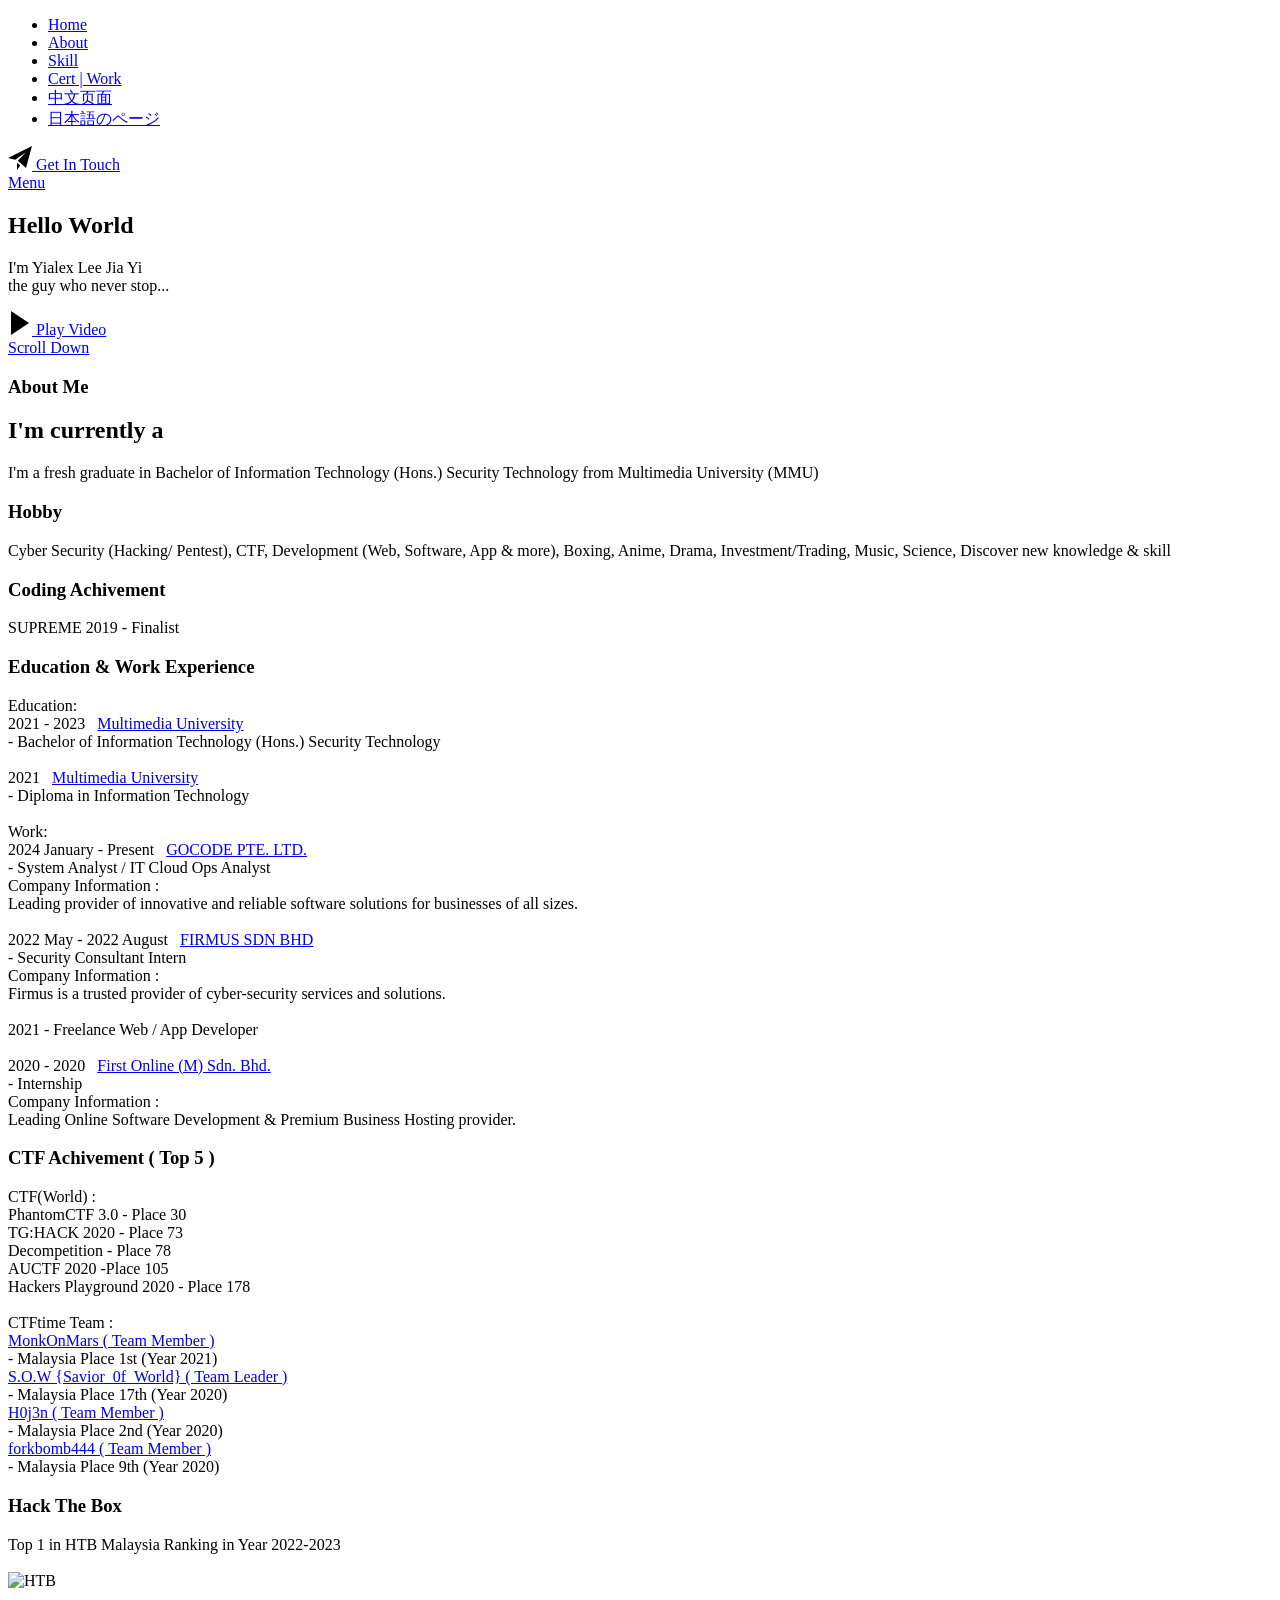
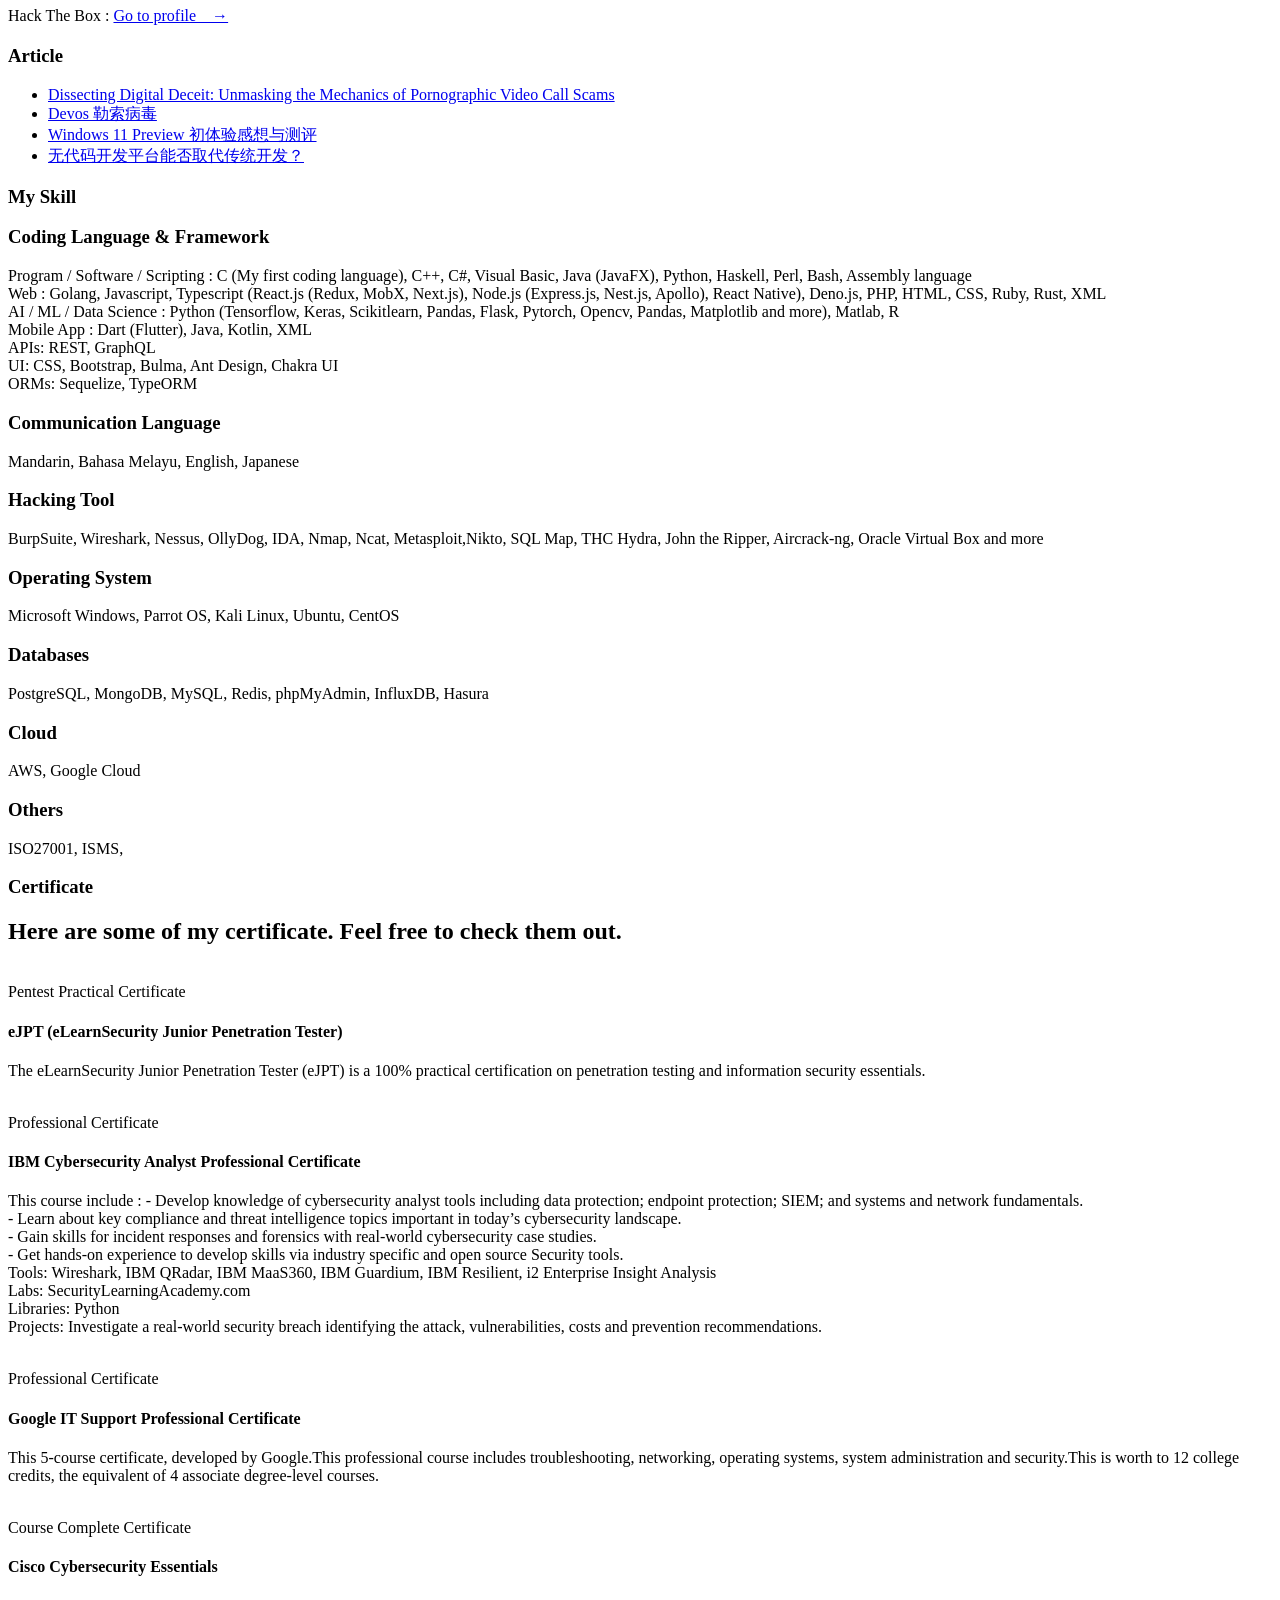
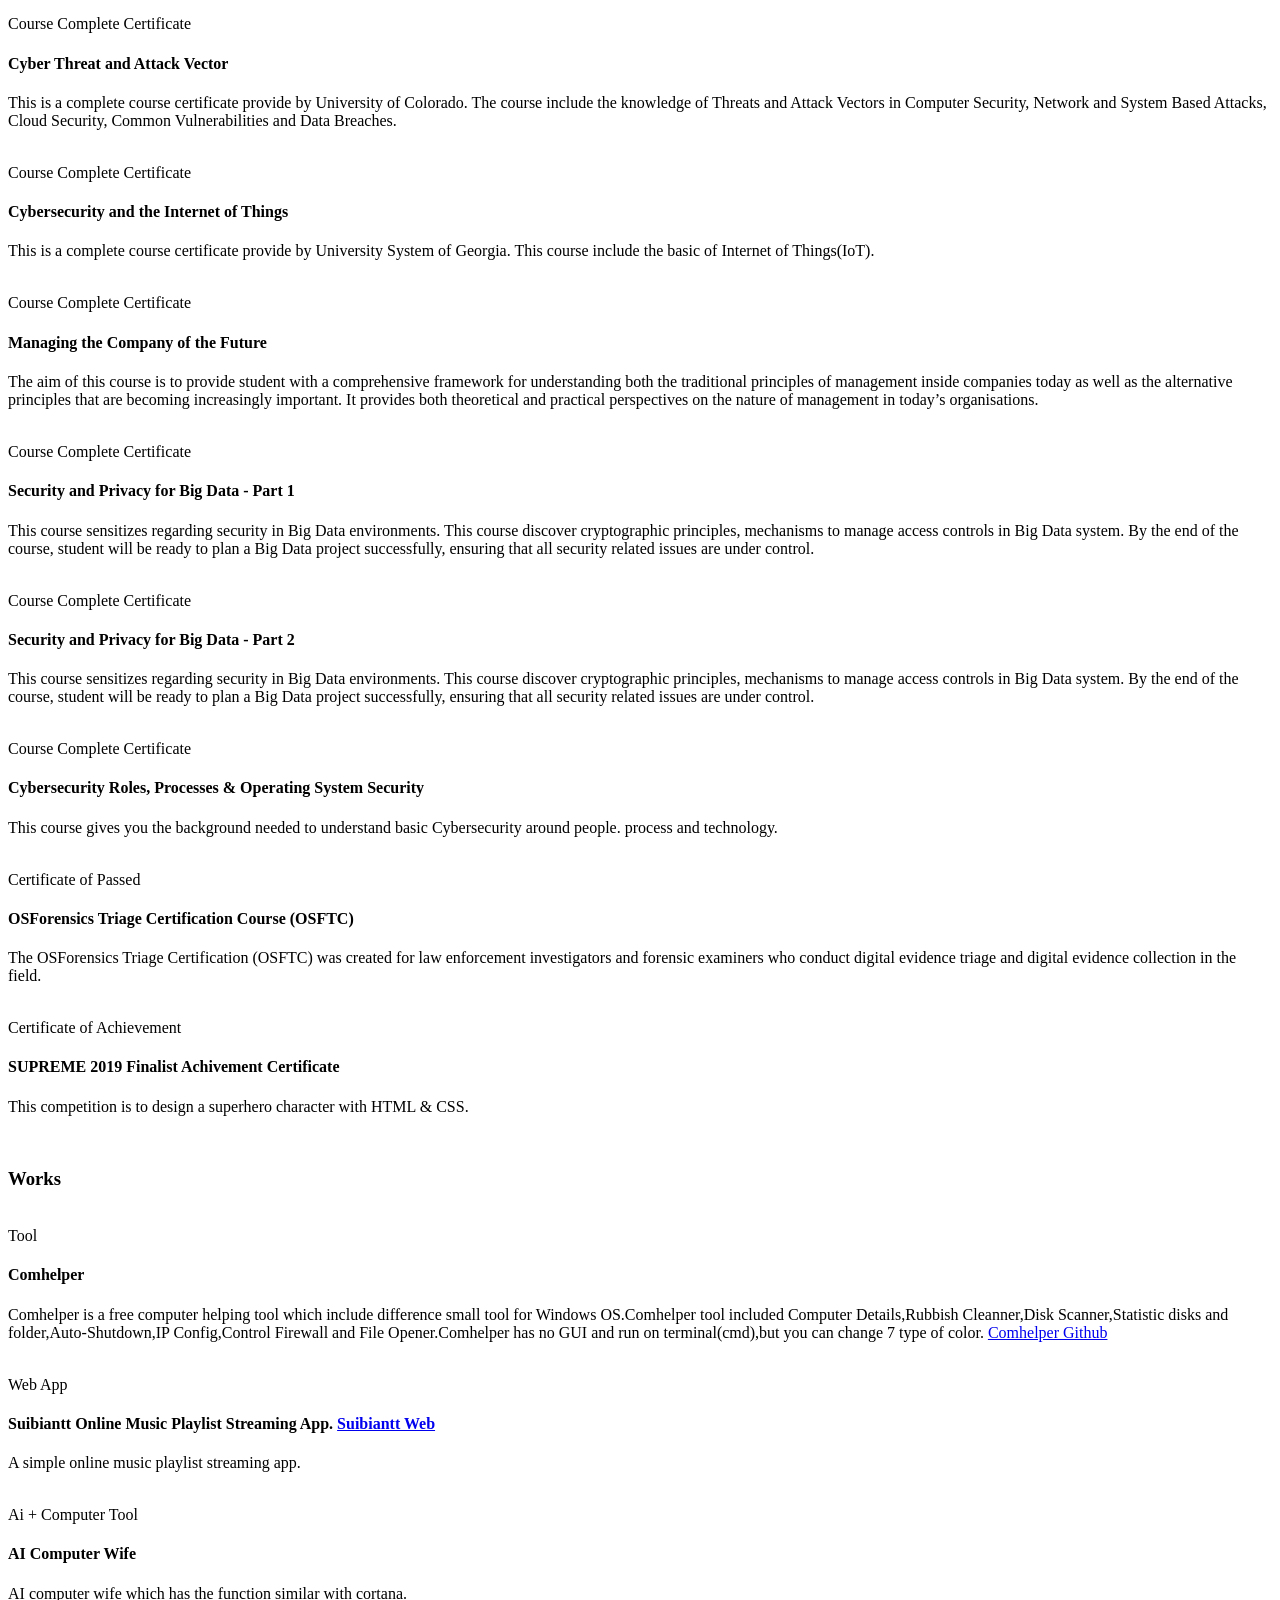
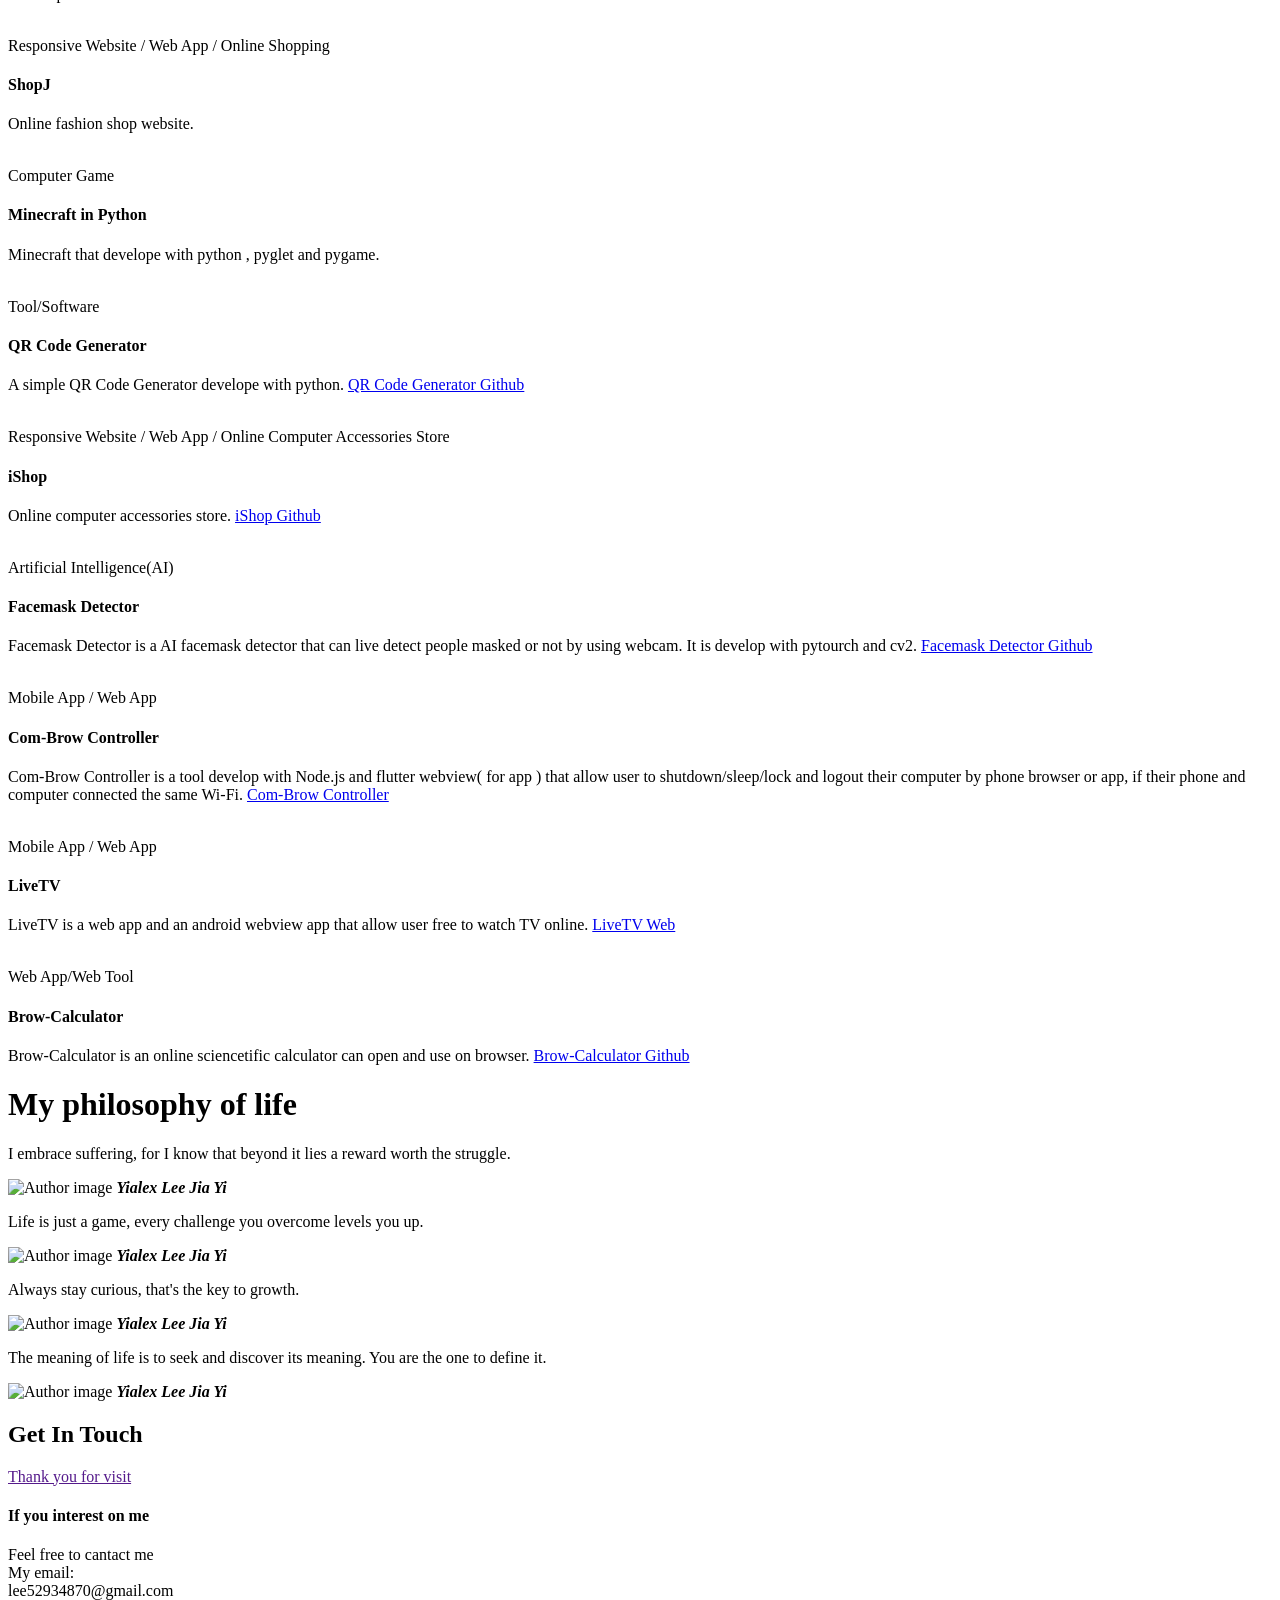
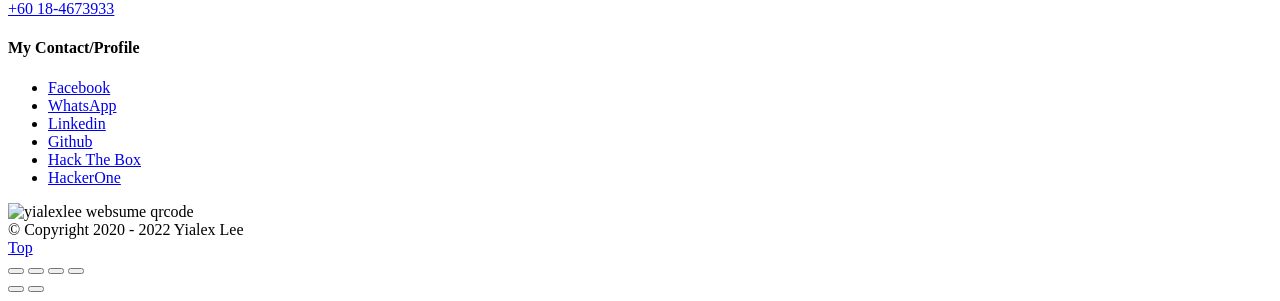
==== index.html @ 67272443 "Update index.html" ====
<!DOCTYPE html>
<html class="no-js" lang="en">
<head>
<link rel="icon"  href="images/iconurl.png" type="image/x-icon"/>
    <!--- basic page needs
    ================================================== -->
    <meta charset="utf-8">
    <meta property="og:image" content="images/iconurl.png" />
    <title>Yialex Lee | Websume</title>
    <meta name="description" content="Hello , World.I'm Yialex Lee Jia Yi , the guy who never stop.I'm still a university student , and I love Cybersecurity.Welcome to know more about me!!!">
    <meta name="author" content="">
	

    <!-- mobile specific metas
    ================================================== -->
    <meta name="viewport" content="width=device-width, initial-scale=1">

    <!-- CSS
    ================================================== -->
    <link rel="stylesheet" href="css/styles.css">
    <link rel="stylesheet" href="css/vendor.css">

    <!-- script
    ================================================== -->
    <script src="js/modernizr.js"></script>
    <script defer src="js/fontawesome/all.min.js"></script>

    <!-- favicons
    ================================================== -->
    
    <link rel="manifest" href="site.webmanifest">
<script data-ad-client="ca-pub-1317527985761687" async src="https://pagead2.googlesyndication.com/pagead/js/adsbygoogle.js"></script>
	
</head>
<script async defer src="https://scripts.simpleanalyticscdn.com/latest.js"></script>
<noscript><img src="https://queue.simpleanalyticscdn.com/noscript.gif" alt="" referrerpolicy="no-referrer-when-downgrade" /></noscript>

<body id="top">
    <!-- preloader
    ================================================== -->
    <div id="preloader">
        <div id="loader" class="dots-fade">
            <div></div>
            <div></div>
            <div></div>
        </div>
    </div>


    <!-- header
    ================================================== -->
    <header class="s-header">

        

        <div class="s-header__content">
    
            <nav class="s-header__nav-wrap">
                <ul class="s-header__nav">
                    <li><a class="smoothscroll" href="#home" title="Intro">Home</a></li>
                    <li><a class="smoothscroll" href="#about" title="About">About</a></li>
                    <li><a class="smoothscroll" href="#skill" title="skill">Skill</a></li>
                    <li><a class="smoothscroll" href="#cert" title="Works">Cert | Work</a></li>
		    <li><a  href="index-cn.html" title="chinese">中文页面</a></li>
		    <li><a  href="index-jp.html" title="japan">日本語のページ</a></li>
                </ul>
            </nav> <!-- end s-header__nav-wrap -->

            <a href="mailto:lee52934870@gmail.com" class="btn btn--primary btn--small">
                <svg xmlns="http://www.w3.org/2000/svg" width="24" height="24" viewBox="0 0 24 24"><path d="M24 0l-6 22-8.129-7.239 7.802-8.234-10.458 7.227-7.215-1.754 24-12zm-15 16.668v7.332l3.258-4.431-3.258-2.901z"/></svg>
                Get In Touch
            </a>

        </div> <!-- end header-content -->

        <a class="s-header__menu-toggle" href="#0"><span>Menu</span></a>

    </header> <!-- end s-header -->


    <!-- home
    ================================================== -->
    <section id="home" class="s-home target-section">

        <div class="s-home__bg">
            <div class="gradient-overlay"></div>
        </div>

        <div class="row s-home__content">
            <div class="column">

                <h1>Hello World</h1>
                <div class="s-home__content-about">

                    <p>
                    I'm Yialex Lee Jia Yi<br>
                    the guy who never stop...<br>
                    </p>
					<p></p>
    
                    <footer>
                        <div class="s-home__content-social">
                            <a href="https://www.facebook.com/profile.php?id=100008610135610"><i class="fab fa-facebook-f" aria-hidden="true"></i></a>
                            <a href="https://wa.me/60184673933"><i class="fab fa-whatsapp" aria-hidden="true"></i></a>
							<a href="https://www.linkedin.com/in/lee-jia-yi-5a1041162"><i class="fab fa-linkedin" aria-hidden="true"></i></a>
                            <a href="https://github.com/yialexlee"><i class="fab fa-github" aria-hidden="true"></i></a>
                        </div>
                    </footer>
                </div>

            </div>
        </div>

        <div class="s-home__video">
            <a class="s-home__video-link" href="https://youtu.be/D7sD3qo5Q3Q" data-lity="">
                <svg xmlns="http://www.w3.org/2000/svg" width="24" height="24" viewBox="0 0 24 24"><path d="M21 12l-18 12v-24z"/></svg>
                <span class="s-home__video-text">Play Video</span>
            </a>
        </div>

        <div class="s-home__scroll">
            <a href="#about" class="s-home__scroll-link smoothscroll">
                Scroll Down
            </a>
        </div>

    </section> <!-- end s-home -->


    <!-- about
    ================================================== -->
    <section id="about" class="s-about">

        <div class="horizontal-line"></div>

        <div class="row">
            <div class="column large-12">

                <div class="section-title" data-num="" data-aos="fade-up">
                    <h3 class="h6">About Me</h3>
                </div>

            </div>

            <div class="column large-6 w-900-stack s-about__intro-text">
                <h1 class="display-1" data-aos="fade-up">
                    I'm currently a <span
     class="txt-rotate"
     data-period="2000"
     data-rotate='[ "Security Technology Fresh Grad", "Ethical Hacker", "Developer", "CTFer", "Freelancer"  ]'></span>
                </h1>

                <p class="lead" data-aos="fade-up">
                    I'm a fresh graduate in Bachelor of Information Technology (Hons.) Security Technology from Multimedia University (MMU)
                </p>
            </div>

            <div class="column large-6 w-900-stack s-about__photo-block">
                <div class="s-about__photo" data-aos="fade-up"></div>
            </div>
        </div>

        <div class="row block-large-1-2 block-tab-full s-about__process item-list">
            <div class="column item item-process" data-aos="fade-up">
                <h3 class="item-title">Hobby</h3>
                <p>
                Cyber Security (Hacking/ Pentest), CTF, Development (Web, Software, App & more), Boxing, Anime, Drama,  Investment/Trading, Music, Science, Discover new knowledge & skill
                </p>
            </div>
			<div class="column item item-process" data-aos="fade-up">
                <h3 class="item-title">Coding Achivement </h3>
                <p>
                SUPREME 2019 - Finalist
                </p>
            </div>
			<div class="column item item-process" data-aos="fade-up">
                <h3 class="item-title">Education & Work Experience</h3>
                <p>
				Education: 
				<br>2021 - 2023 &nbsp <a href="https://www.mmu.edu.my/">Multimedia University</a> 
				<br>- Bachelor of Information Technology (Hons.) Security Technology
				<br><br>2021 &nbsp <a href="https://www.mmu.edu.my/">Multimedia University</a> 
				<br>- Diploma in Information Technology 
                <br><br>Work: 
			<br>2024 January - Present  &nbsp <a href="https://gocode.sg/"> GOCODE PTE. LTD.</a> 
				<br>- System Analyst / IT Cloud Ops Analyst
				<br>Company Information : 
				<br> Leading provider of innovative and reliable software solutions for businesses of all sizes.
			<br><br>2022 May - 2022 August  &nbsp <a href="https://firmussec.com/"> FIRMUS SDN BHD</a> 
				<br>- Security Consultant Intern
				<br>Company Information : 
				<br> Firmus is a trusted provider of cyber-security services and solutions. 
			<br><br>2021 - Freelance Web / App Developer
			<br><br>2020 - 2020  &nbsp <a href="https://www.firstonline.com.my"> First Online (M) Sdn. Bhd.</a> 
				<br>- Internship
				<br>Company Information : 
				<br>Leading Online Software Development & Premium Business Hosting provider.
                </p>
            </div>
            <div class="column item item-process" data-aos="fade-up">
                <h3 class="item-title">CTF Achivement ( Top 5 )</h3>
                <p>
                CTF(World) :<br>PhantomCTF 3.0 - Place 30<br>TG:HACK 2020 - Place 73<br>Decompetition - Place 78<br>AUCTF 2020 -Place 105<br>Hackers Playground 2020 - Place 178
				<br><br>CTFtime Team :<br><a href="https://ctftime.org/team/141659">MonkOnMars ( Team Member ) </a><br>- Malaysia Place 1st (Year 2021)
				<br><a href="https://ctftime.org/team/105842">S.O.W {Savior_0f_World} ( Team Leader ) </a><br>- Malaysia Place 17th (Year 2020)
				<br><a href="https://ctftime.org/team/109910">H0j3n ( Team Member ) </a><br>- Malaysia Place 2nd (Year 2020)</a>
				<br><a href="https://ctftime.org/team/119064">forkbomb444 ( Team Member )</a> <br>- Malaysia Place 9th (Year 2020)
				</p>
            </div>
			
			<div class="column item item-process" data-aos="fade-up">
                <h3 class="item-title">Hack The Box</h3>
		<p> Top 1 in HTB Malaysia Ranking in Year 2022-2023<br><br><img src="/images/htb.jpg" alt="HTB"></p>
                <p>
                Hack The Box : 
				<script src="https://www.hackthebox.eu/badge/218914"></script><a href="https://www.hackthebox.eu/profile/218914">Go to profile　→</a>
				</p>
            </div>
	
	<div class="column item item-process" data-aos="fade-up">
                <h3 class="item-title">Article</h3>
                <ul class="disc">
			<li><a href="https://medium.com/@nonamerm1/dissecting-digital-deceit-unmasking-the-mechanics-of-pornographic-video-call-scams-a94b7a968493">Dissecting Digital Deceit: Unmasking the Mechanics of Pornographic Video Call Scams</a></li>
                    <li><a href="https://noteyialexlee.gitbook.io/">Devos 勒索病毒</a></li>
                    <li><a href="https://yialexlee.medium.com/windows-11-preview-%E5%88%9D%E4%BD%93%E9%AA%8C%E6%84%9F%E6%83%B3%E4%B8%8E%E6%B5%8B%E8%AF%84-706600138e4d">Windows 11 Preview 初体验感想与测评</a></li>
					<li><a href="https://yialexlee.medium.com/%E6%97%A0%E4%BB%A3%E7%A0%81%E5%BC%80%E5%8F%91%E5%B9%B3%E5%8F%B0%E8%83%BD%E5%90%A6%E5%8F%96%E4%BB%A3%E4%BC%A0%E7%BB%9F%E5%BC%80%E5%8F%91-4bfb5d403227">无代码开发平台能否取代传统开发？</a></li>
                </ul>
            </div>
        </div>

    </section> <!-- end s-about -->


    <!-- skill
    ================================================== -->
    <section id="skill" class="s-skill">

        <div class="row">
            <div class="column large-12">
                <div class="section-title" data-num="" data-aos="fade-up">
                    <h3 class="h6">My Skill</h3>
                </div>
            </div>
            <div class="row block-large-1-2 block-tab-full s-about__process item-list">
            <div class="column item item-process" data-aos="fade-up">
                <h3 class="item-title">Coding Language & Framework</h3>
                <p>
		<a>Program / Software / Scripting : </a>C (My first coding language), C++, C#, Visual Basic, Java (JavaFX), Python, Haskell, Perl, Bash, Assembly language
		<br><a>Web : </a>Golang, Javascript, Typescript (React.js (Redux, MobX, Next.js), Node.js (Express.js, Nest.js, Apollo), React Native), Deno.js, PHP, HTML, CSS, Ruby, Rust, XML
		<br><a>AI / ML / Data Science : </a>Python (Tensorflow, Keras, Scikitlearn, Pandas, Flask, Pytorch, Opencv, Pandas, Matplotlib and more), Matlab, R
		<br><a>Mobile App : </a>Dart (Flutter), Java, Kotlin, XML
		<br><a>APIs: </a>REST, GraphQL
		<br><a>UI: </a>CSS, Bootstrap, Bulma, Ant Design, Chakra UI
		<br><a>ORMs: </a>Sequelize, TypeORM
		</p>
            </div>
            <div class="column item item-process" data-aos="fade-up">
                <h3 class="item-title">Communication Language</h3>
                <p>
                Mandarin, Bahasa Melayu, English, Japanese
                </p>
            </div>
			<div class="column item item-process" data-aos="fade-up">
                <h3 class="item-title">Hacking Tool</h3>
                <p>
                BurpSuite, Wireshark, Nessus, OllyDog, IDA, Nmap, Ncat, Metasploit,Nikto, SQL Map, THC Hydra, John the Ripper, Aircrack-ng, Oracle Virtual Box and more
                </p>
            </div>
			<div class="column item item-process" data-aos="fade-up">
                <h3 class="item-title">Operating System</h3>
                <p>
                Microsoft Windows, Parrot OS, Kali Linux, Ubuntu, CentOS
                </p>
            </div>
		<div class="column item item-process" data-aos="fade-up">
                <h3 class="item-title">Databases</h3>
                <p>
                PostgreSQL, MongoDB, MySQL, Redis, phpMyAdmin, InfluxDB, Hasura
                </p>
            </div>
		 <div class="column item item-process" data-aos="fade-up">
                <h3 class="item-title">Cloud</h3>
                <p>
                AWS, Google Cloud
                </p>
            </div>
		    <div class="column item item-process" data-aos="fade-up">
                <h3 class="item-title">Others</h3>
                <p>
                ISO27001, ISMS, 
                </p>
            </div>
        </div>
        </div>

    </section> <!-- end s-skill -->

    <section id="cert" class="s-cert">

        <div class="row s-cert__top">
            <div class="column large-6 w-900-stack">
                <div class="section-title" data-num="" data-aos="fade-up">
                    <h3 class="h6">Certificate</h3>
                </div>
            </div>
            <div class="column large-6 w-900-stack">
			<p></p>
                <h1 class="display-1" data-aos="fade-up">
                    Here are some of my certificate. Feel
                    free to check them out.
                </h1>
            </div>
        </div> <!-- end s-cert__top-->

        <div class="row s-cert__list block-large-1-2 block-tab-full collapse">

            <div class="column" data-aos="fade-up">
                <div class="folio-item">
                    <div class="folio-item__thumb">
                        <a class="folio-item__thumb-link" href="images/cert/0011.jpg" title="eJPT (eLearnSecurity Junior Penetration Tester)" data-size="1050x700">
                            <img src="images/cert/0011.jpg" 
                                 srcset="images/cert/0011.jpg 1x, images/cert/0011.jpg 2x" alt="">
                        </a>
                    </div>
                    <div class="folio-item__info">
                        <div class="folio-item__cat">Pentest Practical Certificate</div>
                        <h4 class="folio-item__title">eJPT (eLearnSecurity Junior Penetration Tester)</h4>
                    </div>
                    <div class="folio-item__caption">
                        <p>The eLearnSecurity Junior Penetration Tester (eJPT) is a 100% practical certification on penetration testing and information security essentials.<br></p>
                    </div>
                </div>
            </div> <!-- end column -->
		<div class="column" data-aos="fade-up">
                <div class="folio-item">
                    <div class="folio-item__thumb">
                        <a class="folio-item__thumb-link" href="images/cert/0010.jpg" title="IBM Cybersecurity Analyst Professional Certificate" data-size="1050x700">
                            <img src="images/cert/0010.jpg" 
                                 srcset="images/cert/0010.jpg 1x, images/cert/0010.jpg 2x" alt="">
                        </a>
                    </div>
                    <div class="folio-item__info">
                        <div class="folio-item__cat">Professional Certificate</div>
                        <h4 class="folio-item__title">IBM Cybersecurity Analyst Professional Certificate</h4>
                    </div>
                    <div class="folio-item__caption">
                        <p>This course include :
- Develop knowledge of cybersecurity analyst tools including data protection; endpoint protection; SIEM; and systems and network fundamentals.<br>   
- Learn about key compliance and threat intelligence topics important in today’s cybersecurity landscape. <br>
- Gain skills for incident responses and forensics with real-world cybersecurity case studies.<br>
- Get hands-on experience to develop skills via industry specific and open source Security tools.<br>
Tools: Wireshark, IBM QRadar, IBM MaaS360, IBM Guardium, IBM Resilient, i2 Enterprise Insight Analysis<br>
Labs: SecurityLearningAcademy.com<br>
Libraries: Python<br>
Projects: Investigate a real-world security breach identifying the attack, vulnerabilities, costs and prevention recommendations.</p>
                    </div>
                </div>
            </div> <!-- end column -->
		<div class="column" data-aos="fade-up">
                <div class="folio-item">
                    <div class="folio-item__thumb">
                        <a class="folio-item__thumb-link" href="images/cert/0001.jpg" title="Google IT Support Professional Certificate" data-size="1050x700">
                            <img src="images/cert/0001.jpg" 
                                 srcset="images/cert/0001.jpg 1x, images/cert/0001.jpg 2x" alt="">
                        </a>
                    </div>
                    <div class="folio-item__info">
                        <div class="folio-item__cat">Professional Certificate</div>
                        <h4 class="folio-item__title">Google IT Support Professional Certificate</h4>
                    </div>
                    <div class="folio-item__caption">
                        <p>This 5-course certificate, developed by Google.This professional course includes troubleshooting,  networking, operating systems, system administration and security.This is worth to 12 college credits, the equivalent of 4 associate degree-level courses. </p>
                    </div>
                </div>
            </div> <!-- end column -->
		<div class="column" data-aos="fade-up">
                <div class="folio-item">
                    <div class="folio-item__thumb">
                        <a class="folio-item__thumb-link" href="images/cert/0012.jpg" title="Cisco Cybersecurity Essentials" data-size="1050x700">
                            <img src="images/cert/0012.jpg" 
                                 srcset="images/cert/0012.jpg 1x, images/cert/0012.jpg 2x" alt="">
                        </a>
                    </div>
                    <div class="folio-item__info">
                        <div class="folio-item__cat">Course Complete Certificate</div>
                        <h4 class="folio-item__title">Cisco Cybersecurity Essentials</h4>
                    </div>
                    <div class="folio-item__caption">
                        <p> </p>
                    </div>
                </div>
            </div> <!-- end column -->
            <div class="column" data-aos="fade-up">
                <div class="folio-item">
                    <div class="folio-item__thumb">
                        <a class="folio-item__thumb-link" href="images/cert/0002.jpg" title="Cyber Threat and Attack Vector" data-size="1050x700">
                            <img src="images/cert/0002.jpg" 
                                 srcset="images/cert/0002.jpg 1x, images/cert/0002.jpg 2x" alt="">
                        </a>
                    </div>
                    <div class="folio-item__info">
                        <div class="folio-item__cat">Course Complete Certificate</div>
                        <h4 class="folio-item__title">Cyber Threat and Attack Vector</h4>
                    </div>
                    <div class="folio-item__caption">
                        <p> This is a complete course certificate provide by University of Colorado. The course include the knowledge of Threats and Attack Vectors in Computer Security, Network and System Based Attacks, Cloud Security, Common Vulnerabilities and Data Breaches.</p>
                    </div>
                </div>
            </div> <!-- end column -->
            <div class="column" data-aos="fade-up">
                <div class="folio-item">
                    <div class="folio-item__thumb">
                        <a class="folio-item__thumb-link" href="images/cert/0003.jpg" Title="Cybersecurity and the Internet of Things" data-size="1050x700">
                            <img src="images/cert/0003.jpg" 
                                 srcset="images/cert/0003.jpg 1x, images/cert/0003.jpg 2x" alt="">
                        </a>
                    </div>
                    <div class="folio-item__info">
                        <div class="folio-item__cat">Course Complete Certificate</div>
                        <h4 class="folio-item__title">Cybersecurity and the Internet of Things</h4>
                    </div>
                    <div class="folio-item__caption">
                        <p>This is a complete course certificate provide by University System of Georgia. This course include the basic of Internet of Things(IoT).</p>
                    </div>
                </div>
            </div> <!-- end column -->
            <div class="column" data-aos="fade-up">
                <div class="folio-item">
                    <div class="folio-item__thumb">
                        <a class="folio-item__thumb-link" href="images/cert/0004.jpg" title="Managing the Company of the Future" data-size="1050x700">
                            <img src="images/cert/0004.jpg" 
                                 srcset="images/cert/0004.jpg 1x, images/cert/0004.jpg 2x" alt="">
                        </a>
                    </div>
                    <div class="folio-item__info">
                        <div class="folio-item__cat">Course Complete Certificate</div>
                        <h4 class="folio-item__title">Managing the Company of the Future</h4>
                    </div>
                    <div class="folio-item__caption">
                        <p>The aim of this course is to provide student with a comprehensive framework for understanding both the traditional principles of management inside companies today as well as the alternative principles that are becoming increasingly important. It provides both theoretical and practical perspectives on the nature of management in today’s organisations.</p>
                    </div>
                </div>
            </div> <!-- end column -->
            <div class="column" data-aos="fade-up">
                <div class="folio-item">
                    <div class="folio-item__thumb">
                        <a class="folio-item__thumb-link" href="images/cert/0005.jpg" title="Security and Privacy for Big Data - Part 1" data-size="1050x700">
                            <img src="images/cert/0005.jpg" 
                                 srcset="images/cert/0005.jpg 1x, images/cert/0005.jpg 2x" alt="">
                        </a>
                    </div>
                    <div class="folio-item__info">
                        <div class="folio-item__cat">Course Complete Certificate</div>
                        <h4 class="folio-item__title">Security and Privacy for Big Data - Part 1</h4>
                    </div>
                    <div class="folio-item__caption">
                        <p>This course sensitizes regarding security in Big Data environments. This course discover cryptographic principles, mechanisms to manage access controls in Big Data system. By the end of the course, student will be ready to plan a Big Data project successfully, ensuring that all security related issues are under control.</p>
                    </div>
                </div>
            </div> <!-- end column -->
            <div class="column" data-aos="fade-up">
                <div class="folio-item">
                    <div class="folio-item__thumb">
                        <a class="folio-item__thumb-link" href="images/cert/0006.jpg" title="Security and Privacy for Big Data - Part 1" data-size="1050x700">
                            <img src="images/cert/0006.jpg" 
                                 srcset="images/cert/0006.jpg 1x, images/cert/0006.jpg 2x" alt="">
                        </a>
                    </div>
                    <div class="folio-item__info">
                        <div class="folio-item__cat">Course Complete Certificate</div>
                        <h4 class="folio-item__title">Security and Privacy for Big Data - Part 2</h4>
                    </div>
                    <div class="folio-item__caption">
                        <p>This course sensitizes regarding security in Big Data environments. This course discover cryptographic principles, mechanisms to manage access controls in Big Data system. By the end of the course, student will be ready to plan a Big Data project successfully, ensuring that all security related issues are under control.</p>
                    </div>
                </div>
            </div> <!-- end column -->
	<div class="column" data-aos="fade-up">
                <div class="folio-item">
                    <div class="folio-item__thumb">
                        <a class="folio-item__thumb-link" href="images/cert/0009.jpg" title="Cybersecurity Roles, Processes & Operating System Security" data-size="1050x700">
                            <img src="images/cert/0009.jpg" 
                                 srcset="images/cert/0009.jpg 1x, images/cert/0009.jpg 2x" alt="">
                        </a>
                    </div>
                    <div class="folio-item__info">
                        <div class="folio-item__cat">Course Complete Certificate</div>
                        <h4 class="folio-item__title">Cybersecurity Roles, Processes & Operating System Security</h4>
                    </div>
                    <div class="folio-item__caption">
                        <p>This course gives you the background needed to understand basic Cybersecurity  around people. process and technology. </p>
                    </div>
                </div>
            </div> <!-- end column -->
			<div class="column" data-aos="fade-up">
                <div class="folio-item">
                    <div class="folio-item__thumb">
                        <a class="folio-item__thumb-link" href="images/cert/0008.jpg" title="Cyber Threat and Attack Vector" data-size="1050x700">
                            <img src="images/cert/0008.jpg" 
                                 srcset="images/cert/0008.jpg 1x, images/cert/0008.jpg 2x" alt="">
                        </a>
                    </div>
                    <div class="folio-item__info">
                        <div class="folio-item__cat">Certificate of Passed</div>
                        <h4 class="folio-item__title">OSForensics Triage Certification Course (OSFTC)</h4>
                    </div>
                    <div class="folio-item__caption">
                        <p> The OSForensics Triage Certification (OSFTC) was created for law enforcement investigators and forensic examiners who conduct digital evidence triage and digital evidence collection in the field.</p>
                    </div>
                </div>
            </div> <!-- end column -->
		<div class="column" data-aos="fade-up">
                <div class="folio-item">
                    <div class="folio-item__thumb">
                        <a class="folio-item__thumb-link" href="images/cert/0007.jpg" title="Cyber Threat and Attack Vector" data-size="1050x700">
                            <img src="images/cert/0007.jpg" 
                                 srcset="images/cert/0007.jpg 1x, images/cert/0007.jpg 2x" alt="">
                        </a>
                    </div>
                    <div class="folio-item__info">
                        <div class="folio-item__cat">Certificate of Achievement</div>
                        <h4 class="folio-item__title">SUPREME 2019 Finalist Achivement Certificate</h4>
                    </div>
                    <div class="folio-item__caption">
                        <p> This competition is to design a superhero character with HTML & CSS.</p>
                    </div>
                </div>
            </div> <!-- end column -->
        </div> <!-- folio-list -->
 <div class="row s-cert__top">
            <div class="column large-6 w-900-stack">
                <div class="section-title" data-num="" data-aos="fade-up"><br>
                    <h3 class="h6">Works</h3>
                </div>
            </div>
            
        </div> <!-- end s-cert__top-->

        <div class="row s-cert__list block-large-1-2 block-tab-full collapse">

            <div class="column" data-aos="fade-up">
                <div class="folio-item">
                    <div class="folio-item__thumb">
                        <a class="folio-item__thumb-link" href="images/work/work1.png" title="Comhelper" data-size="1050x700">
                            <img src="images/work/work1.png" 
                                 srcset="images/work/work1.png 1x, images/work/work1.png 2x" alt="">
                        </a>
                    </div>
                    <div class="folio-item__info">
                        <div class="folio-item__cat">Tool</div>
                        <h4 class="folio-item__title">Comhelper</h4>
                    </div>
                    <div class="folio-item__caption">
                        <p>Comhelper is a free computer helping tool which include difference small tool for Windows OS.Comhelper tool included Computer Details,Rubbish Cleanner,Disk Scanner,Statistic disks and folder,Auto-Shutdown,IP Config,Control Firewall and File Opener.Comhelper has no GUI and run on terminal(cmd),but you can change 7 type of color.  <a href="https://github.com/yialexlee/Comhelper">Comhelper Github</a></p>
                    </div>
                </div>
            </div> <!-- end column -->
            <div class="column" data-aos="fade-up">
                <div class="folio-item">
                    <div class="folio-item__thumb">
                        <a class="folio-item__thumb-link" href="images/work/work2.png" title="Suibiantt Online Music Playlist Streaming App" data-size="700x850">
                            <img src="images/work/work2.png" 
                                 srcset="images/work/work2.png 1x, images/work/work2.png 2x" alt="">
                        </a>
                    </div>
                    <div class="folio-item__info">
                        <div class="folio-item__cat">Web App</div>
                        <h4 class="folio-item__title">Suibiantt Online Music Playlist Streaming App. <a href="https://yialexlee.com/suibiantt/">Suibiantt Web</a></h4>
                    </div>
                    <div class="folio-item__caption">
                        <p>A simple online music playlist streaming app.</p>
                    </div>
                </div>
            </div> <!-- end column -->
            <div class="column" data-aos="fade-up">
                <div class="folio-item">
                    <div class="folio-item__thumb">
                        <a class="folio-item__thumb-link" href="images/work/work3.png" Title="AI Computer Wife" data-size="1050x700">
                            <img src="images/work/work3.png" 
                                 srcset="images/work/work3.png 1x, images/work/work3.png 2x" alt="">
                        </a>
                    </div>
                    <div class="folio-item__info">
                        <div class="folio-item__cat">Ai + Computer Tool </div>
                        <h4 class="folio-item__title">AI Computer Wife</h4>
                    </div>
                    <div class="folio-item__caption">
                        <p>AI computer wife which has the function similar with cortana.</p>
                    </div>
                </div>
            </div> <!-- end column -->
            <div class="column" data-aos="fade-up">
                <div class="folio-item">
                    <div class="folio-item__thumb">
                        <a class="folio-item__thumb-link" href="images/work/work4.png" title="ShopJ - Online Fashion Shop" data-size="1050x700">
                            <img src="images/cert/0004.jpg" 
                                 srcset="images/work/work4.png 1x, images/work/work4.png 2x" alt="">
                        </a>
                    </div>
                    <div class="folio-item__info">
                        <div class="folio-item__cat">Responsive Website / Web App / Online Shopping</div>
                        <h4 class="folio-item__title">ShopJ</h4>
                    </div>
                    <div class="folio-item__caption">
                        <p>Online fashion shop website.</p>
                    </div>
                </div>
            </div> <!-- end column -->
	    <div class="column" data-aos="fade-up">
                <div class="folio-item">
                    <div class="folio-item__thumb">
                        <a class="folio-item__thumb-link" href="images/work/work6.png" title="Minecraft in Python" data-size="1050x700">
                            <img src="images/work/work6.png" 
                                 srcset="images/work/work6.png 1x, images/work/work6.png 2x" alt="">
                        </a>
                    </div>
                    <div class="folio-item__info">
                        <div class="folio-item__cat">Computer Game</div>
                        <h4 class="folio-item__title">Minecraft in Python</h4>
                    </div>
                    <div class="folio-item__caption">
                        <p>Minecraft that develope with python , pyglet and pygame.</p>
                    </div>
                </div>
            </div> <!-- end column -->
	   <div class="column" data-aos="fade-up">
                <div class="folio-item">
                    <div class="folio-item__thumb">
                        <a class="folio-item__thumb-link" href="images/work/work7.png" title="QR Code Generator" data-size="1050x700">
                            <img src="images/work/work7.png" 
                                 srcset="images/work/work7.png 1x, images/work/work7.png 2x" alt="">
                        </a>
                    </div>
                    <div class="folio-item__info">
                        <div class="folio-item__cat">Tool/Software</div>
                        <h4 class="folio-item__title">QR Code Generator</h4>
                    </div>
                    <div class="folio-item__caption">
                        <p>A simple QR Code Generator develope with python. <a href="https://github.com/yialexlee/Python-QR-Code-Generator">QR Code Generator Github</a></p>
                    </div>
                </div>
            </div> <!-- end column -->
			<div class="column" data-aos="fade-up">
                <div class="folio-item">
                    <div class="folio-item__thumb">
                        <a class="folio-item__thumb-link" href="images/work/work9.png" title="Brow-Calculator" data-size="1050x700">
                            <img src="images/work/work9.png" 
                                 srcset="images/work/work9.png 1x, images/work/work9.png 2x" alt="">
                        </a>
                    </div>
                    <div class="folio-item__info">
                        <div class="folio-item__cat">Responsive Website / Web App / Online Computer Accessories Store</div>
                        <h4 class="folio-item__title">iShop</h4>
                    </div>
                    <div class="folio-item__caption">
                        <p>Online computer accessories store. <a href="https://github.com/yialexlee/ishop">iShop Github</a></p>
                    </div>
                </div>
            </div> <!-- end column -->
			<div class="column" data-aos="fade-up">
                <div class="folio-item">
                    <div class="folio-item__thumb">
                        <a class="folio-item__thumb-link" href="images/work/work8.png" title="Brow-Calculator" data-size="1050x700">
                            <img src="images/work/work8.png" 
                                 srcset="images/work/work8.png 1x, images/work/work8.png 2x" alt="">
                        </a>
                    </div>
                    <div class="folio-item__info">
                        <div class="folio-item__cat">Artificial Intelligence(AI)</div>
                        <h4 class="folio-item__title">Facemask Detector</h4>
                    </div>
                    <div class="folio-item__caption">
                        <p>Facemask Detector is a AI facemask detector that can live detect people masked or not by using webcam. It is develop with pytourch and cv2. <a href="https://github.com/yialexlee/FaceMaskDetector">Facemask Detector Github</a></p>
                    </div>
                </div>
            </div> <!-- end column -->
		<div class="column" data-aos="fade-up">
                <div class="folio-item">
                    <div class="folio-item__thumb">
                        
						<a class="folio-item__thumb-link" href="images/work/work10.png" title="Com-Brow Controller" data-size="1050x700">
							<img src="images/work/work10.png" 
                                 srcset="images/work/work10.png 1x, images/work/work10.png 2x" alt="">
                        </a>
                    </div>
                    <div class="folio-item__info">
                        <div class="folio-item__cat">Mobile App / Web App</div>
                        <h4 class="folio-item__title">Com-Brow Controller</h4>
                    </div>
                    <div class="folio-item__caption">
                        <p>Com-Brow Controller is a tool develop with Node.js and flutter webview( for app ) that allow user to shutdown/sleep/lock and logout their computer by phone browser or app, if their phone and computer connected the same Wi-Fi. <a href="https://github.com/yialexlee/Com-BrowController">Com-Brow Controller</a></p>
                    </div>
                </div>
            </div> <!-- end column -->
	    <div class="column" data-aos="fade-up">
                <div class="folio-item">
                    <div class="folio-item__thumb">
                        
						<a class="folio-item__thumb-link" href="images/work/work11.png" title="Com-Brow Controller" data-size="1050x700">
							<img src="images/work/work11.png" 
                                 srcset="images/work/work11.png 1x, images/work/work11.png 2x" alt="">
                        </a>
                    </div>
                    <div class="folio-item__info">
                        <div class="folio-item__cat">Mobile App / Web App</div>
                        <h4 class="folio-item__title">LiveTV</h4>
                    </div>
                    <div class="folio-item__caption">
                        <p>LiveTV is a web app and an android webview app that allow user free to watch TV online. <a href="https://livetv.yialexlee.com">LiveTV Web</a></p>
                    </div>
                </div>
            </div> <!-- end column -->
            <div class="column" data-aos="fade-up">
                <div class="folio-item">
                    <div class="folio-item__thumb">
                        <a class="folio-item__thumb-link" href="images/work/work5.png" title="Brow-Calculator" data-size="600x850">
                            <img src="images/work/work5.png" 
                                 srcset="images/work/work5.png 1x, images/work/work5.png 2x" alt="">
                        </a>
                    </div>
                    <div class="folio-item__info">
                        <div class="folio-item__cat">Web App/Web Tool</div>
                        <h4 class="folio-item__title">Brow-Calculator</h4>
                    </div>
                    <div class="folio-item__caption">
                        <p>Brow-Calculator is an online sciencetific calculator can open and use on browser. <a href="https://github.com/yialexlee/Brow-Calculator">Brow-Calculator Github</a></p>
                    </div>
                </div>
            </div> <!-- end column -->
        </div> <!-- folio-list -->
    </section> <!-- end s-cert -->


    <!-- clients
    ================================================== -->
    <div id="clients" class="section s-clients">

        <div class="row narrower s-clients__top h-text-center">
            <div class="column">
                <h1 class="display-1" data-aos="fade-up">
                My philosophy of life
                </h1>
            </div>
        </div> <!-- s-clients__top -->
<div class="row testimonials collapse">

            <div class="column large-12">

                <div class="testimonial-slider" data-aos="fade-up">

                    <div class="testimonial-slider__slide">
                        <p>
                        I embrace suffering, for I know that beyond it lies a reward worth the struggle.
                        </p>
                        <div class="testimonial-slider__author">
                            <img src="images/avatars/user.jpg" alt="Author image" class="testimonial-slider__avatar">
                            <cite class="testimonial-slider__cite">
                                <strong>Yialex Lee Jia Yi</strong>
                             </cite>
                        </div>
                    </div> <!-- end testimonials__slide -->
    
                    <div class="testimonial-slider__slide">
                        <p>
                        Life is just a game, every challenge you overcome levels you up.
                        </p>
                        <div class="testimonial-slider__author">
                            <img src="images/avatars/user.jpg" alt="Author image" class="testimonial-slider__avatar">
                            <cite class="testimonial-slider__cite">
                                <strong>Yialex Lee Jia Yi</strong>
                             </cite>
                        </div>
                    </div> <!-- end testimonials__slide -->
    
                    <div class="testimonial-slider__slide">
                        <p>
                        Always stay curious, that's the key to growth.
                        </p>
                        <div class="testimonial-slider__author">
                            <img src="images/avatars/user.jpg" alt="Author image" class="testimonial-slider__avatar">
                            <cite class="testimonial-slider__cite">
                                <strong>Yialex Lee Jia Yi</strong>
                             </cite>
                        </div>
                    </div> <!-- end testimonials__slide -->
    
                    <div class="testimonial-slider__slide">
                        <p>
                        The meaning of life is to seek and discover its meaning. You are the one to define it.
                        </p>
                        <div class="testimonial-slider__author">
                            <img src="images/avatars/user.jpg" alt="Author image" class="testimonial-slider__avatar">
                            <cite class="testimonial-slider__cite">
                                <strong>Yialex Lee Jia Yi</strong>
                              </cite>
                        </div>
                    </div> <!-- end testimonials__slide -->

                </div> <!-- end testimonial slider -->
                
            </div> <!-- end column -->

        </div> <!-- end row -->


    </div> <!-- end s-clients -->


    <!-- contact
    ================================================== -->
    <section class="s-contact">

        <div class="row narrower s-contact__top h-text-center">
            <div class="column">
                <h2 class="h6">Get In Touch</h2>
             </div>
        </div> <!-- s-footer__top -->

        <div class="row h-text-center">
            <div class="column">
                <p class="s-contact__email">
                    <a href="">Thank you for visit</a>
                </p>
            </div>
        </div>

    </section>  <!-- end s-contact -->


    <!-- footer
    ================================================== -->
    <footer class="s-footer">
        <div class="row row-y-top">
			<div class="column large-8 medium-12">
                <div class="row">
                    <div class="column large-7 tab-12 s-footer__block">
                        <h4 class="h6">If you interest on me</h4>
        
                        <p>
                        Feel free to cantact me <br>
						
                        My email:<br>
                        lee52934870@gmail.com <br>
                        <a href="tel:60184673933">+60 18-4673933</a>
                        </p>
                    </div>
            
                    <div class="column large-5 tab-12 s-footer__block">
                        <h4 class="h6">My Contact/Profile</h4 class="h6">
        
                        <ul class="s-footer__list">
                            <li><a href="https://www.facebook.com/profile.php?id=100008610135610"><i class="fab fa-facebook" aria-hidden="true"></i>  Facebook</a></li>
                            <li><a href="https://wa.me/60184673933"><i class="fab fa-whatsapp" aria-hidden="true"></i>  WhatsApp</a></li>
                            <li><a href="https://www.linkedin.com/in/lee-jia-yi-5a1041162"><i class="fab fa-linkedin" aria-hidden="true"></i>  Linkedin</a></li>
                            <li><a href="https://github.com/yialexlee"><i class="fab fa-github" aria-hidden="true"></i>  Github</a></li>
			    <li><a href="https://www.hackthebox.eu/profile/218914">Hack The Box</a></li>
			    <li><a href="https://hackerone.com/yialexlee">HackerOne</a></li>
			    <script type='text/javascript' src='https://storage.ko-fi.com/cdn/widget/Widget_2.js'></script><script type='text/javascript'>kofiwidget2.init('Buy me a Ko-fi', '#000000', 'D1D8BT7YD');kofiwidget2.draw();</script> 
                        </ul>
                    </div>
                </div>
            </div>

            <div class="column large-4 medium-12 s-footer__block--end">
             <img src="images/yialexlee.png" alt="yialexlee websume qrcode" style="height:260px;width:260px;">
            <div class="ss-copyright">
                    <span>© Copyright 2020 - 2022 Yialex Lee</span> 
              
            </div>
            </div>

            <div class="ss-go-top">
                <a class="smoothscroll" title="Back to Top" href="#top">
                    Top
                </a>
            </div> <!-- end ss-go-top -->

        </div>
    </footer>
    

    <!-- photoswipe background
    ================================================== -->
    <div aria-hidden="true" class="pswp" role="dialog" tabindex="-1">

        <div class="pswp__bg"></div>
        <div class="pswp__scroll-wrap">

            <div class="pswp__container">
                <div class="pswp__item"></div>
                <div class="pswp__item"></div>
                <div class="pswp__item"></div>
            </div>

            <div class="pswp__ui pswp__ui--hidden">
                <div class="pswp__top-bar">
                    <div class="pswp__counter"></div><button class="pswp__button pswp__button--close" title="Close (Esc)"></button> <button class="pswp__button pswp__button--share" title=
                    "Share"></button> <button class="pswp__button pswp__button--fs" title="Toggle fullscreen"></button> <button class="pswp__button pswp__button--zoom" title=
                    "Zoom in/out"></button>
                    <div class="pswp__preloader">
                        <div class="pswp__preloader__icn">
                            <div class="pswp__preloader__cut">
                                <div class="pswp__preloader__donut"></div>
                            </div>
                        </div>
                    </div>
                </div>
                <div class="pswp__share-modal pswp__share-modal--hidden pswp__single-tap">
                    <div class="pswp__share-tooltip"></div>
                </div><button class="pswp__button pswp__button--arrow--left" title="Previous (arrow left)"></button> <button class="pswp__button pswp__button--arrow--right" title=
                "Next (arrow right)"></button>
                <div class="pswp__caption">
                    <div class="pswp__caption__center"></div>
                </div>
            </div>

        </div>

    </div> <!-- end photoSwipe background -->
<script type="text/javascript">
         window.onload = function() {
             document.onkeydown = function() {
                 var e = window.event || arguments[0];
                 if(e.keyCode == 123) {
					alert("This function has blocked by this website !!!");
                     return false;
                  } else if((e.ctrlKey) && (e.shiftKey) && (e.keyCode == 73)) {
					alert("This function has blocked by this website !!!");
                     return false;
                  } else if((e.shiftKey) && (e.keyCode == 121)){
					alert("This function has blocked by this website !!!");
                     return false;
				  }else if((e.ctrlKey) && (e.keyCode == 85)){
				  alert("This function has blocked by this website !!!");
                    return false;
                 }
             };
             document.oncontextmenu = function() {

                 return false;
             }
         }
 </script>

    <!-- Java Script
    ================================================== -->
    <script src="js/jquery-3.2.1.min.js"></script>
    <script src="js/plugins.js"></script>
    <script src="js/main.js"></script>
<script src="js/txtanimate.js"></script>
</body>

</html>
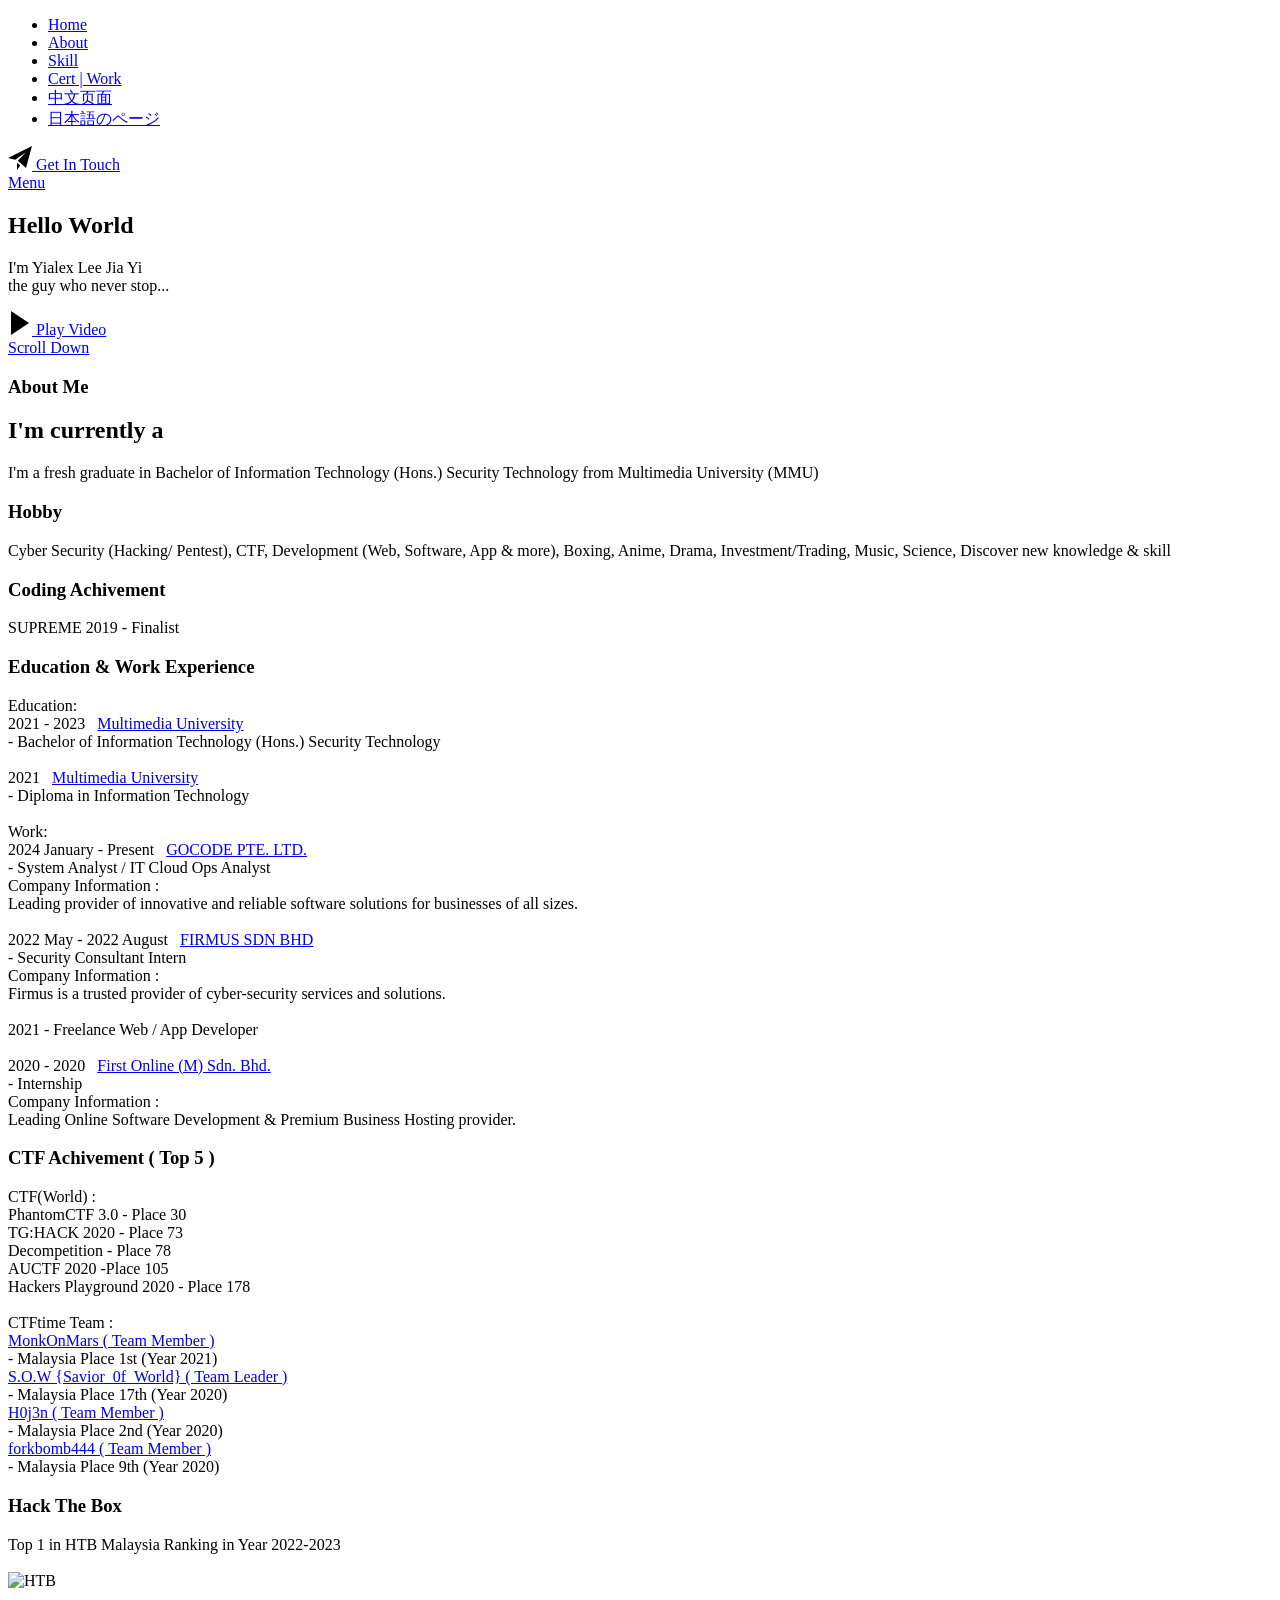
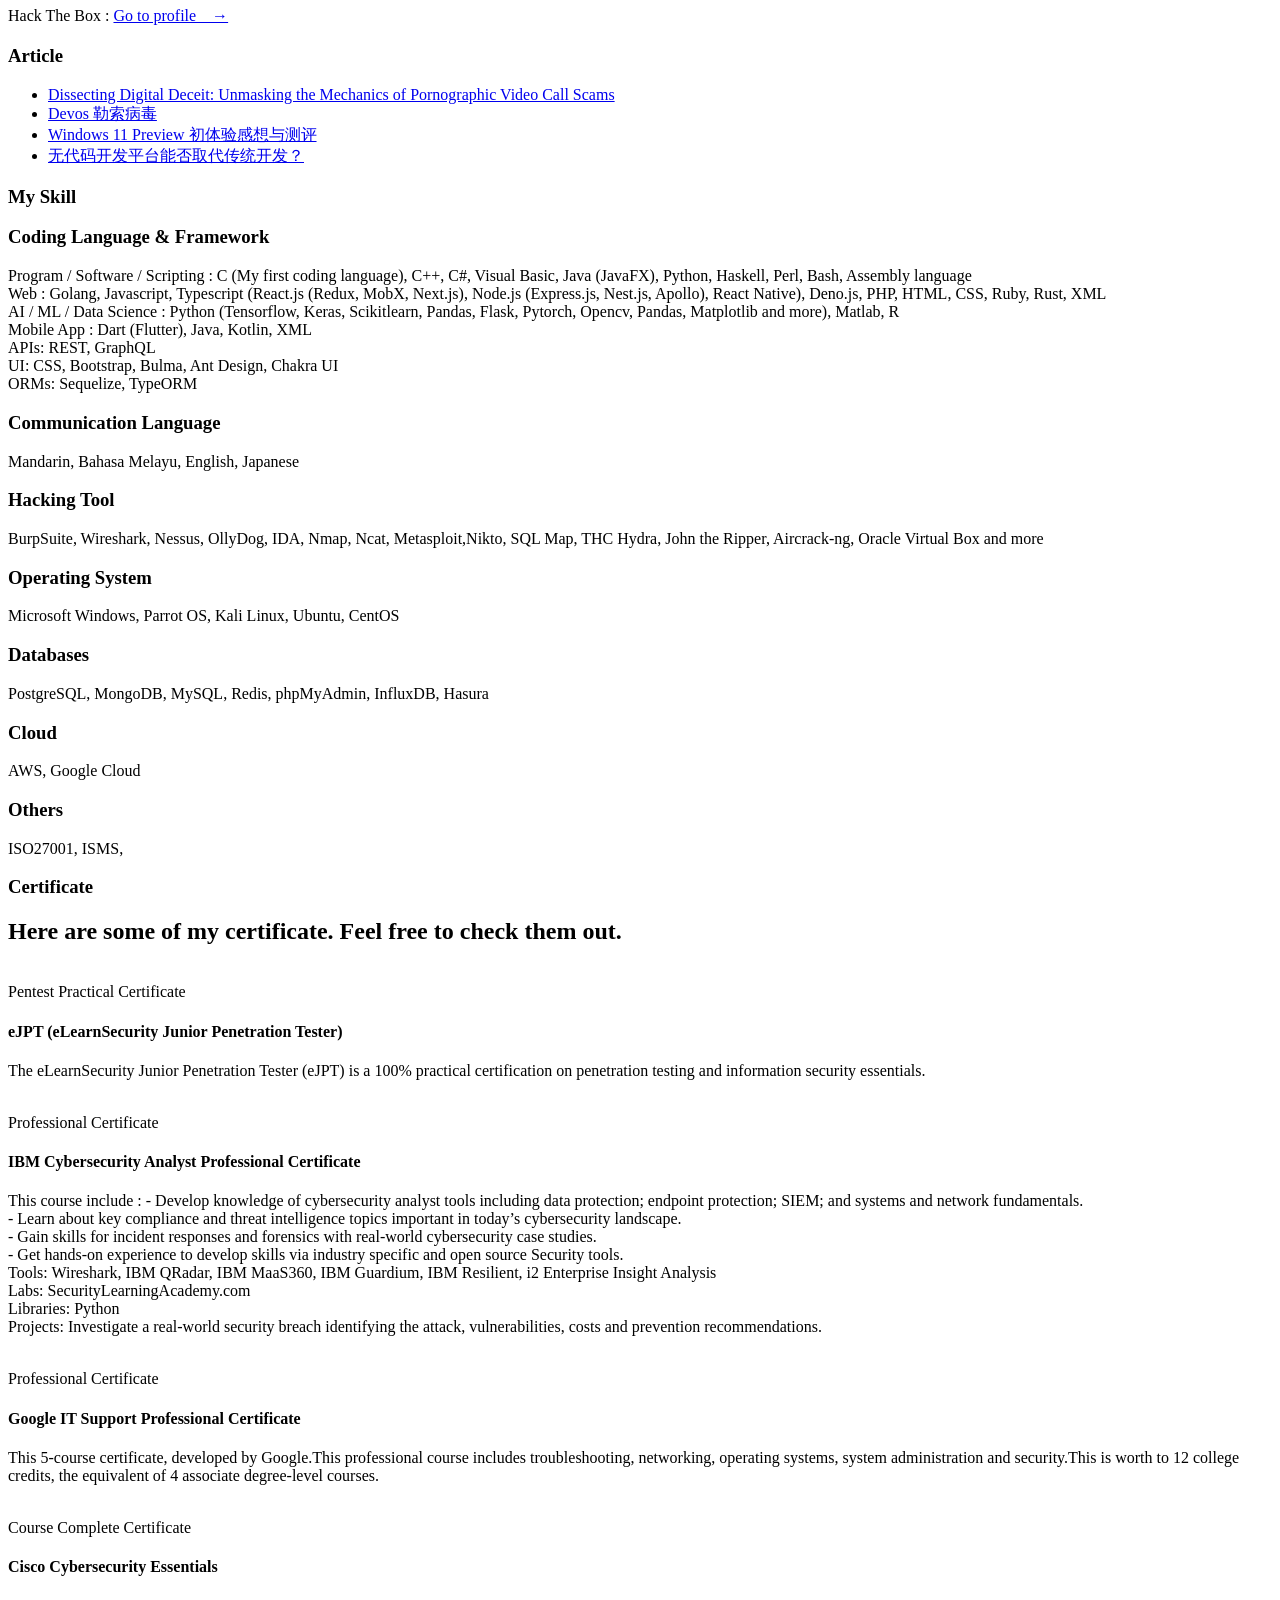
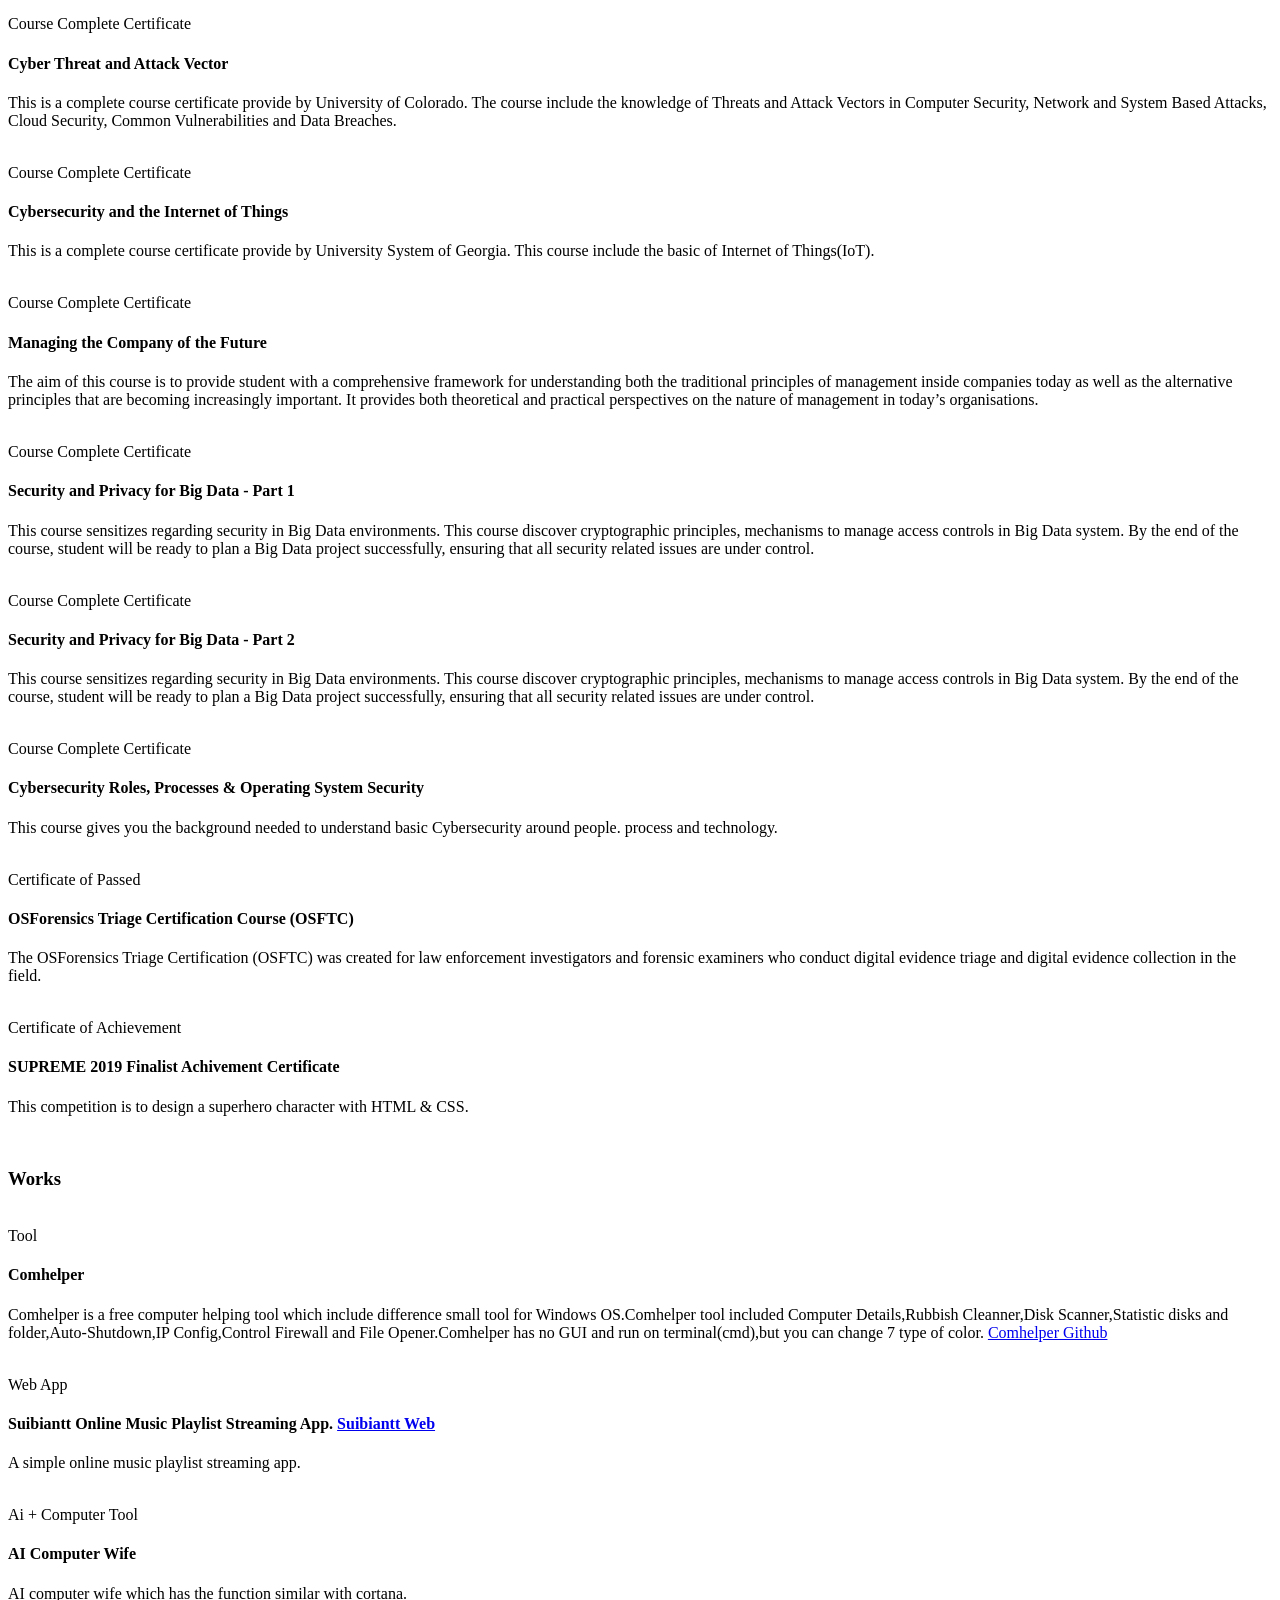
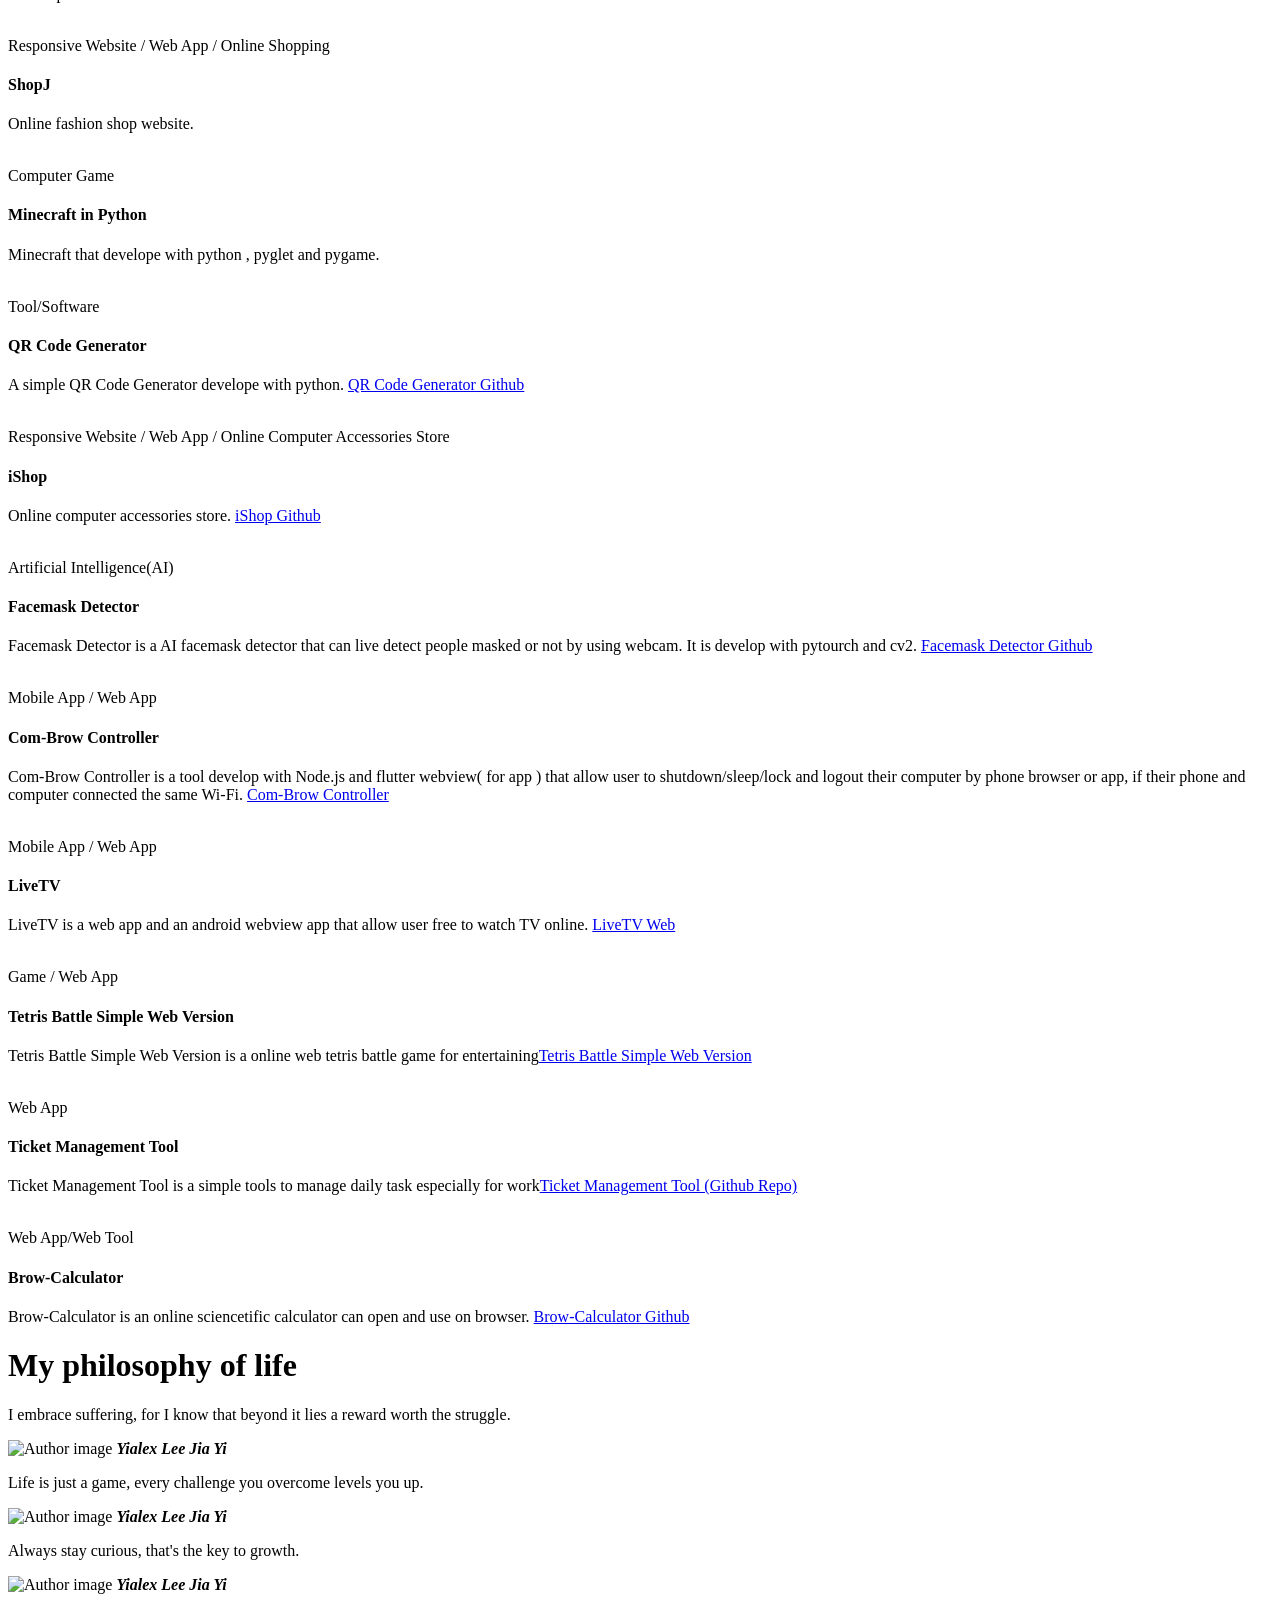
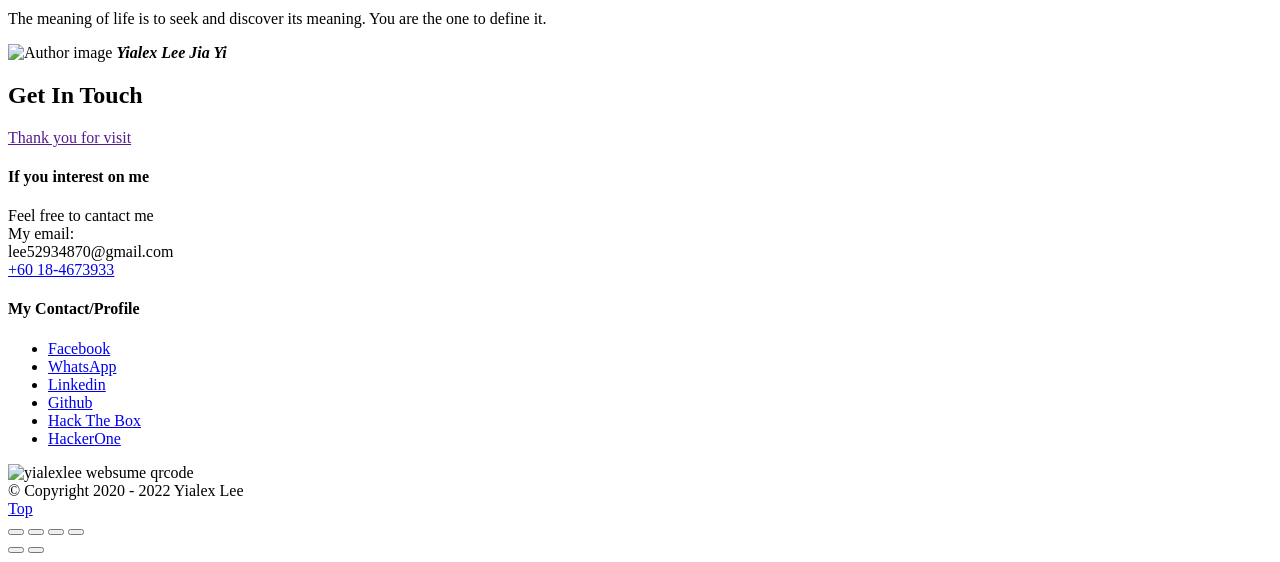
==== commit d54e4f8c: "Update index.html" ====
--- a/index.html
+++ b/index.html
@@ -707,6 +707,42 @@
                     </div>
                     <div class="folio-item__caption">
                         <p>LiveTV is a web app and an android webview app that allow user free to watch TV online. <a href="https://livetv.yialexlee.com">LiveTV Web</a></p>
+                    </div>
+                </div>
+            </div> <!-- end column -->
+		<div class="column" data-aos="fade-up">
+                <div class="folio-item">
+                    <div class="folio-item__thumb">
+                        
+						<a class="folio-item__thumb-link" href="images/work/work12.png" title="Tetris Battle Simple Web Version" data-size="1050x700">
+							<img src="images/work/work12.png" 
+                                 srcset="images/work/work12.png 1x, images/work/work12.png 2x" alt="">
+                        </a>
+                    </div>
+                    <div class="folio-item__info">
+                        <div class="folio-item__cat">Game / Web App</div>
+                        <h4 class="folio-item__title">Tetris Battle Simple Web Version</h4>
+                    </div>
+                    <div class="folio-item__caption">
+                        <p>Tetris Battle Simple Web Version is a online web tetris battle game for entertaining<a href="https://yialexlee.com/tetrisbattle/">Tetris Battle Simple Web Version</a></p>
+                    </div>
+                </div>
+            </div> <!-- end column -->
+		<div class="column" data-aos="fade-up">
+                <div class="folio-item">
+                    <div class="folio-item__thumb">
+                        
+						<a class="folio-item__thumb-link" href="images/work/work13.png" title="Ticket Management Tool" data-size="1050x700">
+							<img src="images/work/work13.png" 
+                                 srcset="images/work/work13.png 1x, images/work/work13.png 2x" alt="">
+                        </a>
+                    </div>
+                    <div class="folio-item__info">
+                        <div class="folio-item__cat">Web App</div>
+                        <h4 class="folio-item__title">Ticket Management Tool</h4>
+                    </div>
+                    <div class="folio-item__caption">
+                        <p>Ticket Management Tool is a simple tools to manage daily task especially for work<a href="https://github.com/yialexlee/KanbanTicketTools">Ticket Management Tool (Github Repo)</a></p>
                     </div>
                 </div>
             </div> <!-- end column -->
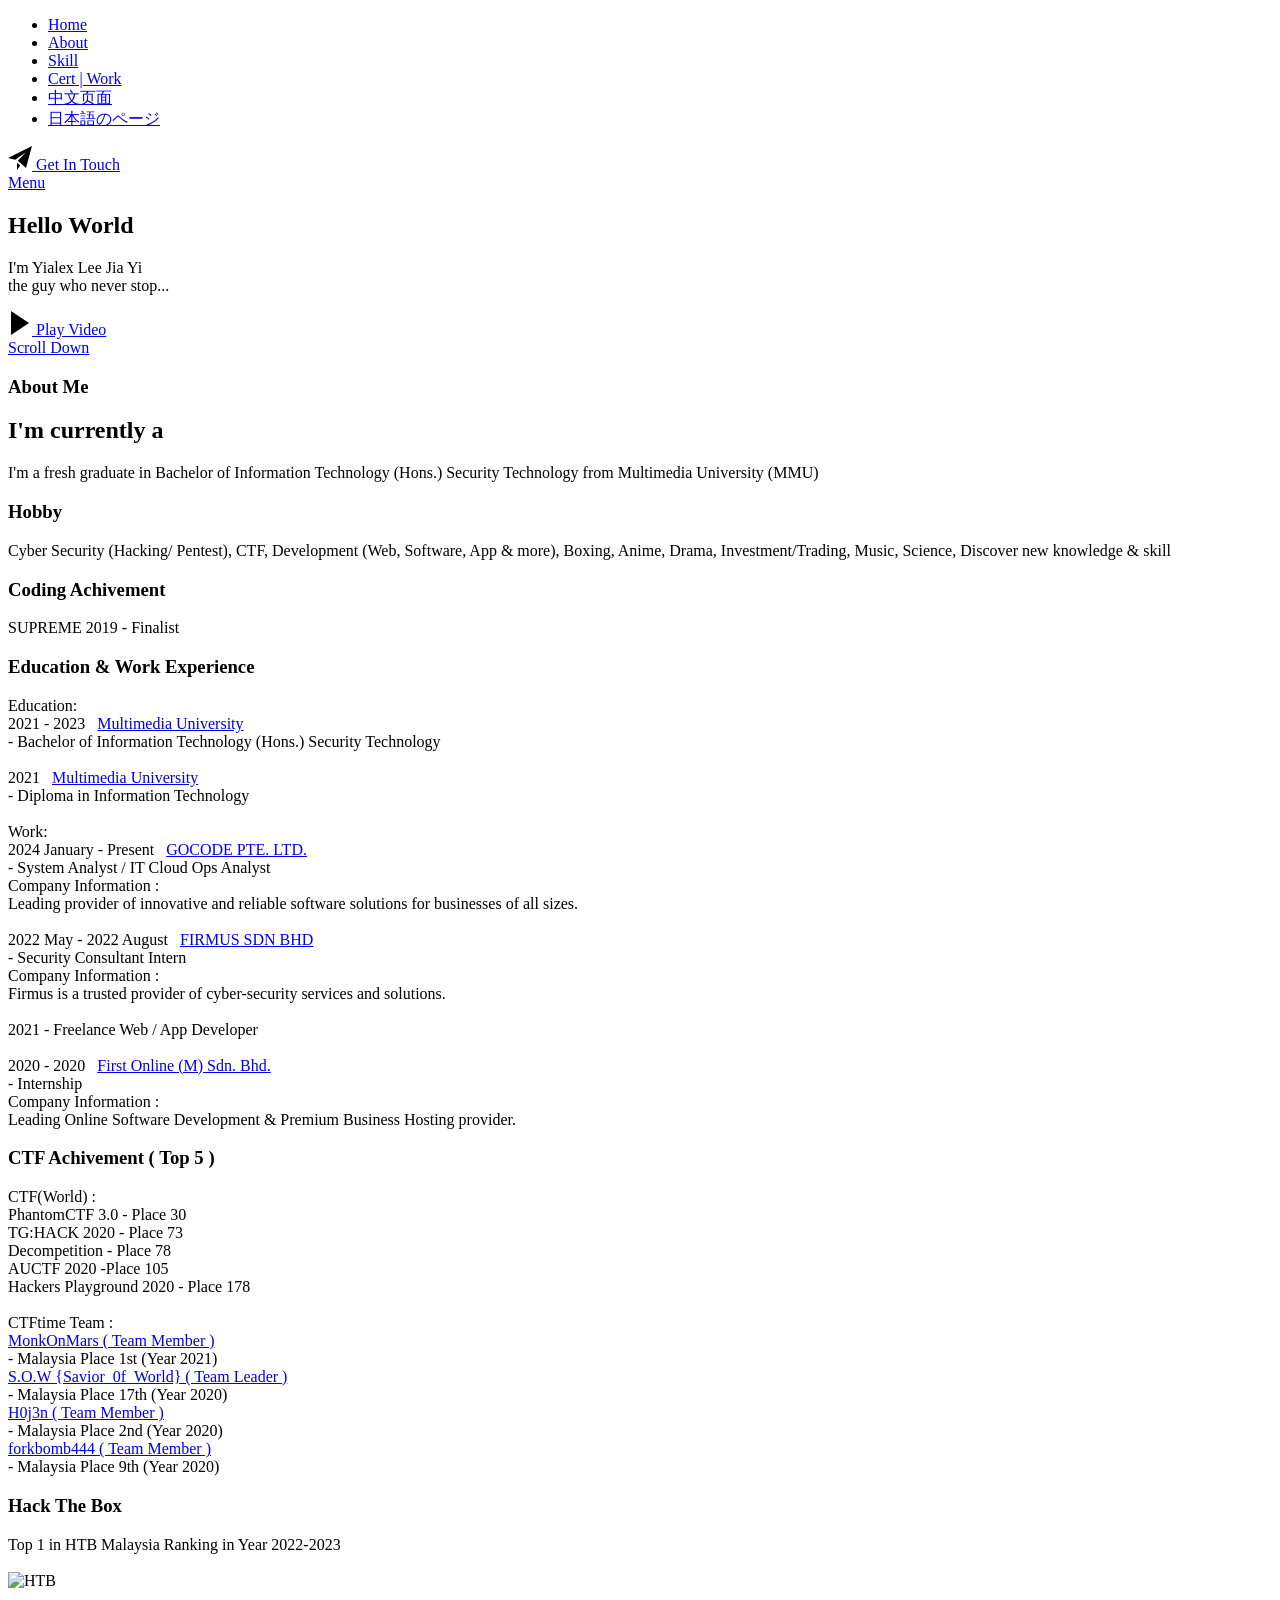
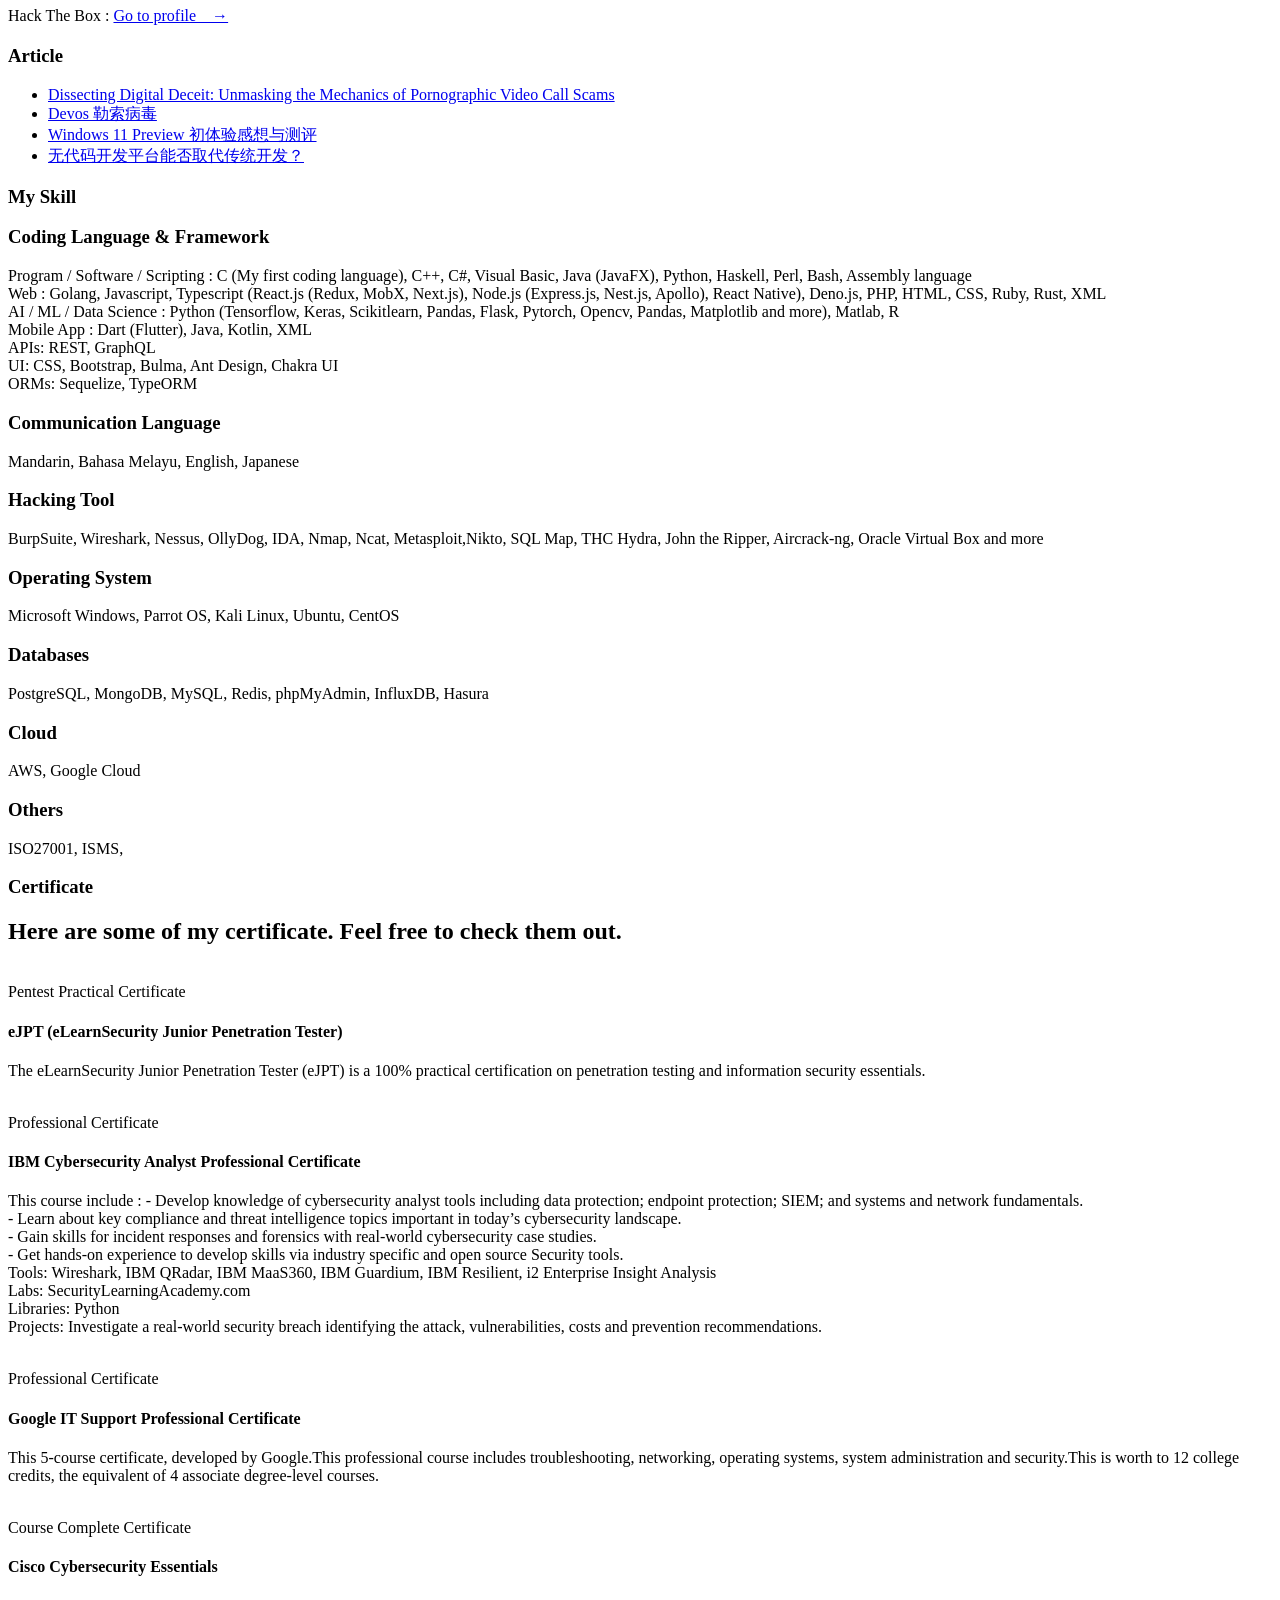
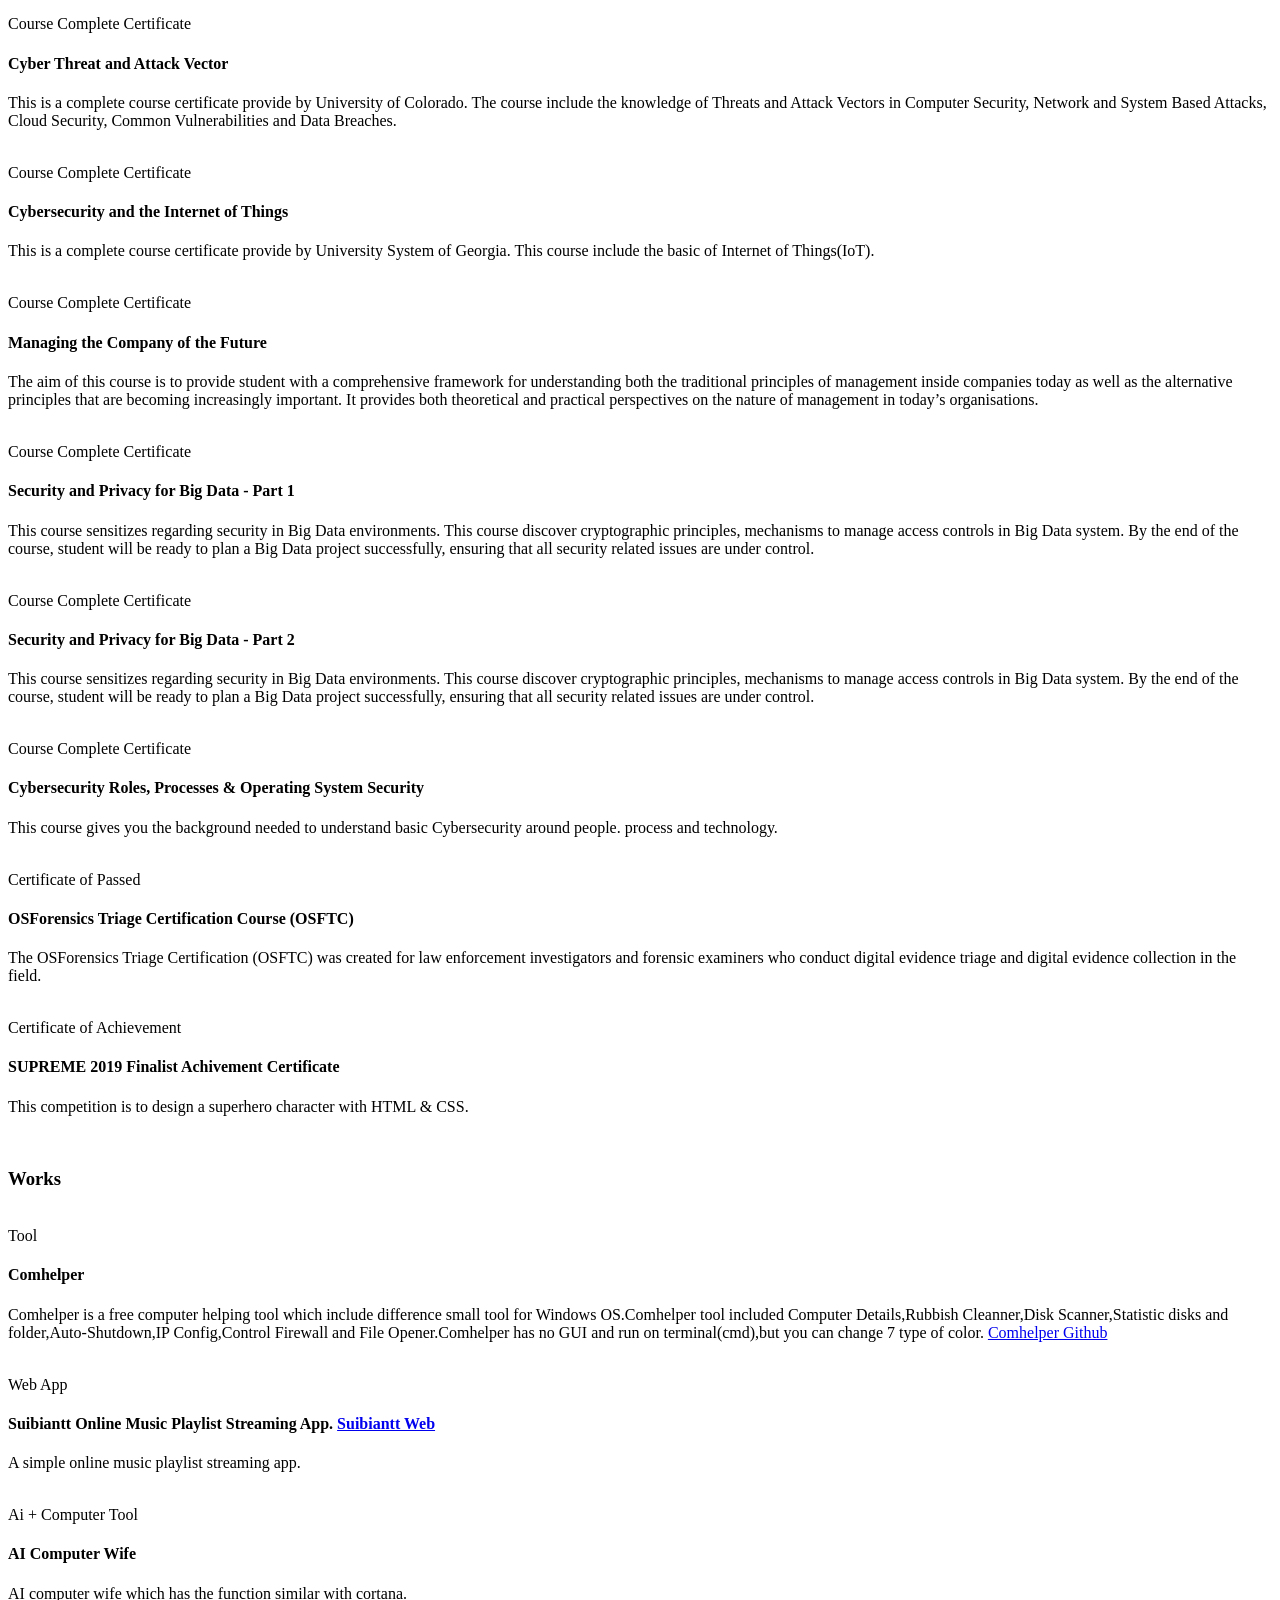
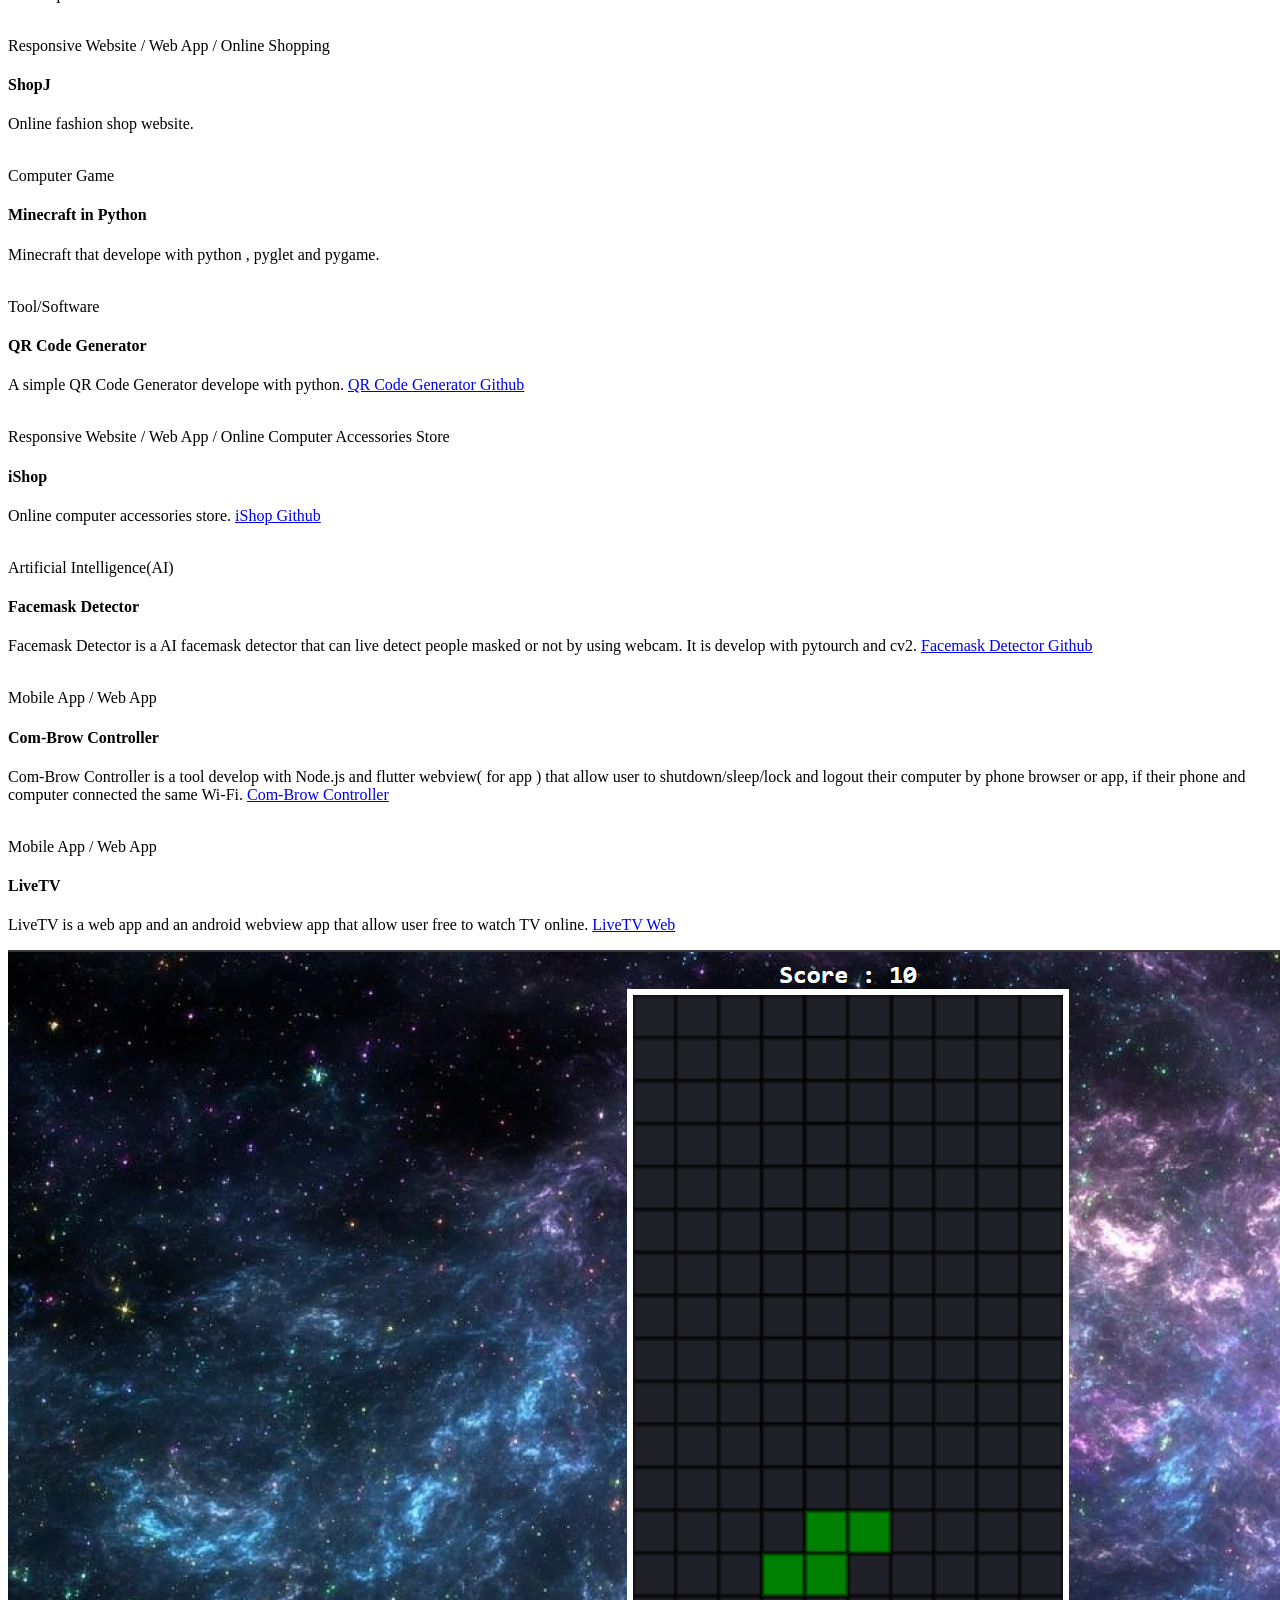
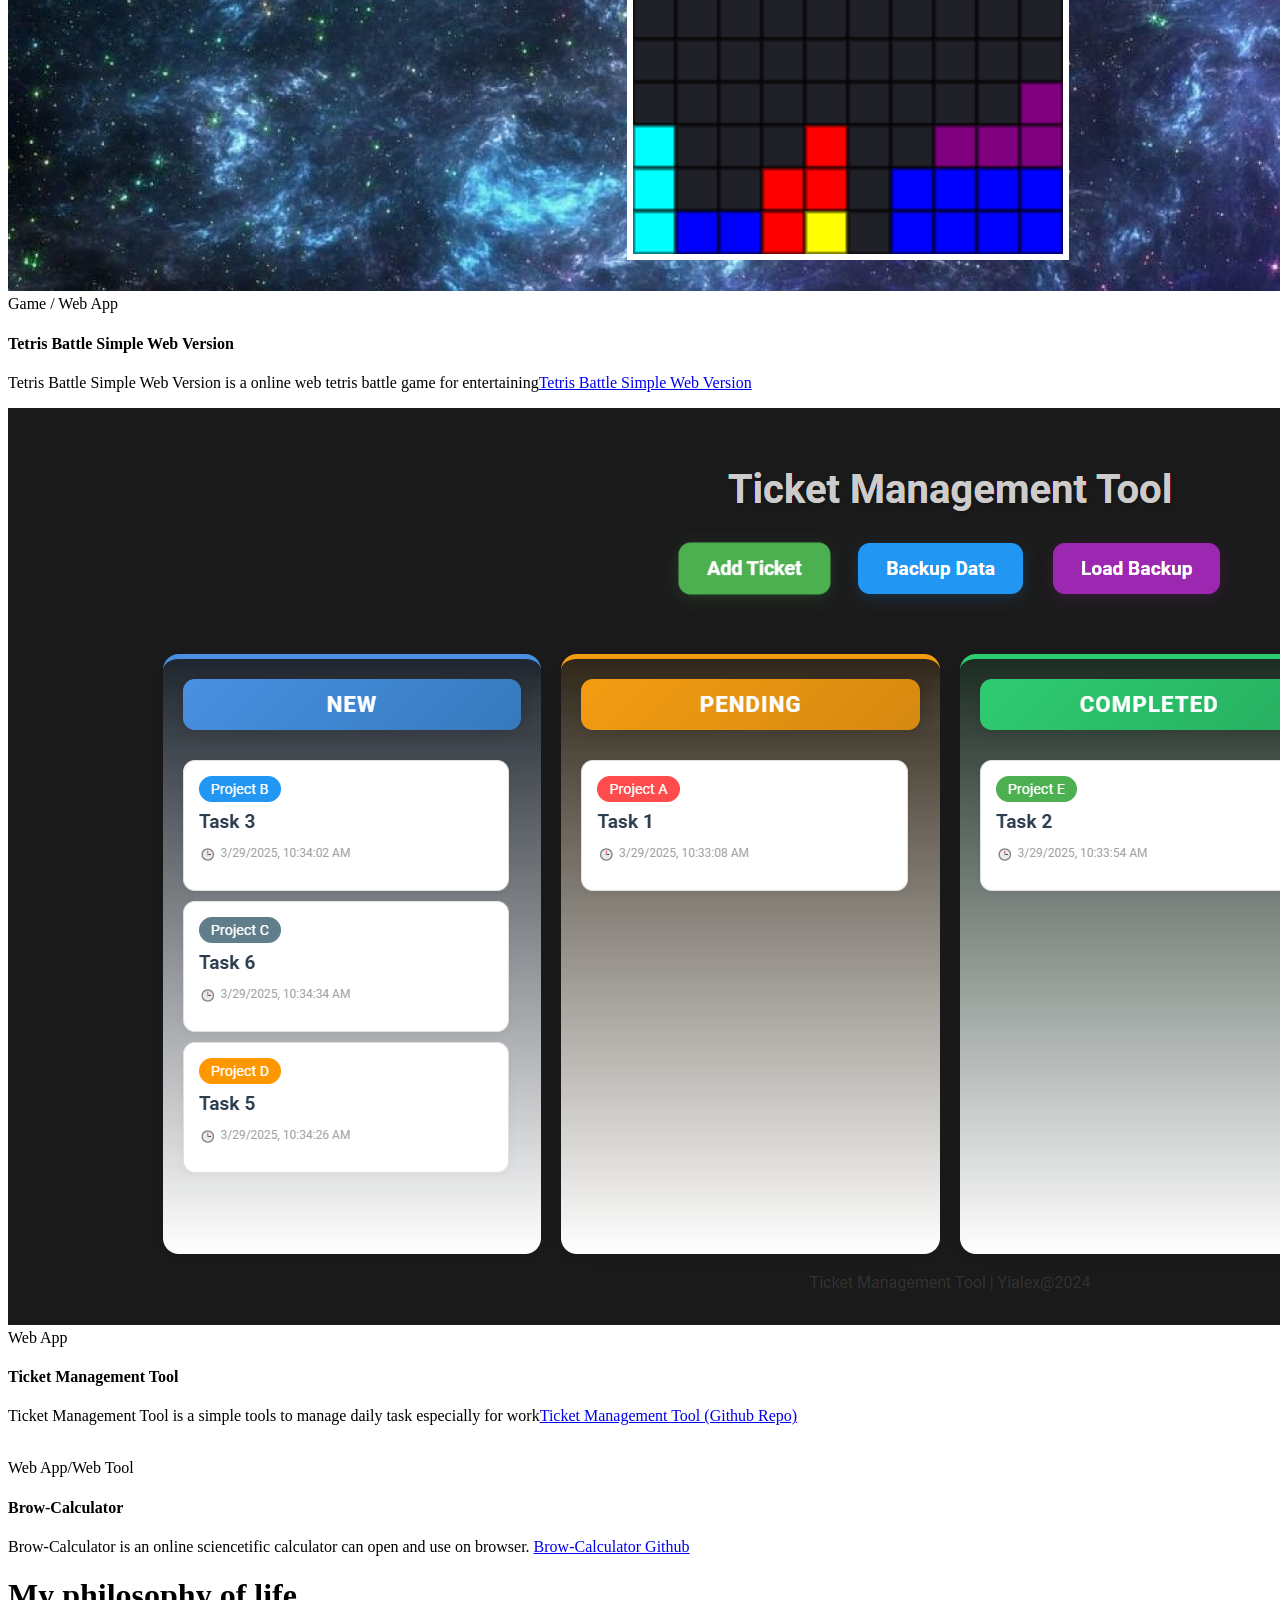
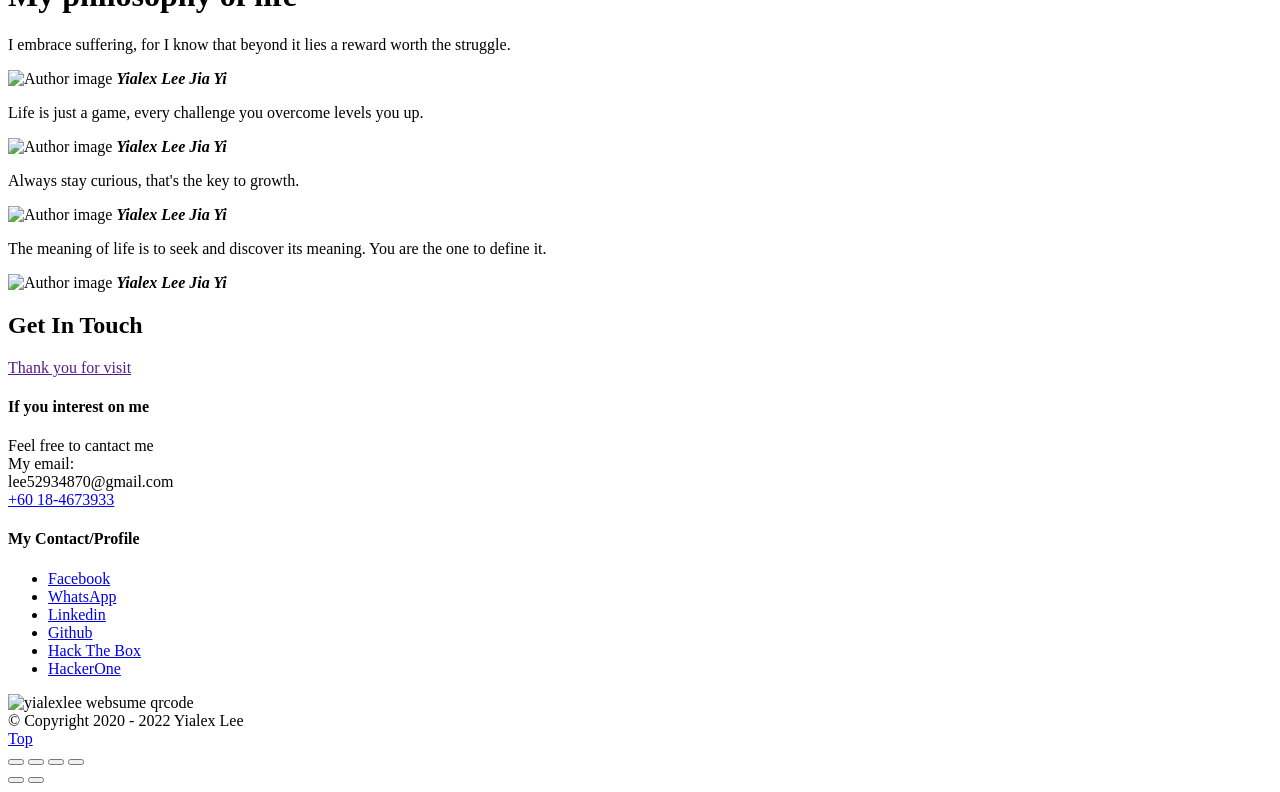
==== commit f03f84a1: "Update index.html" ====
--- a/index.html
+++ b/index.html
@@ -732,7 +732,7 @@
                 <div class="folio-item">
                     <div class="folio-item__thumb">
                         
-						<a class="folio-item__thumb-link" href="images/work/work13.png" title="Ticket Management Tool" data-size="1050x700">
+						<a class="folio-item__thumb-link" href="images/work/work13.png" title="Ticket Management Tool" data-size="1900x917">
 							<img src="images/work/work13.png" 
                                  srcset="images/work/work13.png 1x, images/work/work13.png 2x" alt="">
                         </a>
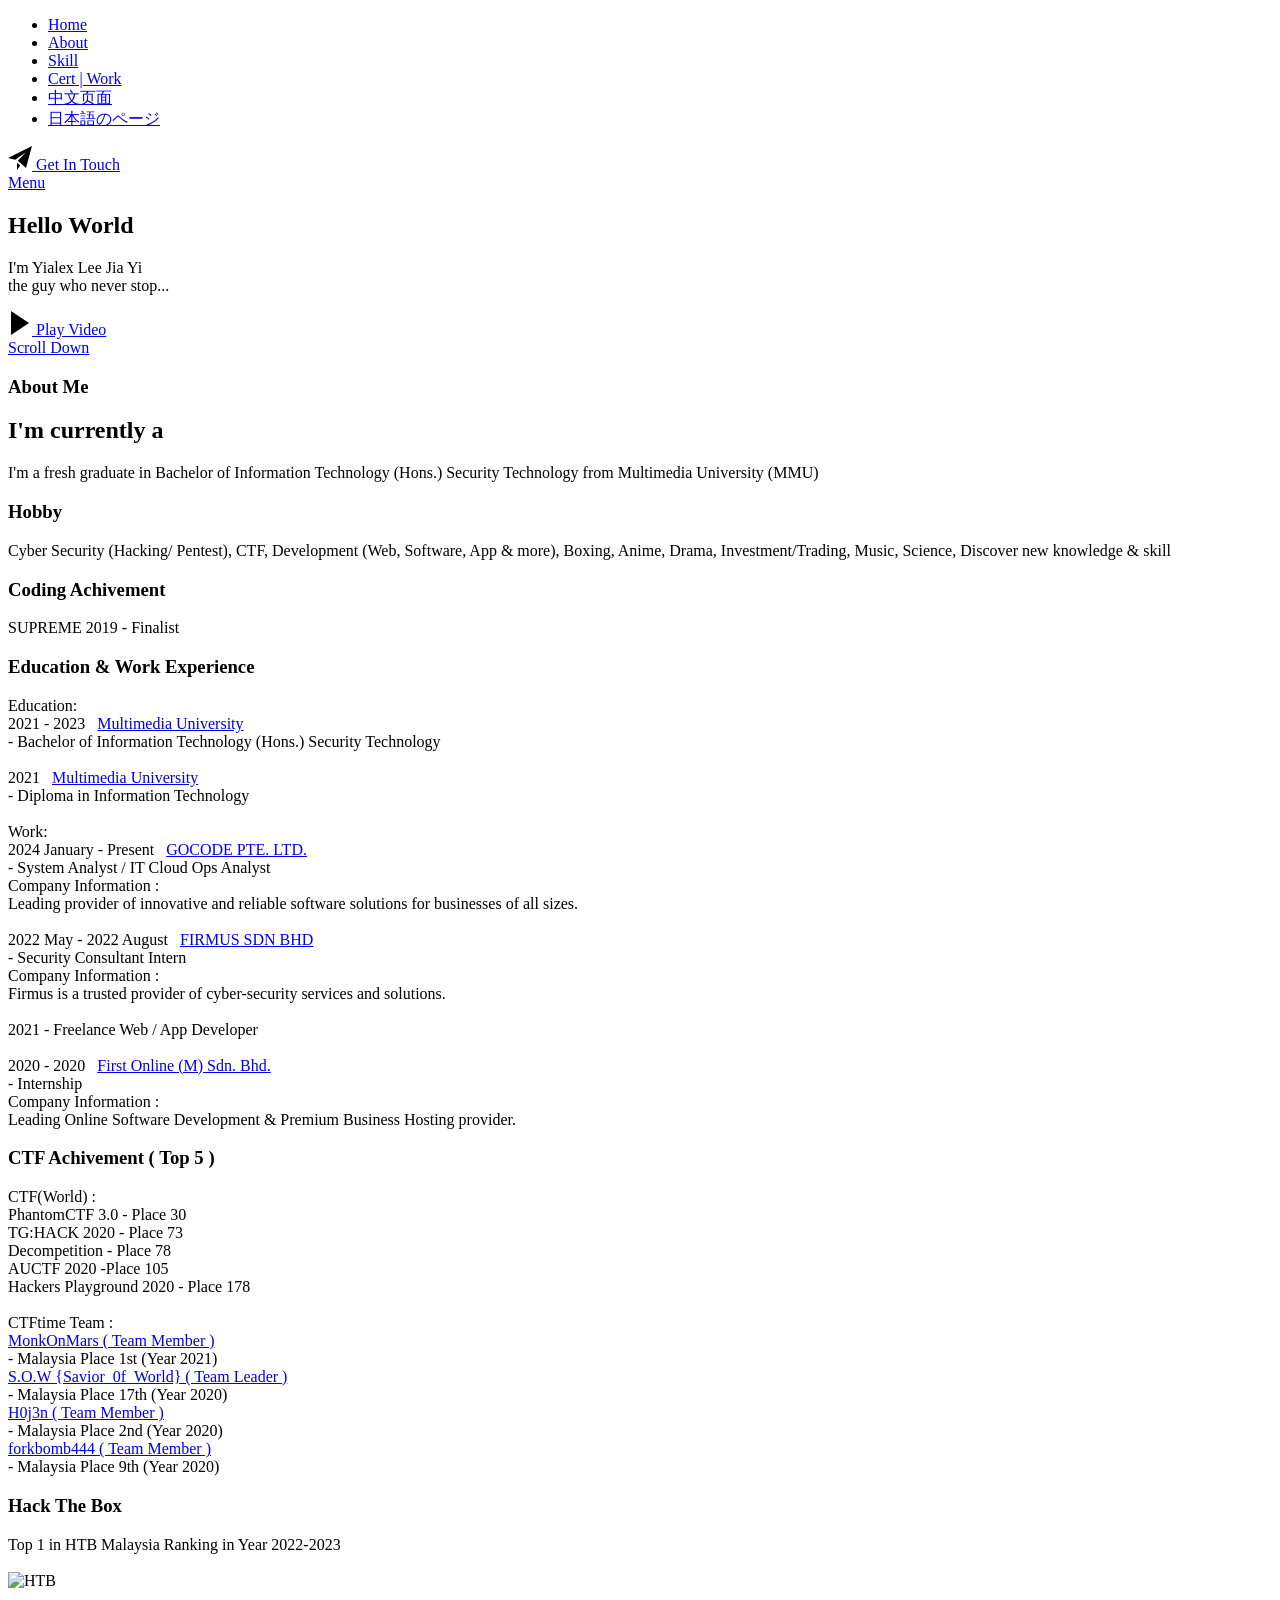
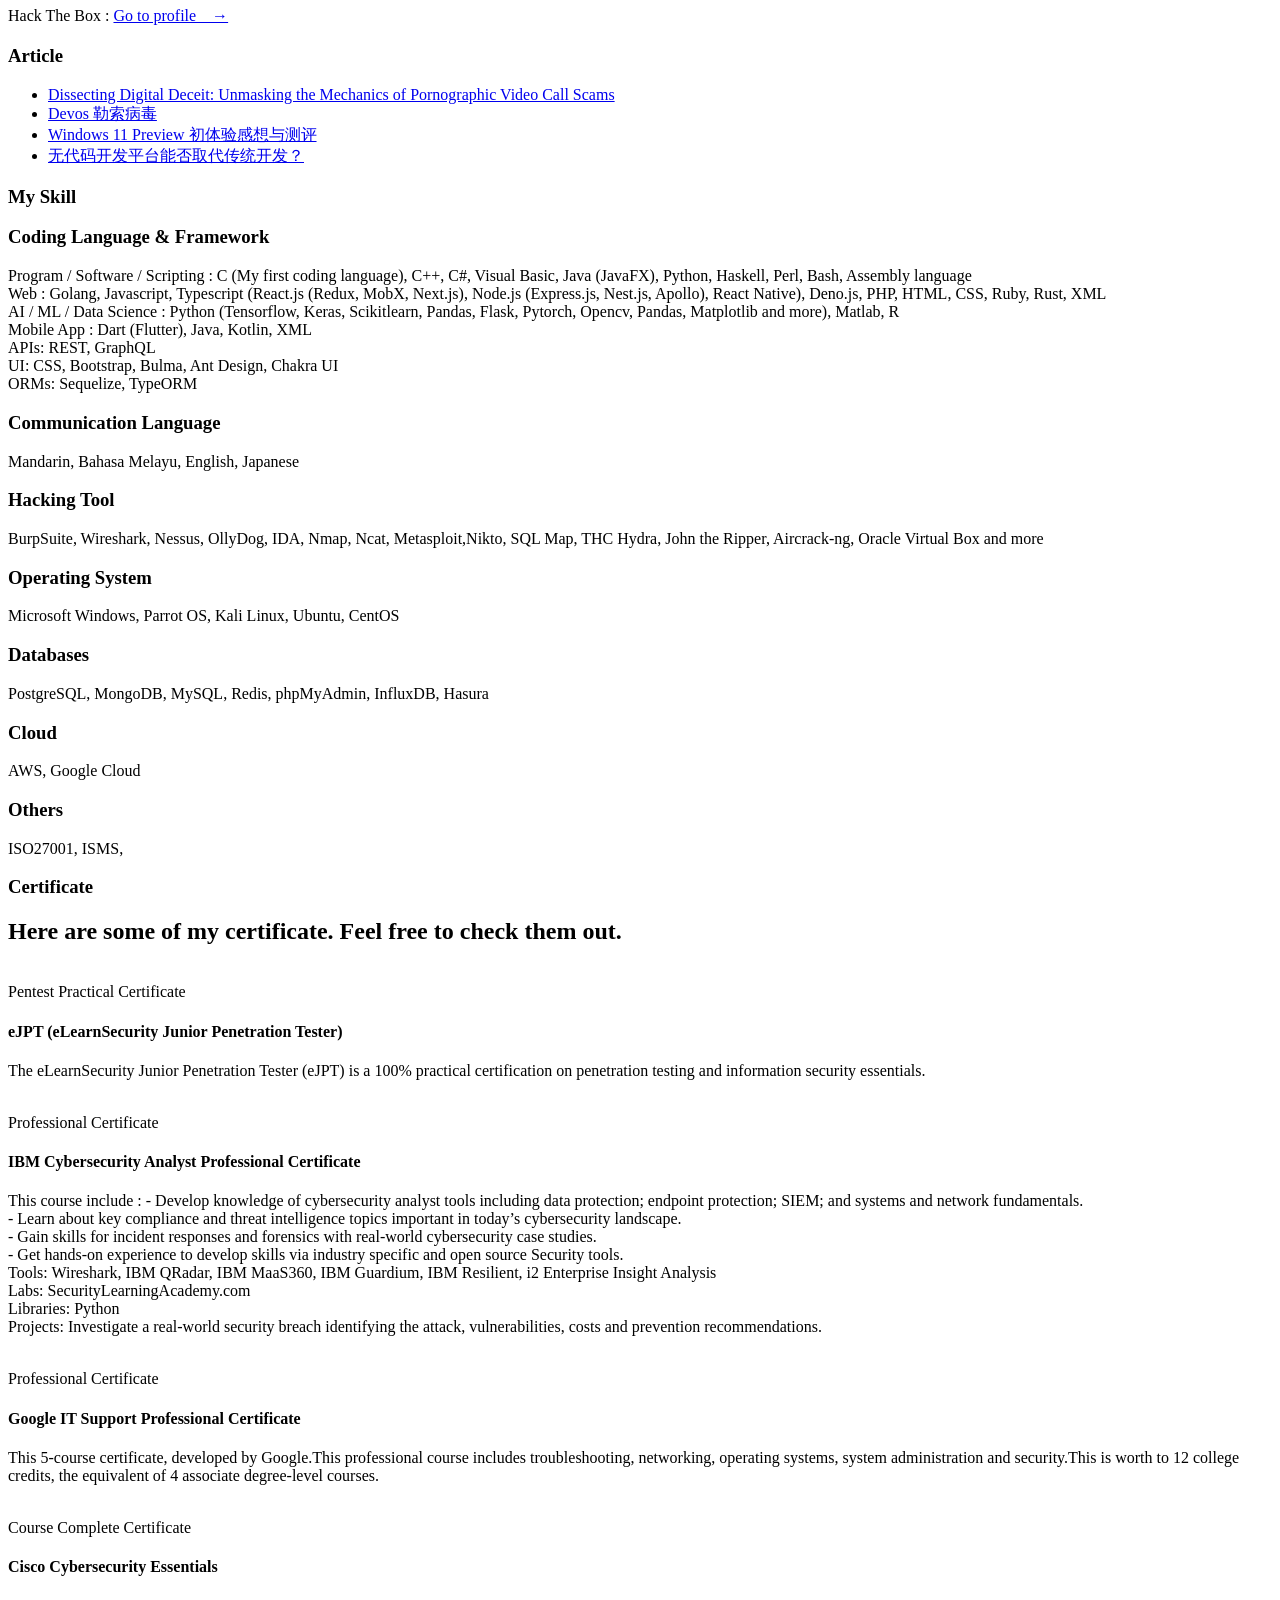
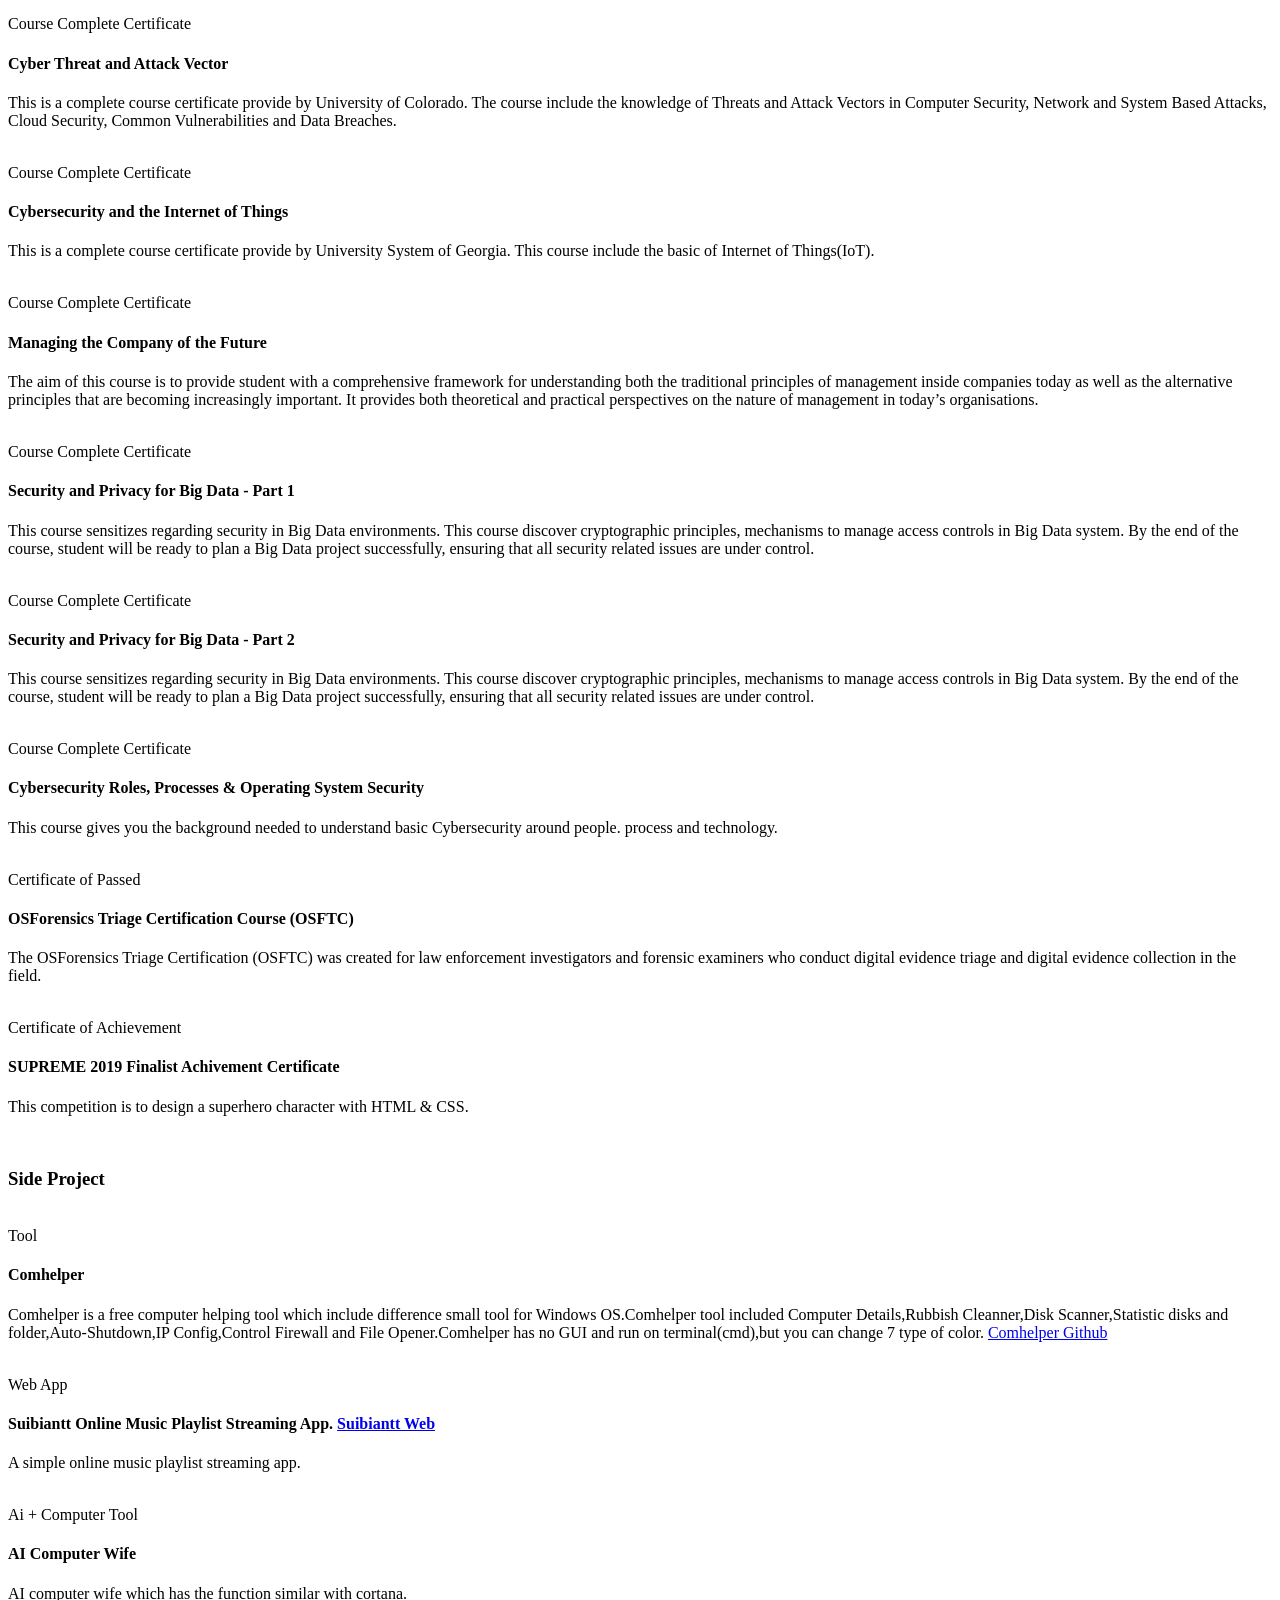
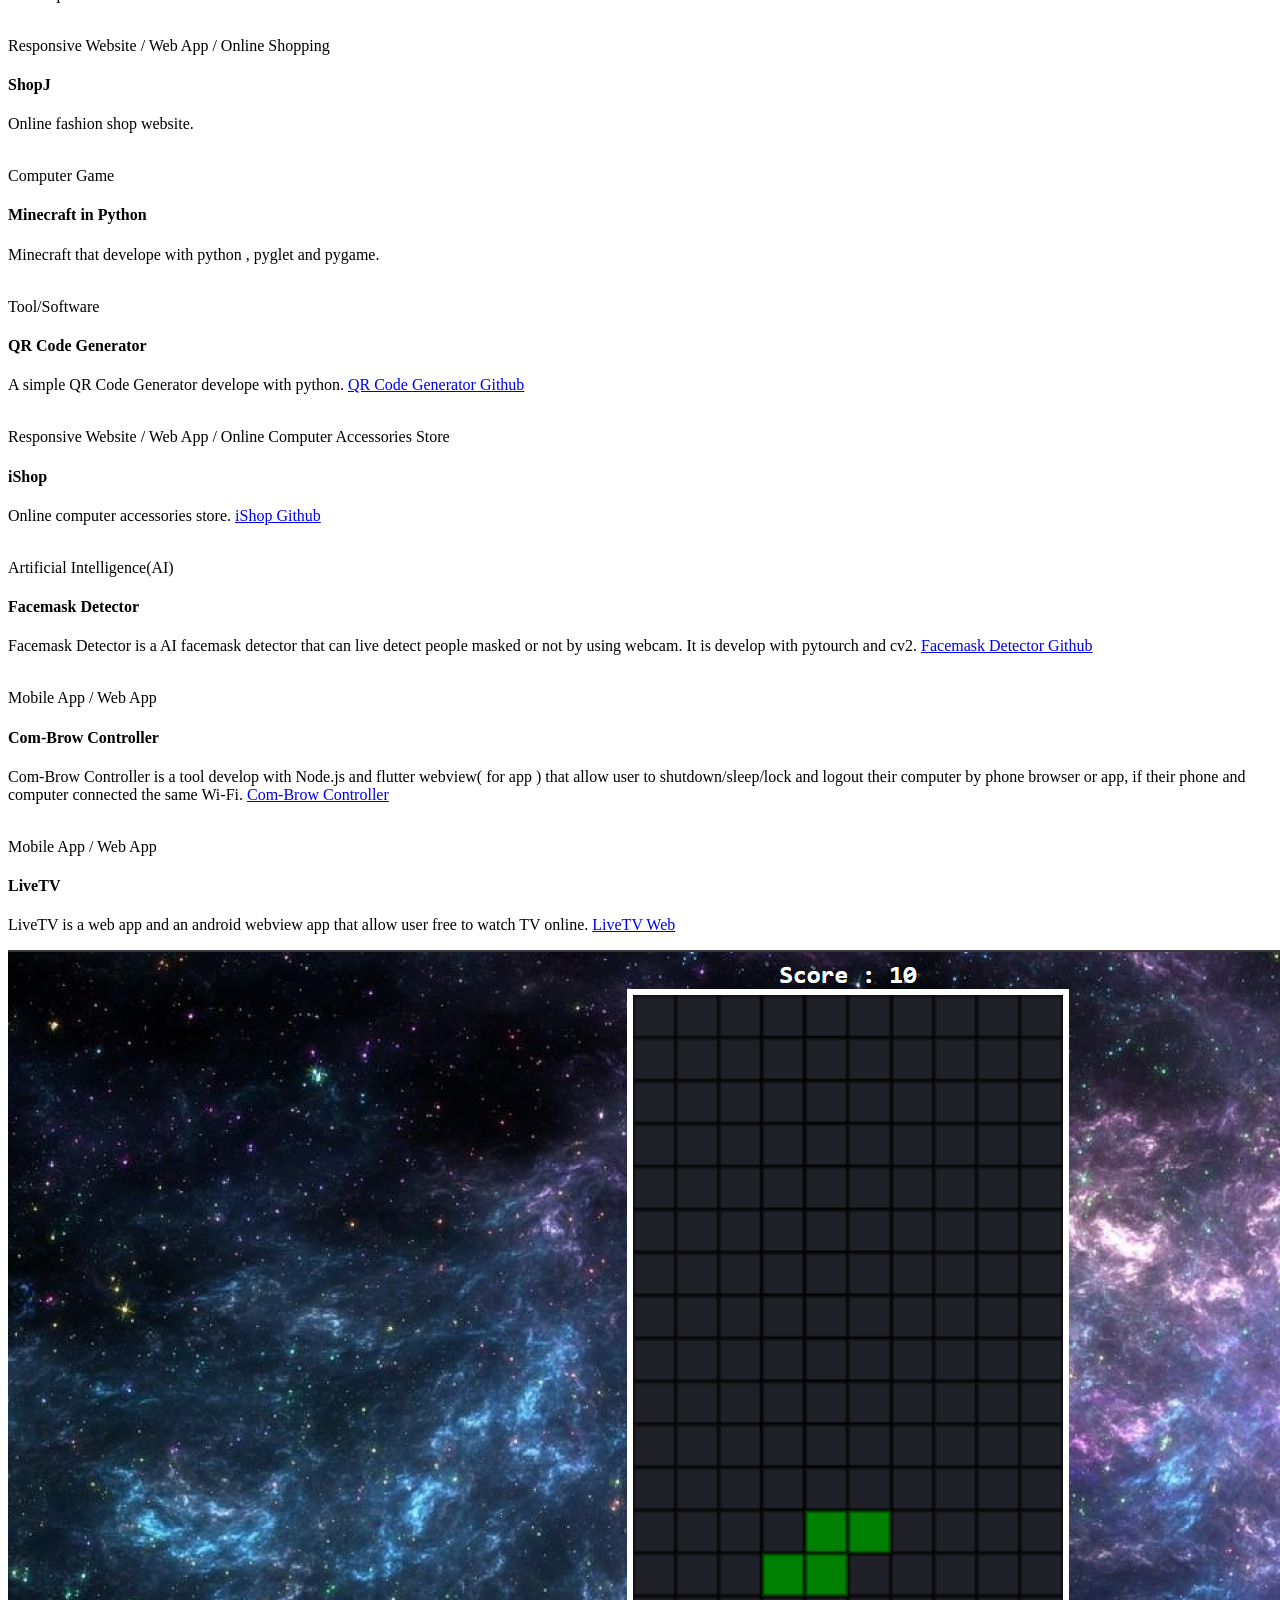
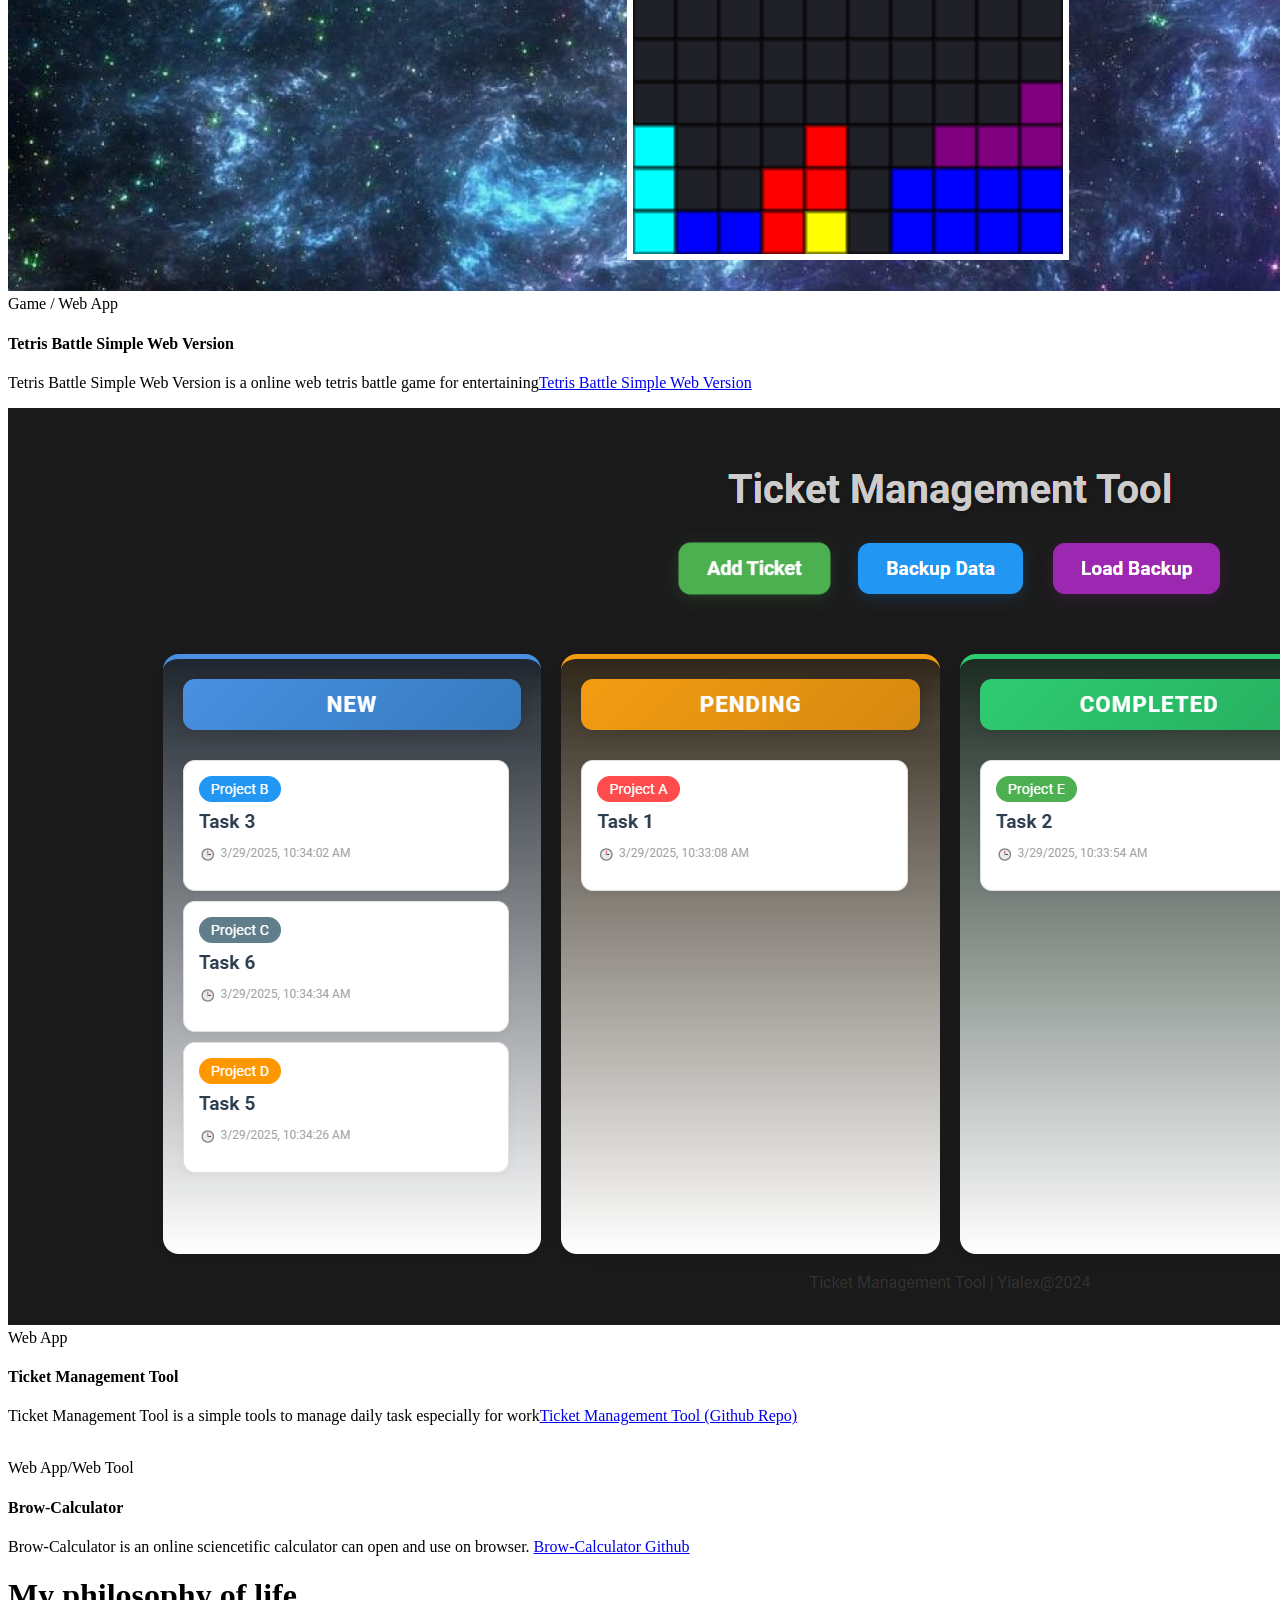
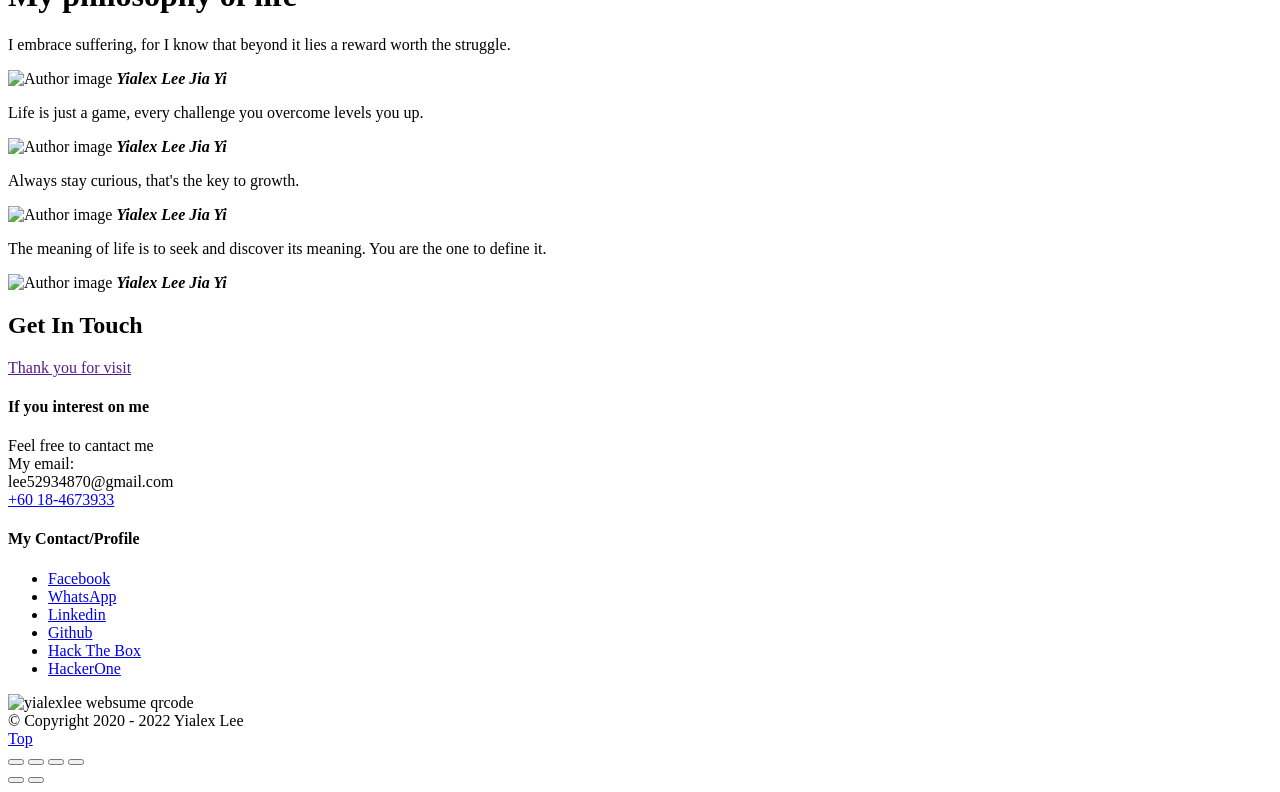
==== commit 9ad3edb0: "Update index.html" ====
--- a/index.html
+++ b/index.html
@@ -530,7 +530,7 @@
  <div class="row s-cert__top">
             <div class="column large-6 w-900-stack">
                 <div class="section-title" data-num="" data-aos="fade-up"><br>
-                    <h3 class="h6">Works</h3>
+                    <h3 class="h6">Side Project</h3>
                 </div>
             </div>
             
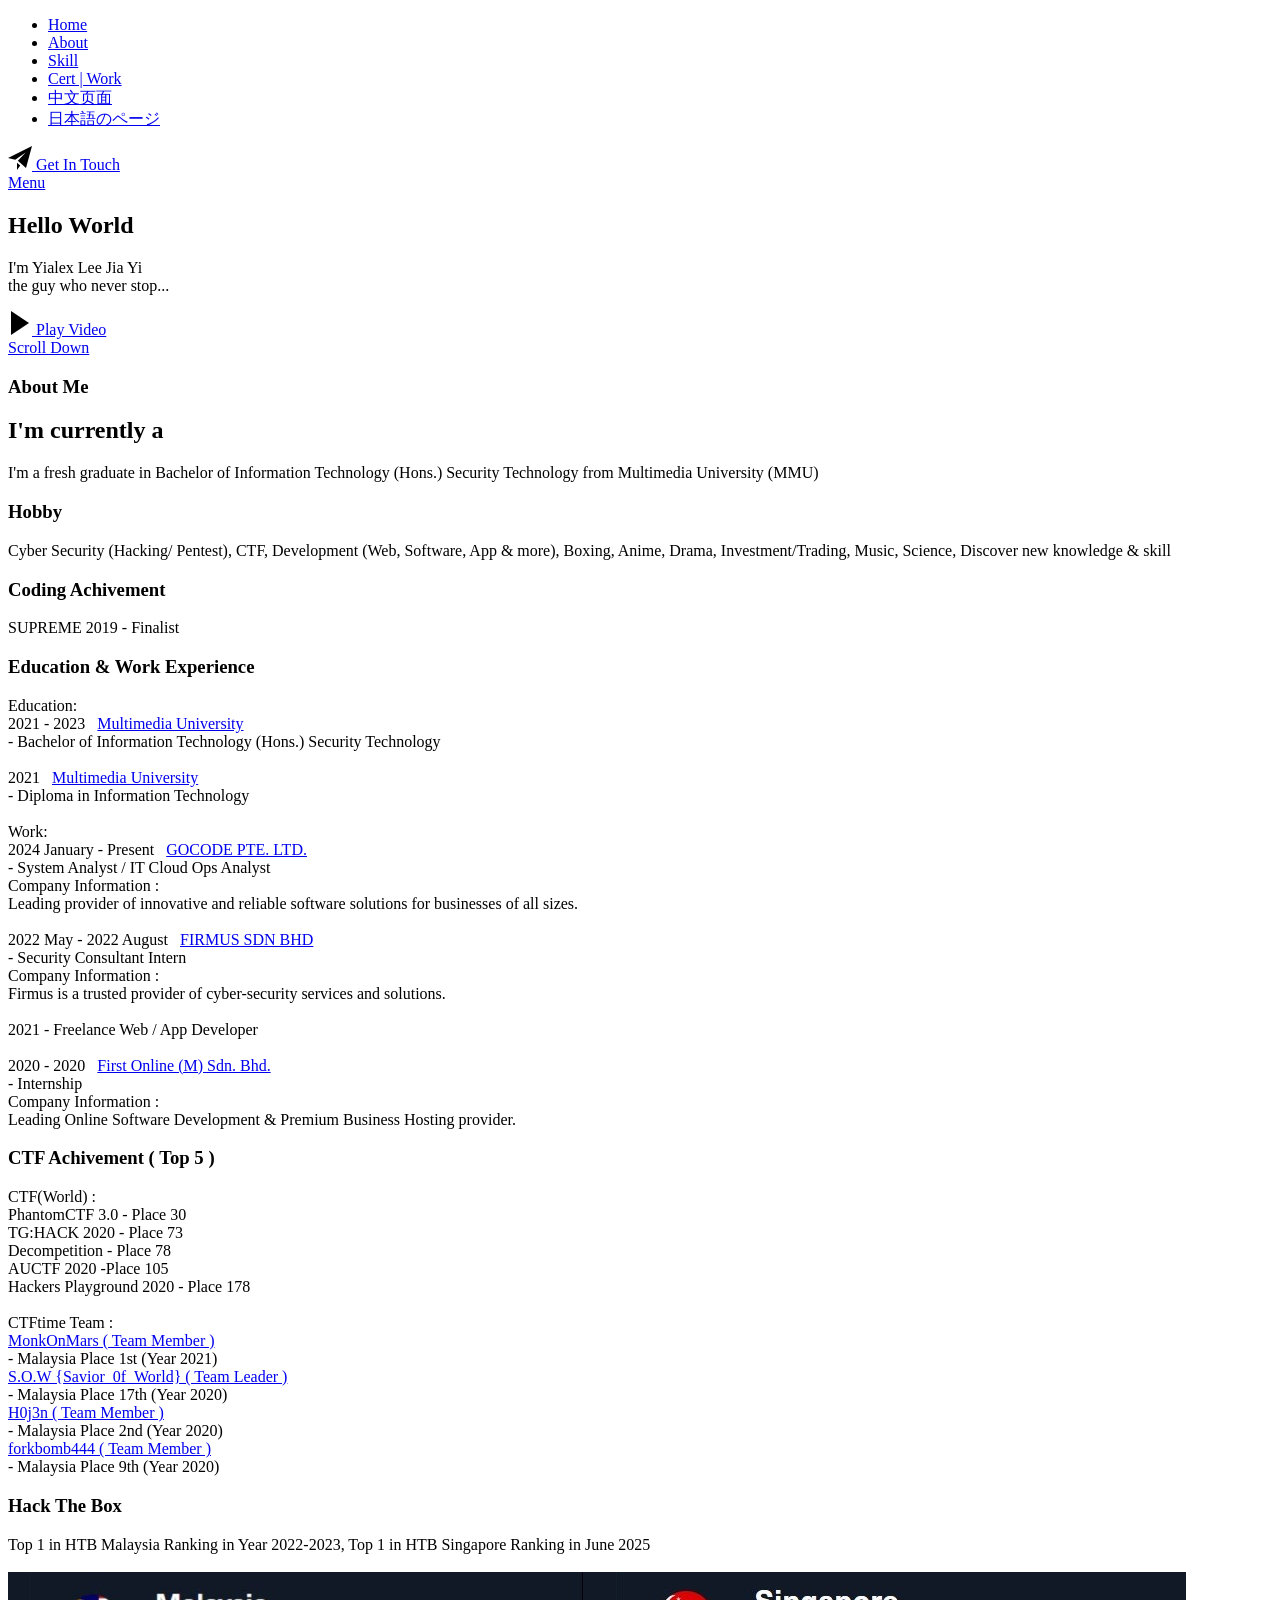
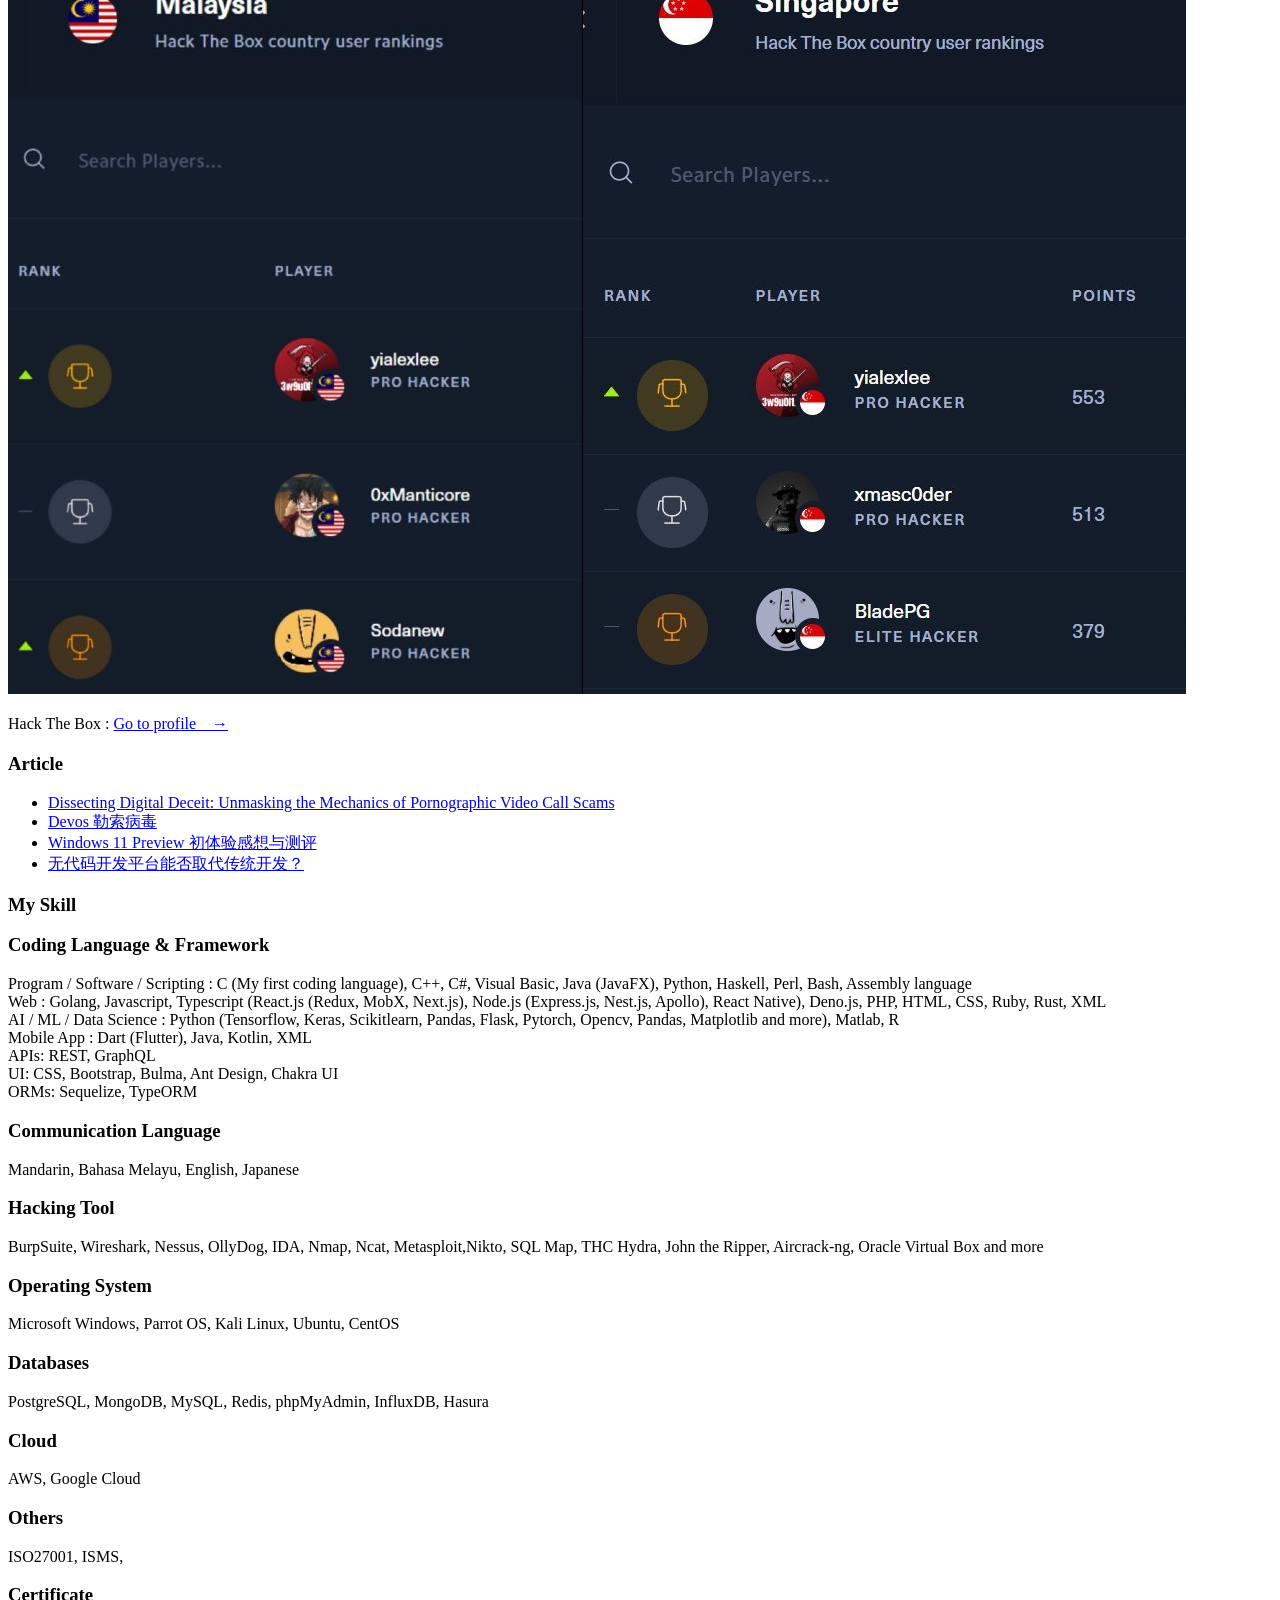
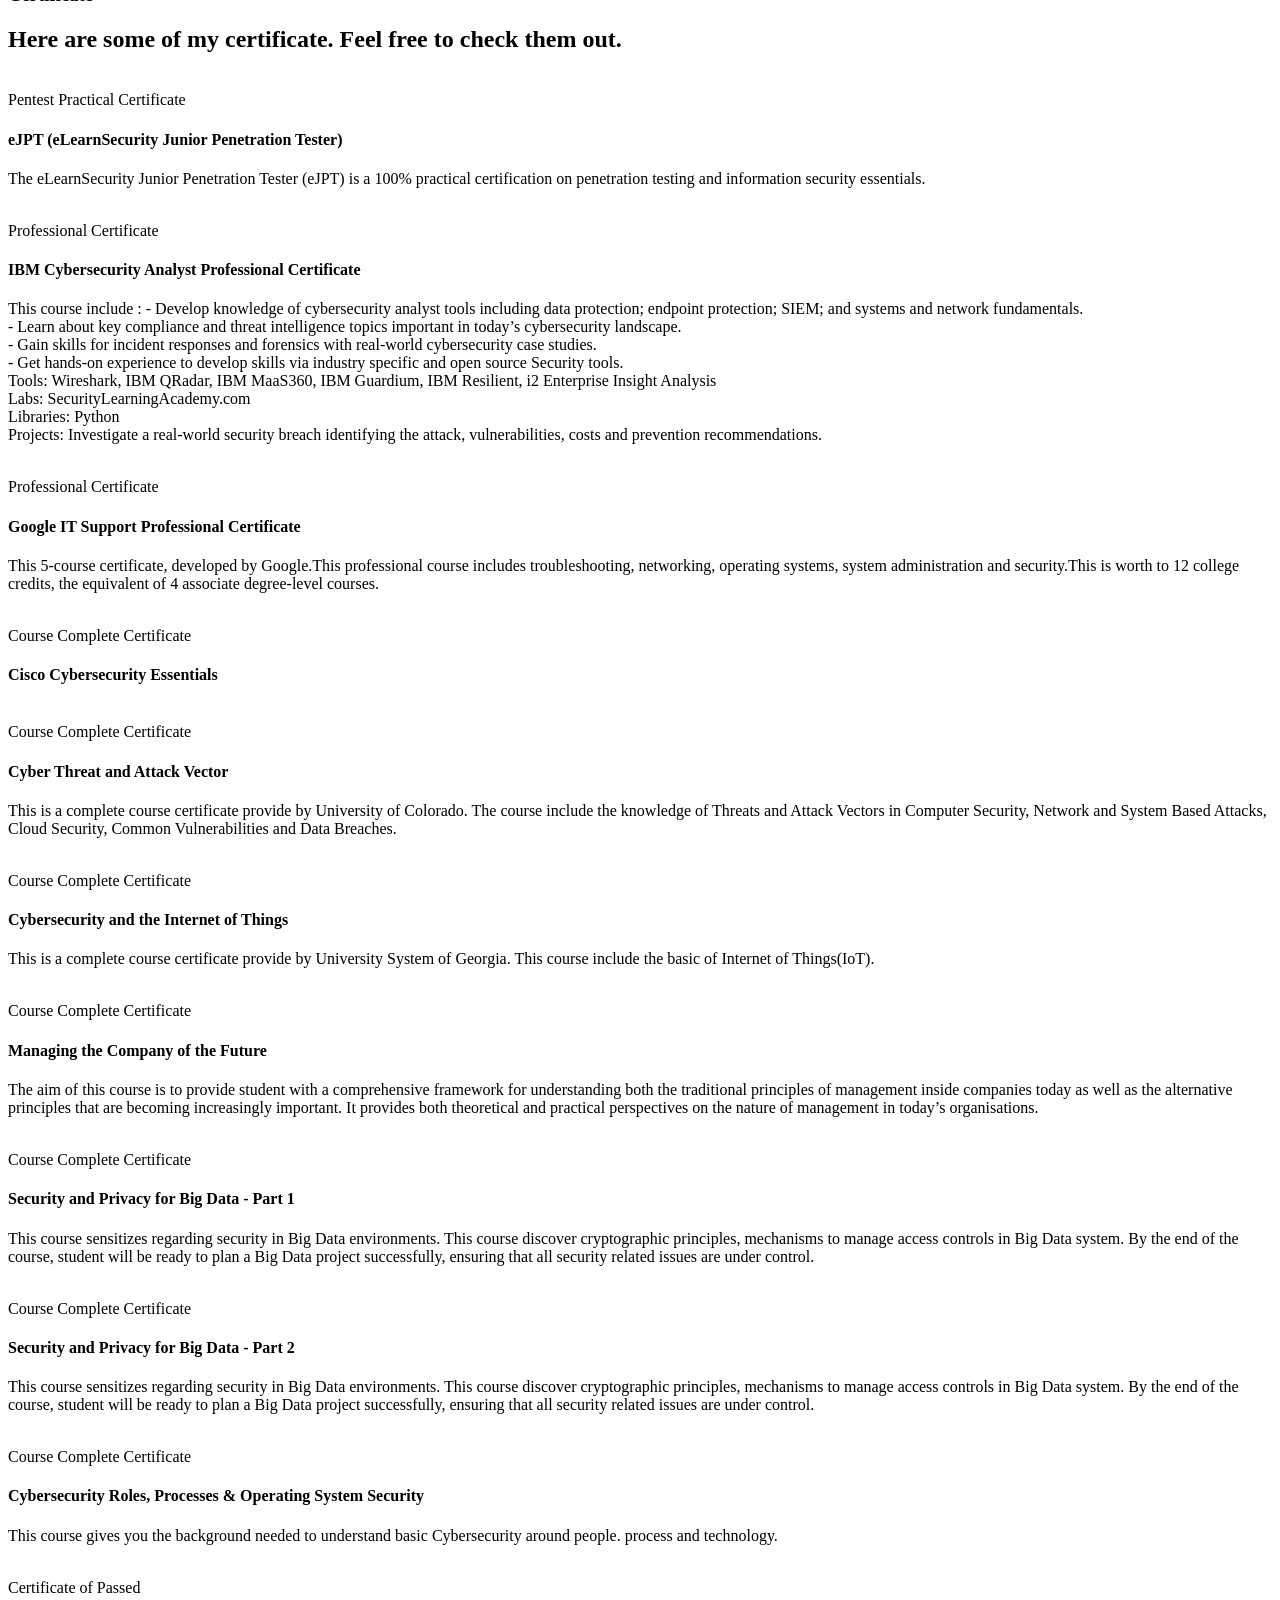
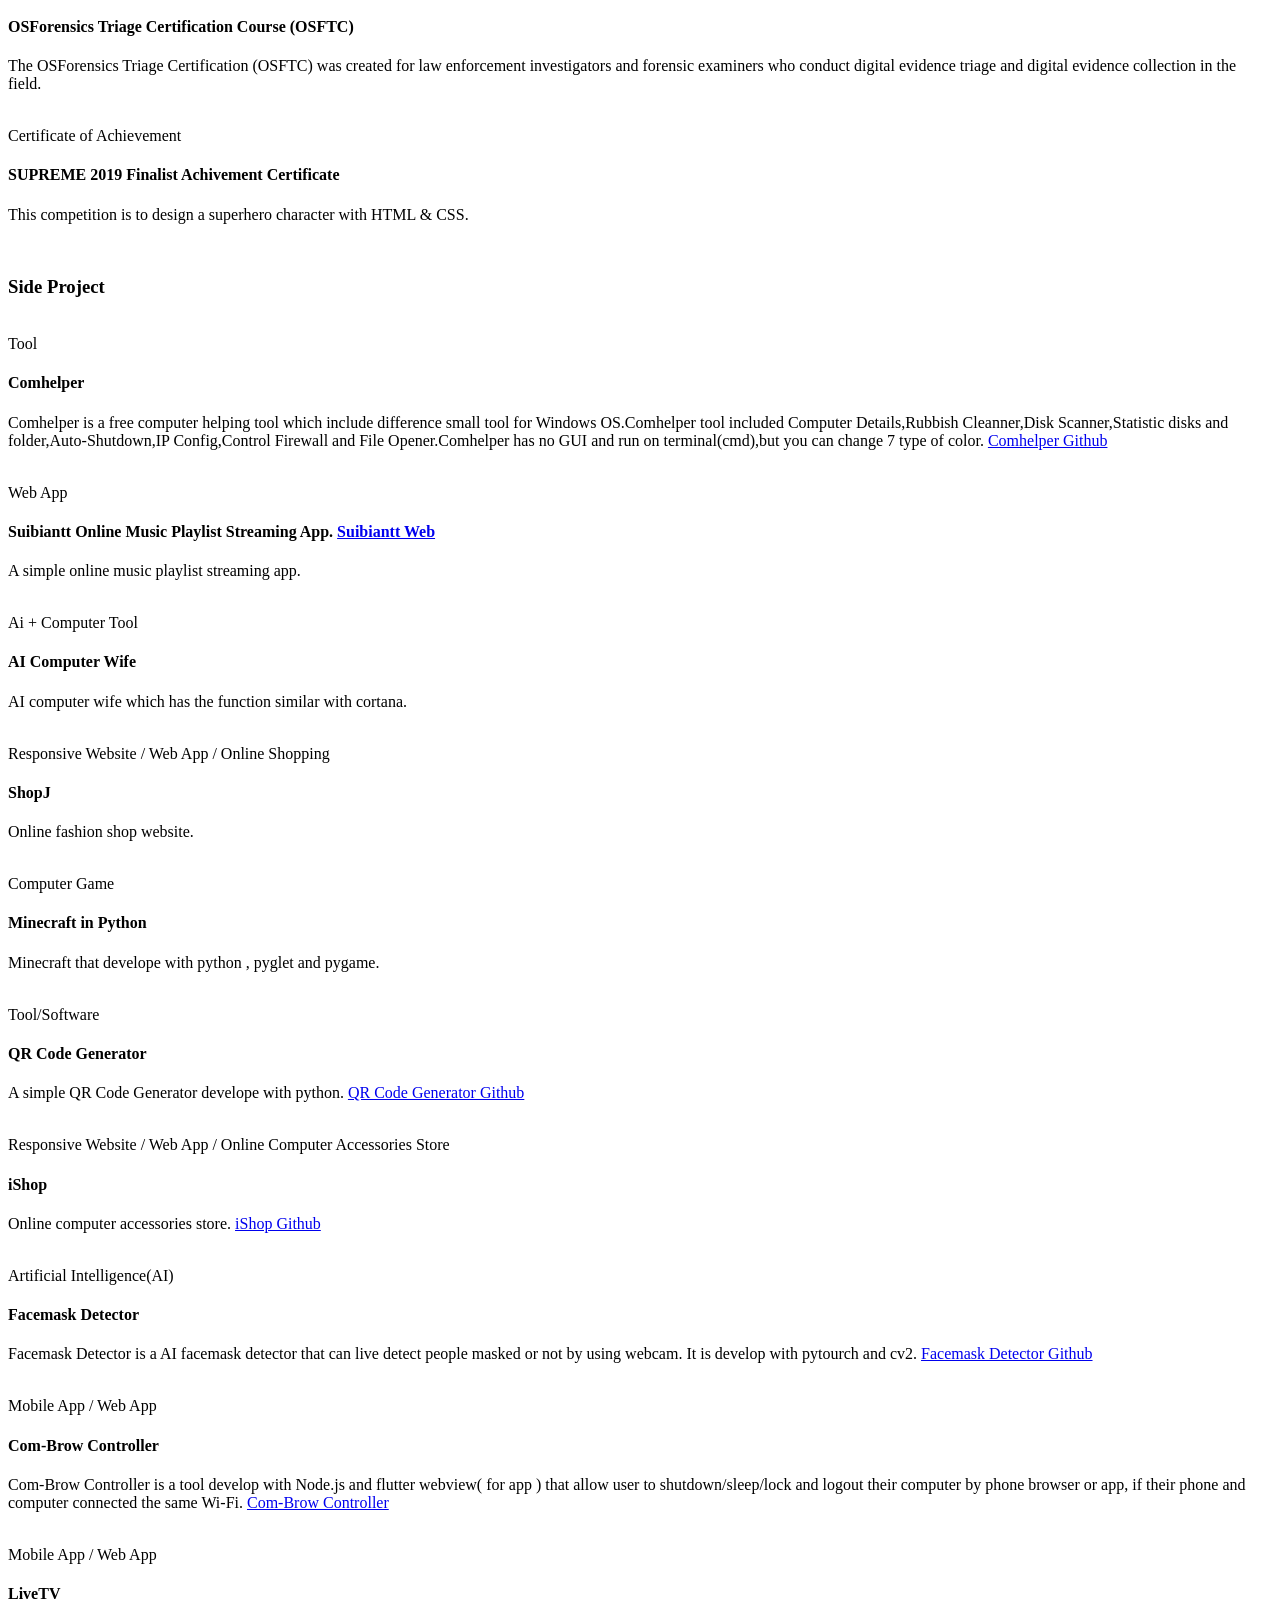
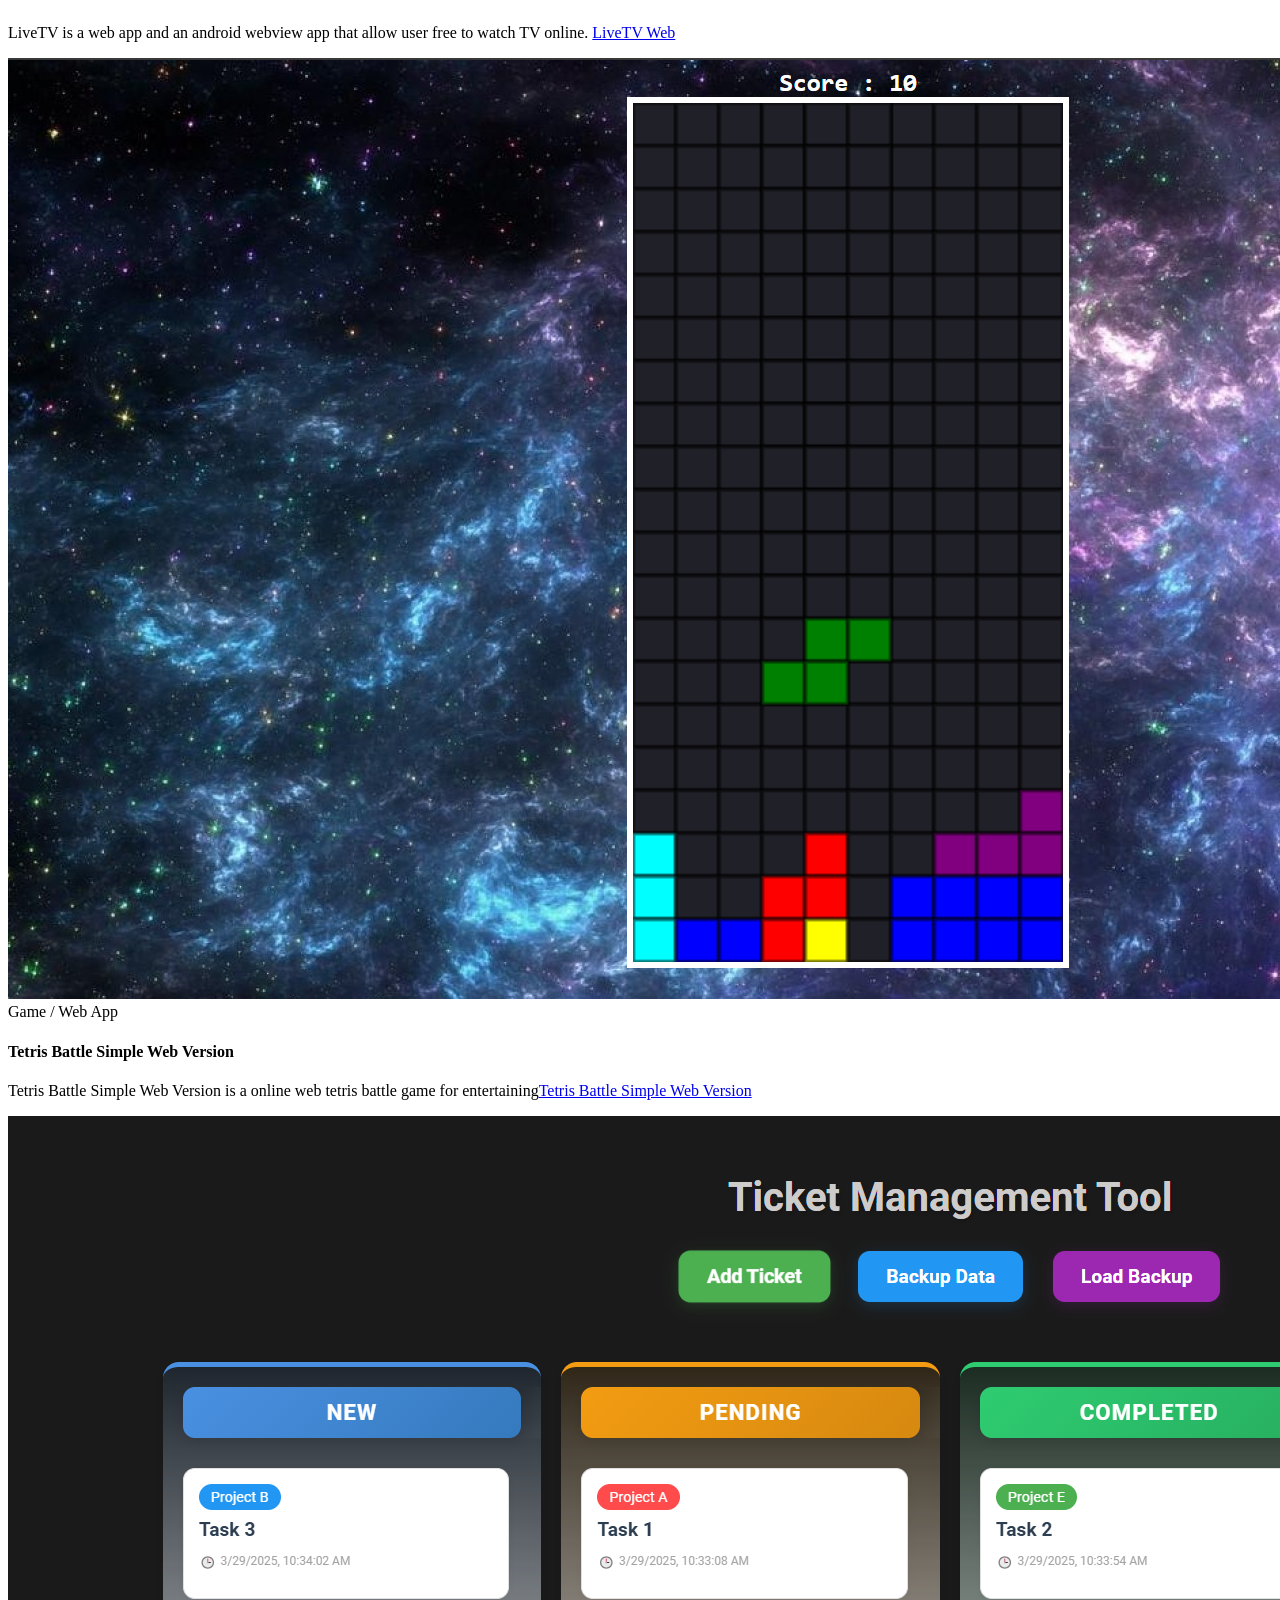
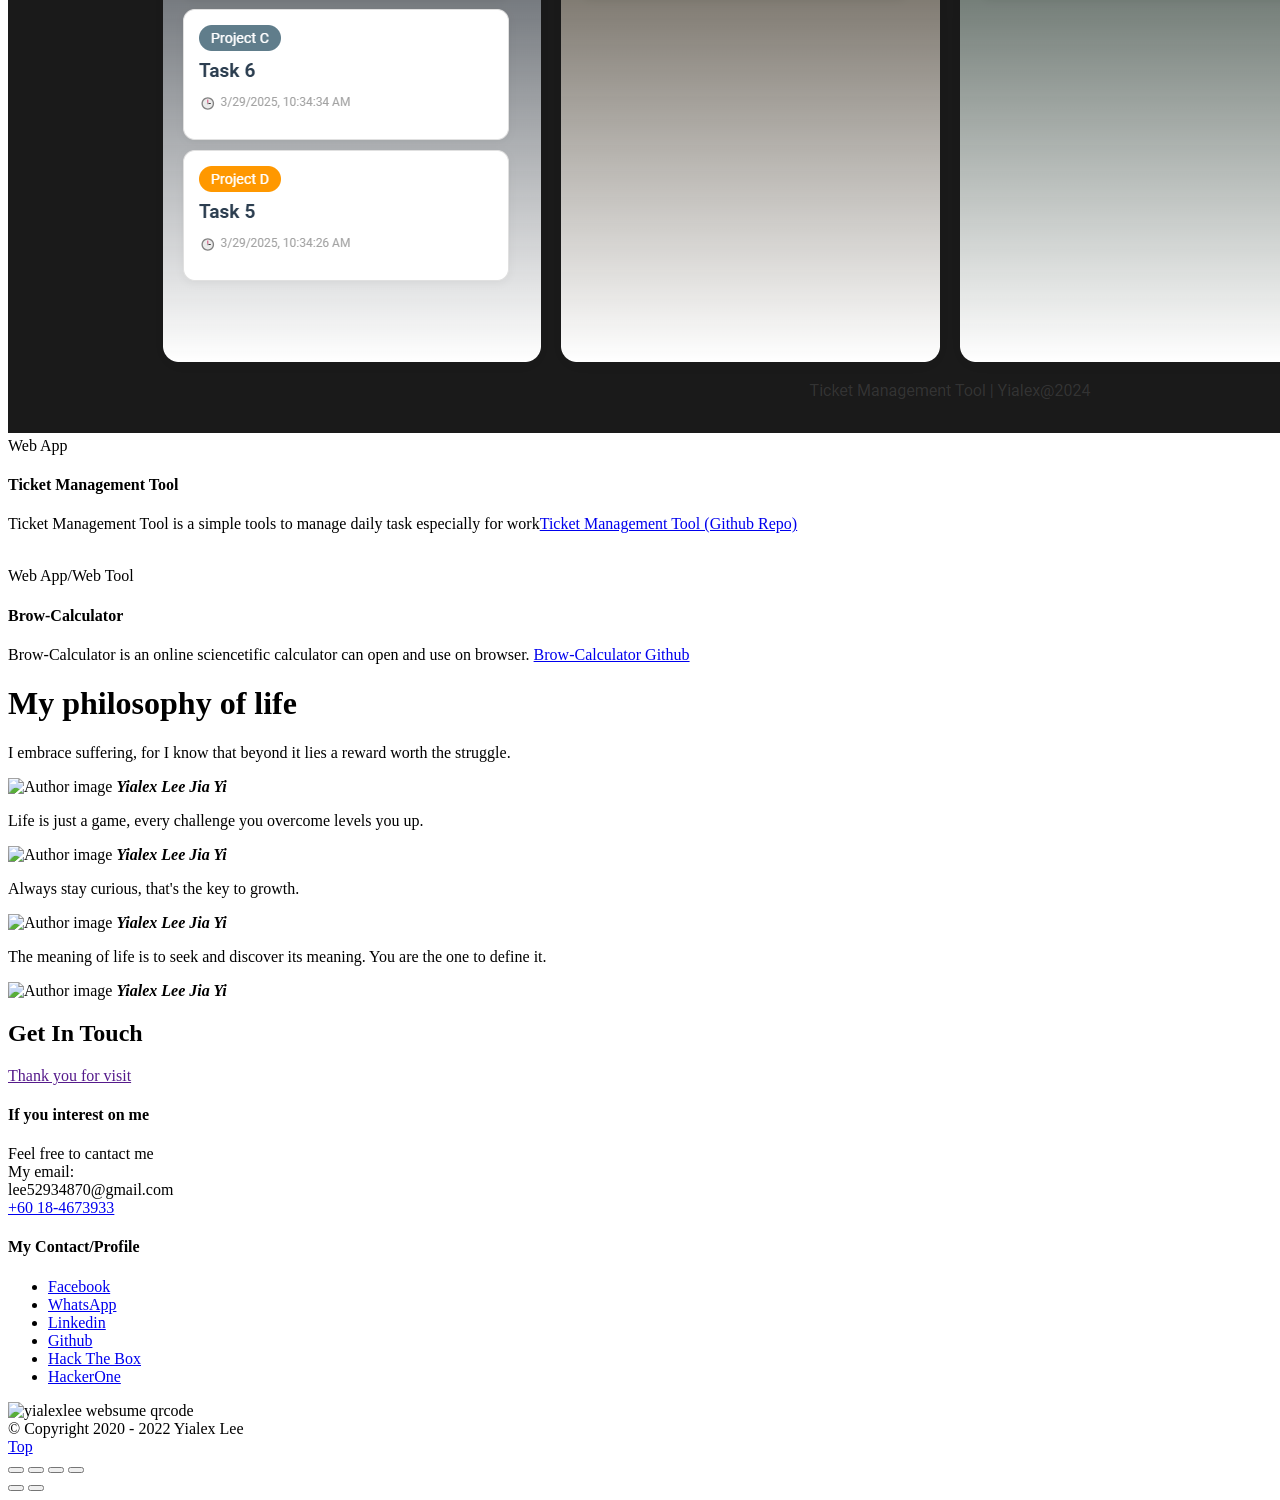
==== commit ae2e917e: "Update index.html" ====
--- a/index.html
+++ b/index.html
@@ -210,7 +210,7 @@
 			
 			<div class="column item item-process" data-aos="fade-up">
                 <h3 class="item-title">Hack The Box</h3>
-		<p> Top 1 in HTB Malaysia Ranking in Year 2022-2023<br><br><img src="/images/htb.jpg" alt="HTB"></p>
+		<p> Top 1 in HTB Malaysia Ranking in Year 2022-2023, Top 1 in HTB Singapore Ranking in June 2025<br><br><img src="/images/htb.jpg" alt="HTB"></p>
                 <p>
                 Hack The Box : 
 				<script src="https://www.hackthebox.eu/badge/218914"></script><a href="https://www.hackthebox.eu/profile/218914">Go to profile　→</a>
@@ -987,3 +987,4 @@
 </body>
 
 </html>
+
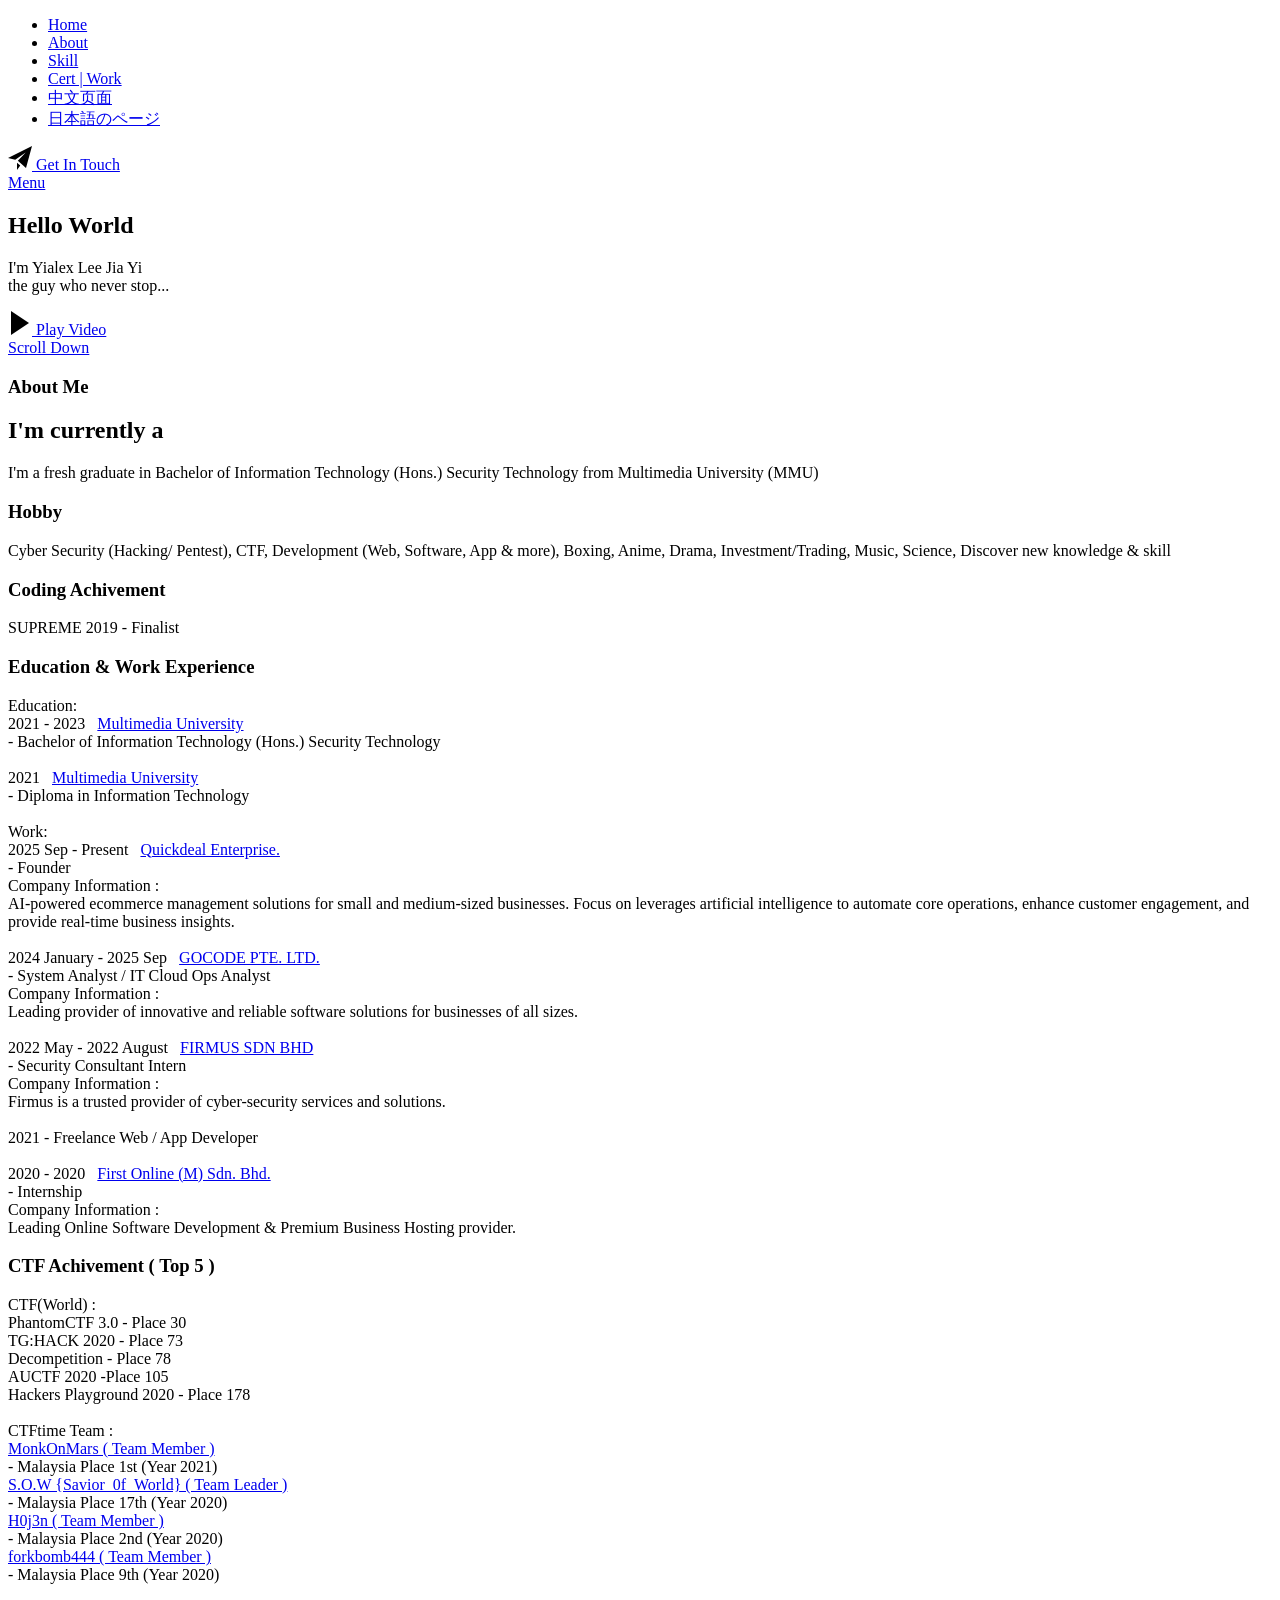
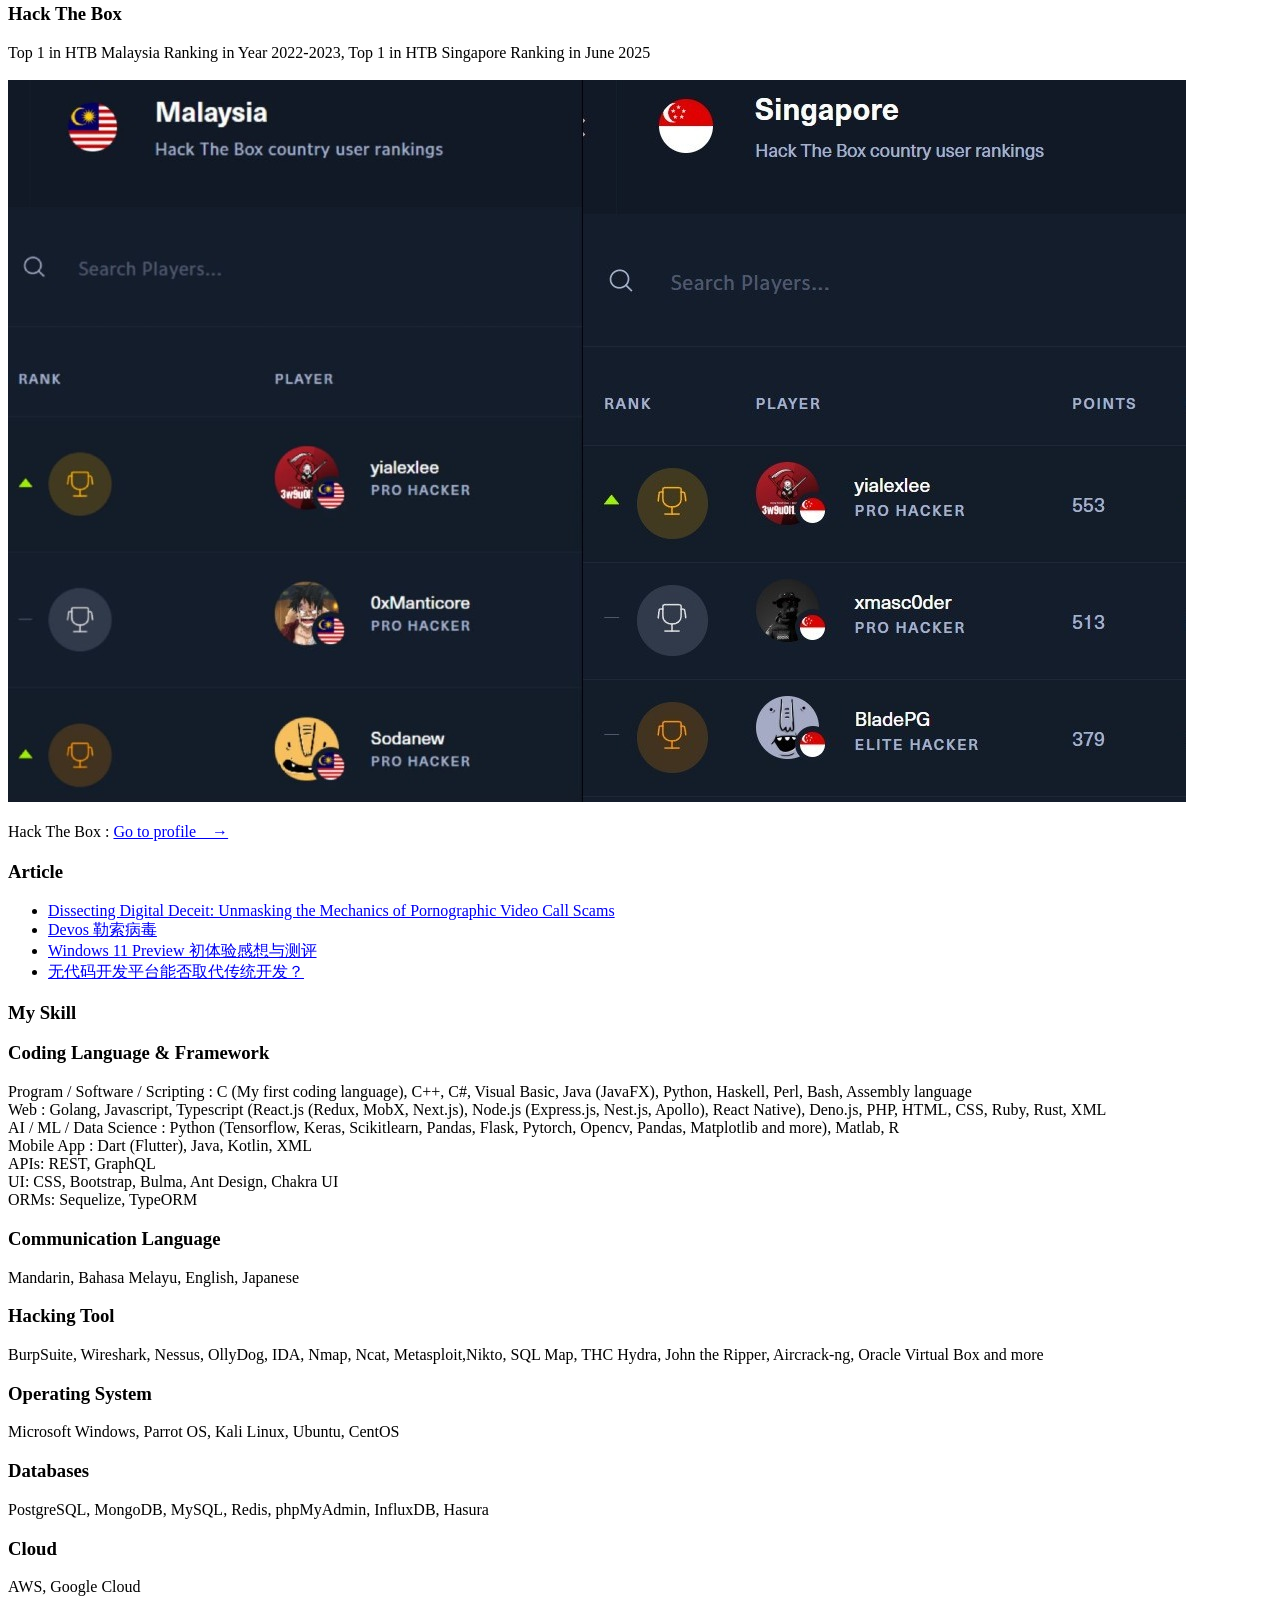
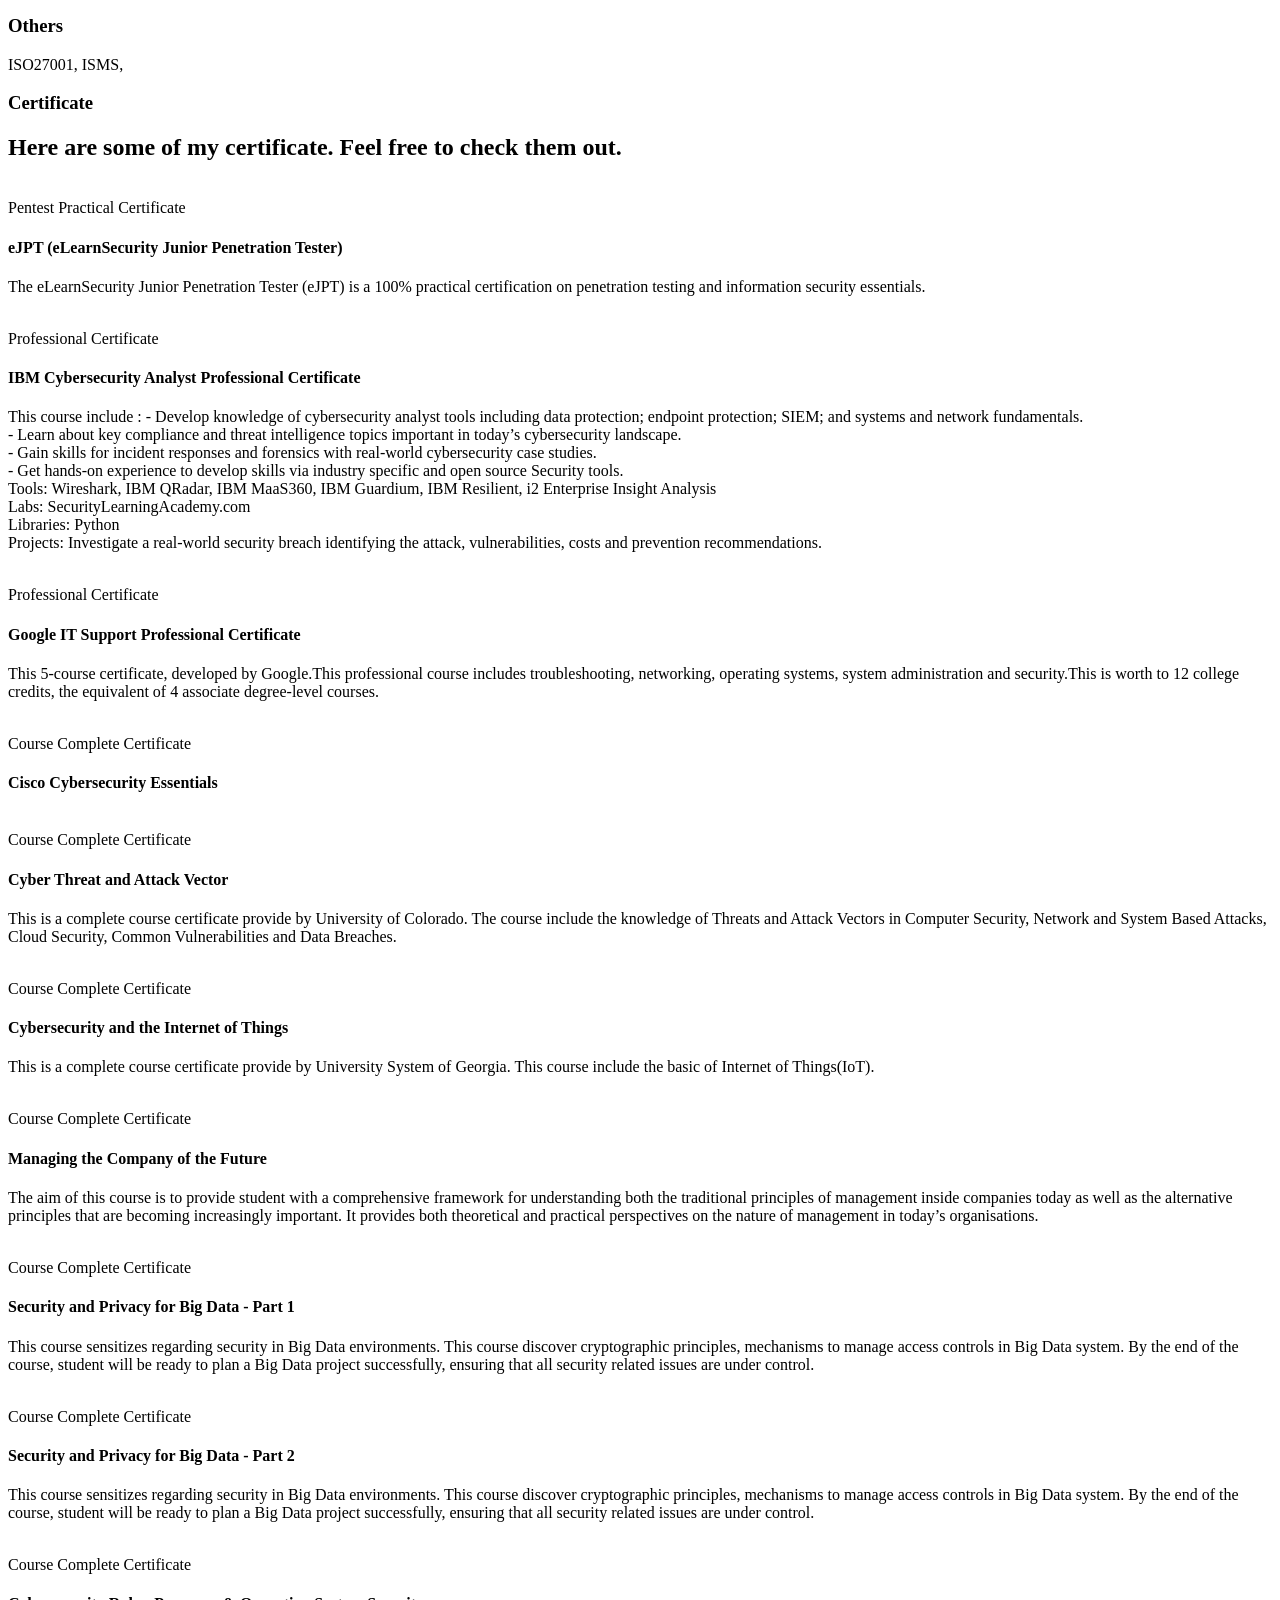
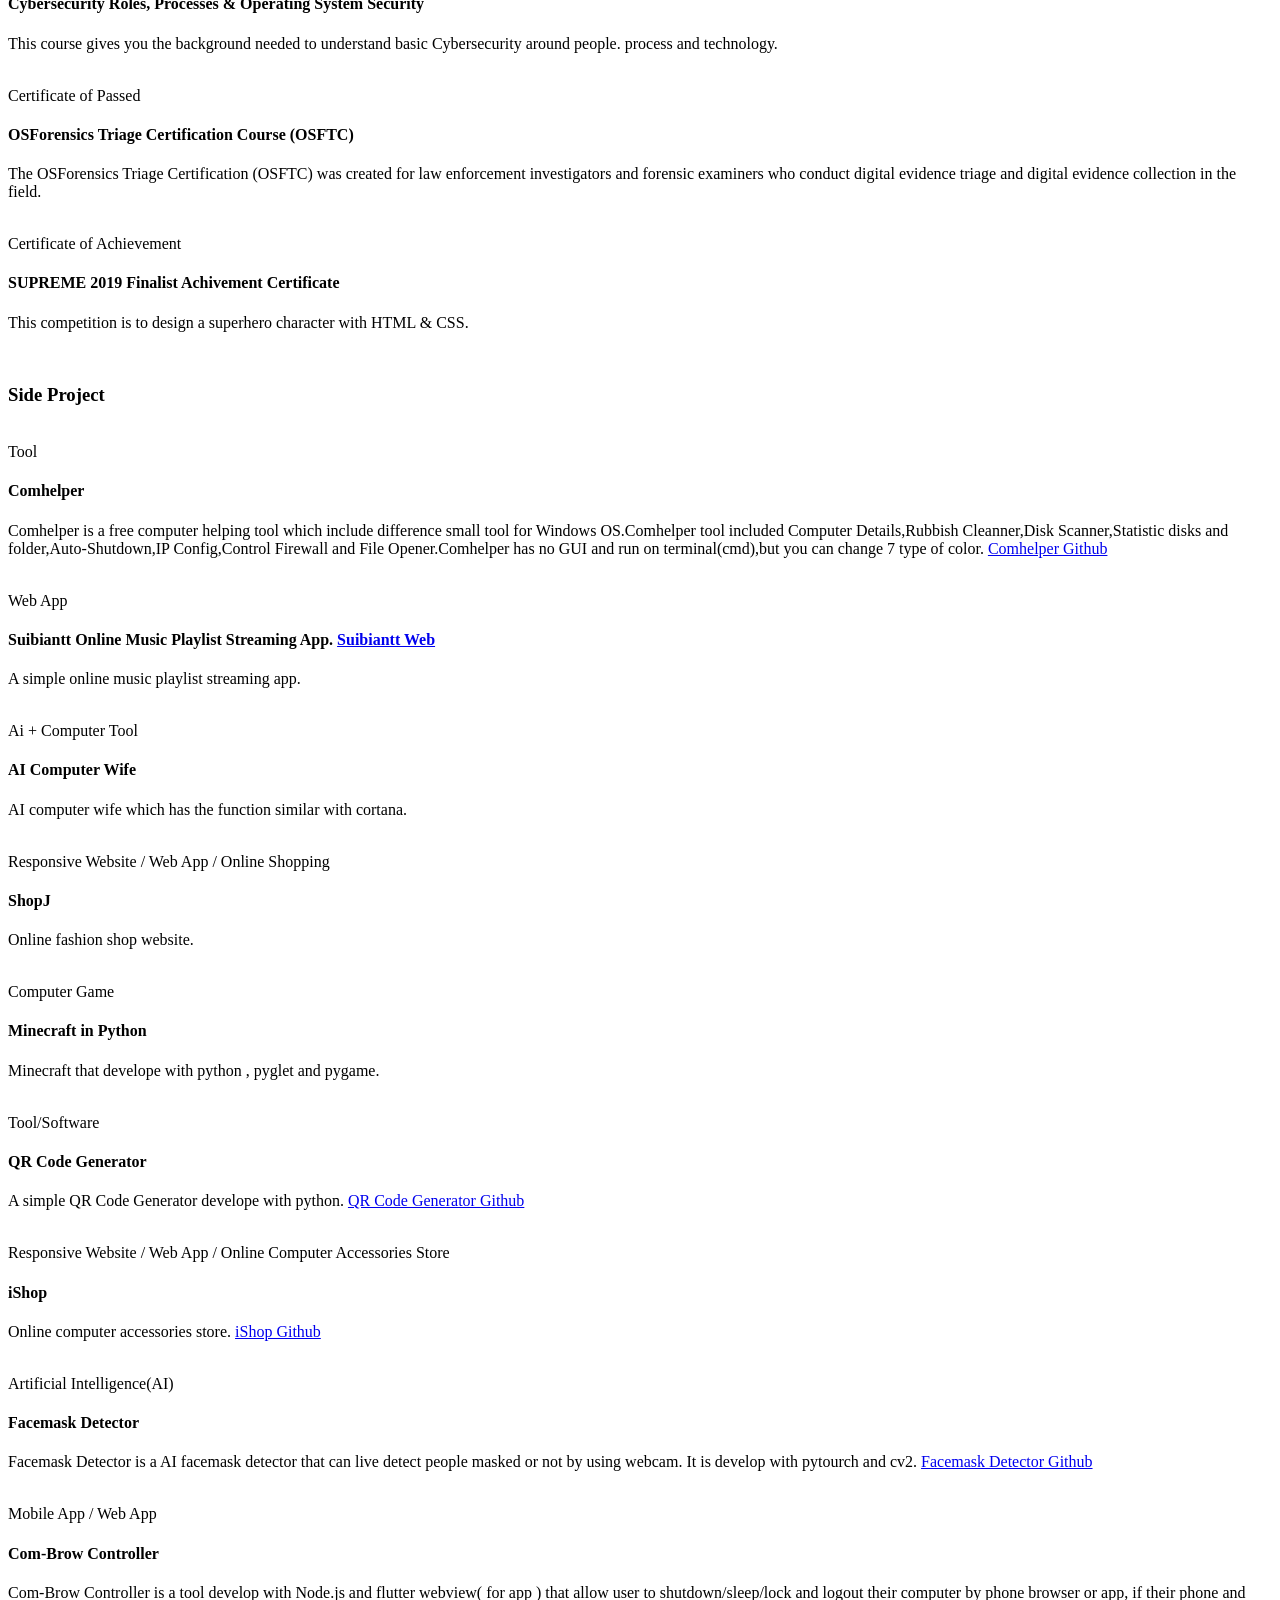
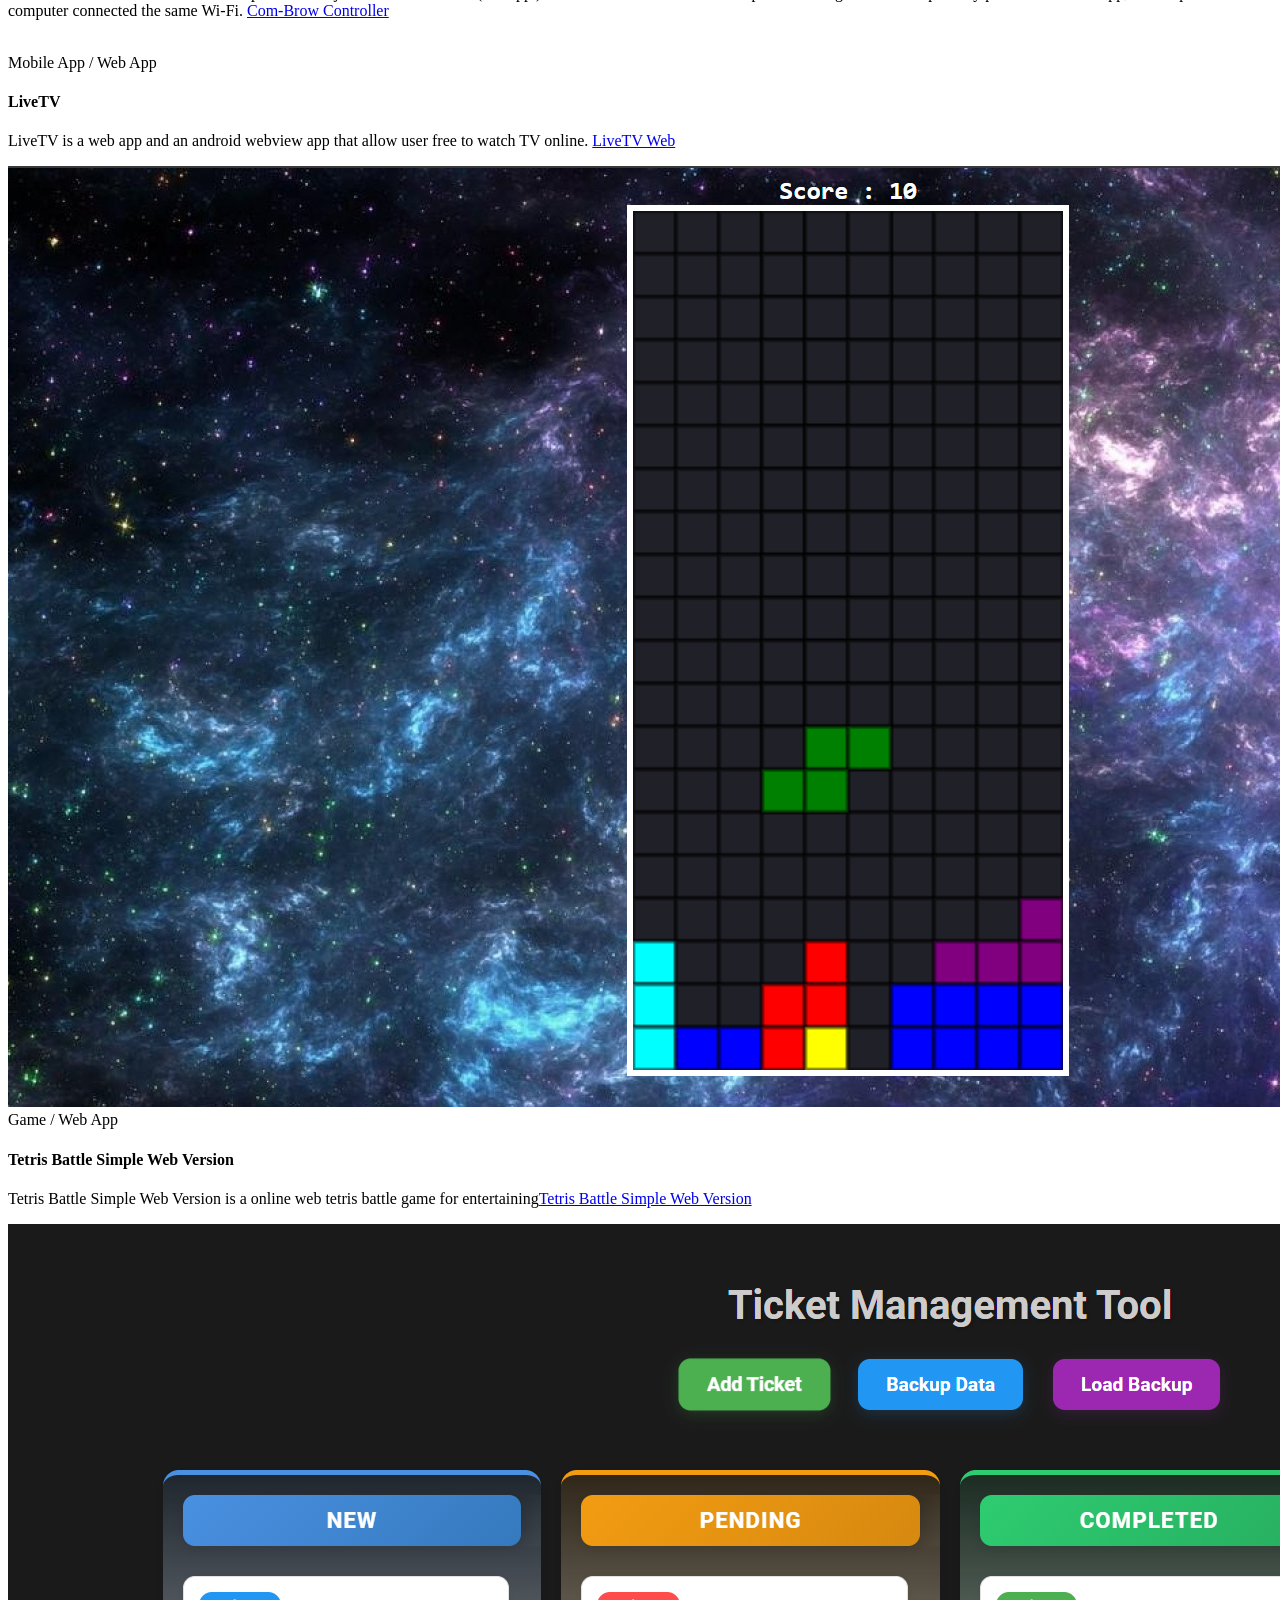
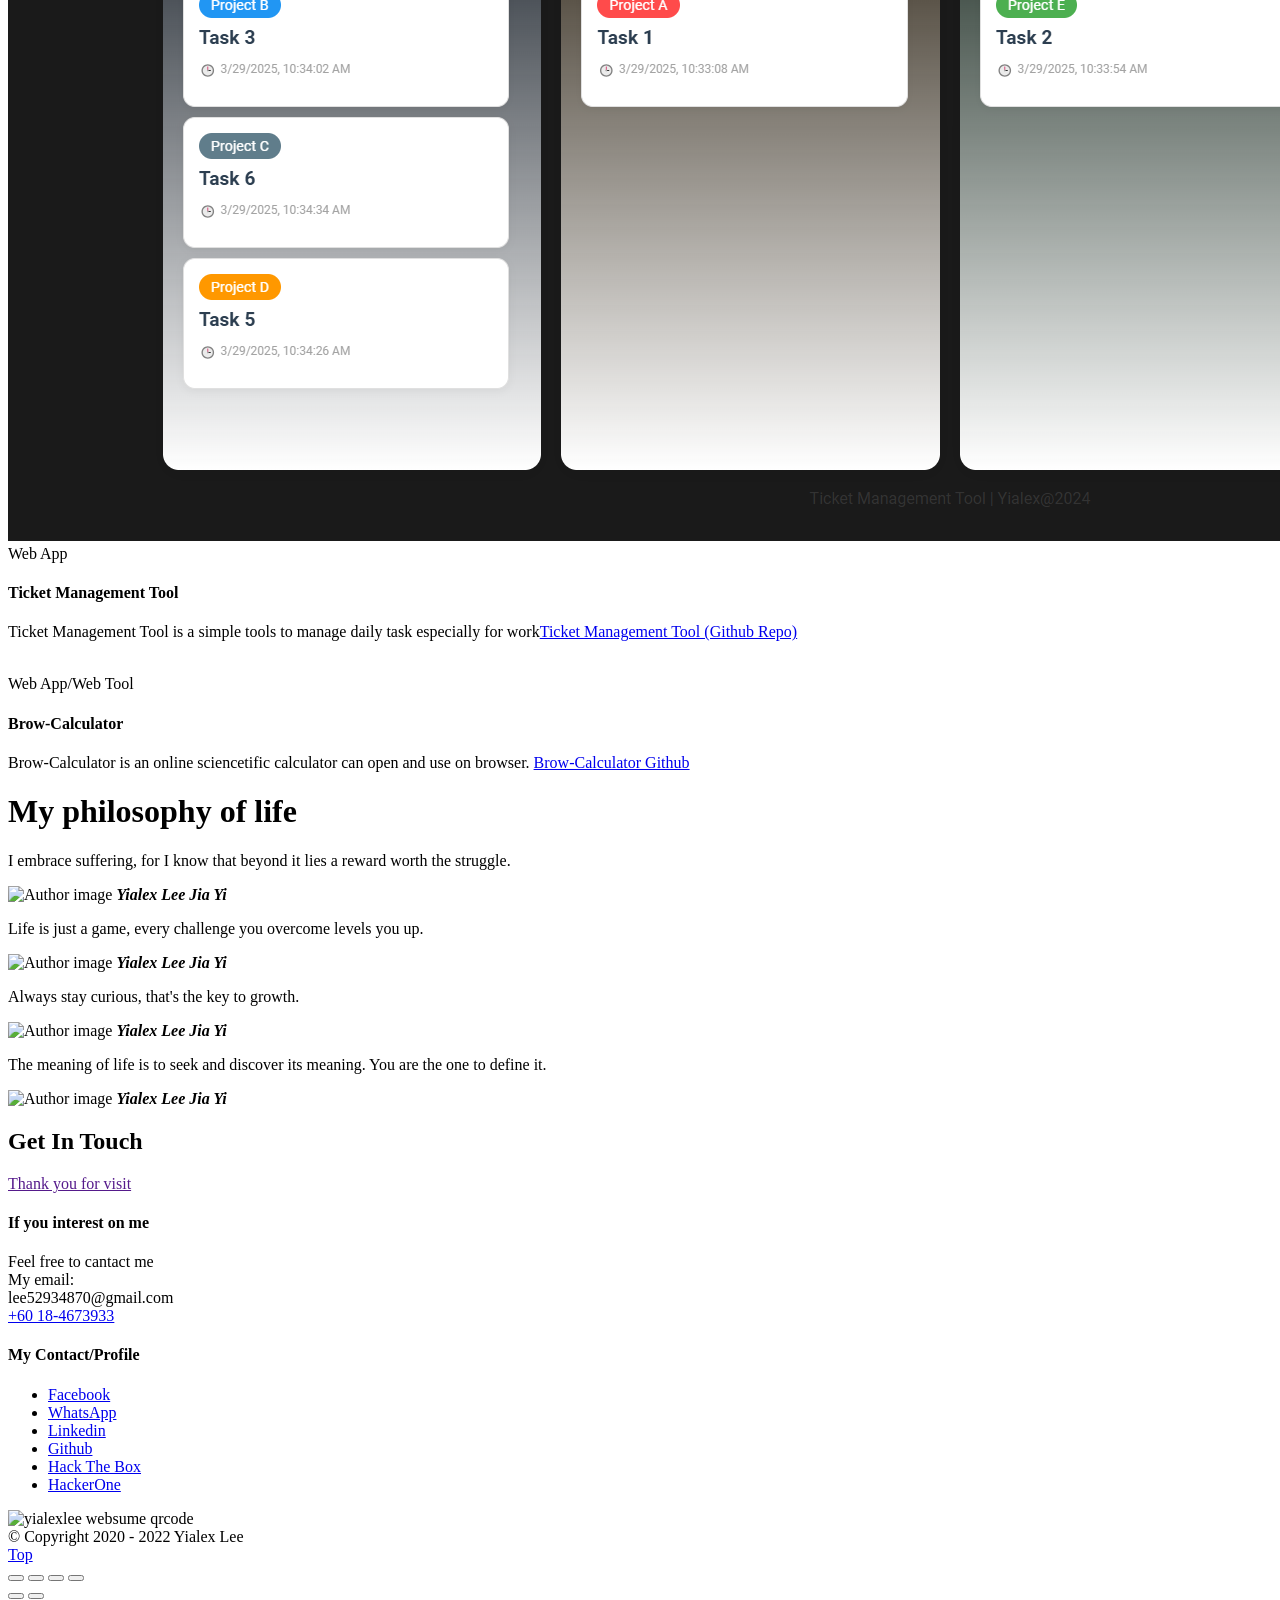
==== commit 82f24cf0: "Update index.html" ====
--- a/index.html
+++ b/index.html
@@ -182,7 +182,11 @@
 				<br><br>2021 &nbsp <a href="https://www.mmu.edu.my/">Multimedia University</a> 
 				<br>- Diploma in Information Technology 
                 <br><br>Work: 
-			<br>2024 January - Present  &nbsp <a href="https://gocode.sg/"> GOCODE PTE. LTD.</a> 
+			<br>2025 Sep - Present  &nbsp <a href="https://thequickdeal.site/"> Quickdeal Enterprise.</a> 
+				<br>- Founder
+				<br>Company Information : 
+				<br> AI-powered ecommerce management solutions for small and medium-sized businesses. Focus on leverages artificial intelligence to automate core operations, enhance customer engagement, and provide real-time business insights.
+			<br><br>2024 January - 2025 Sep  &nbsp <a href="https://gocode.sg/"> GOCODE PTE. LTD.</a> 
 				<br>- System Analyst / IT Cloud Ops Analyst
 				<br>Company Information : 
 				<br> Leading provider of innovative and reliable software solutions for businesses of all sizes.
@@ -988,3 +992,4 @@
 
 </html>
 
+
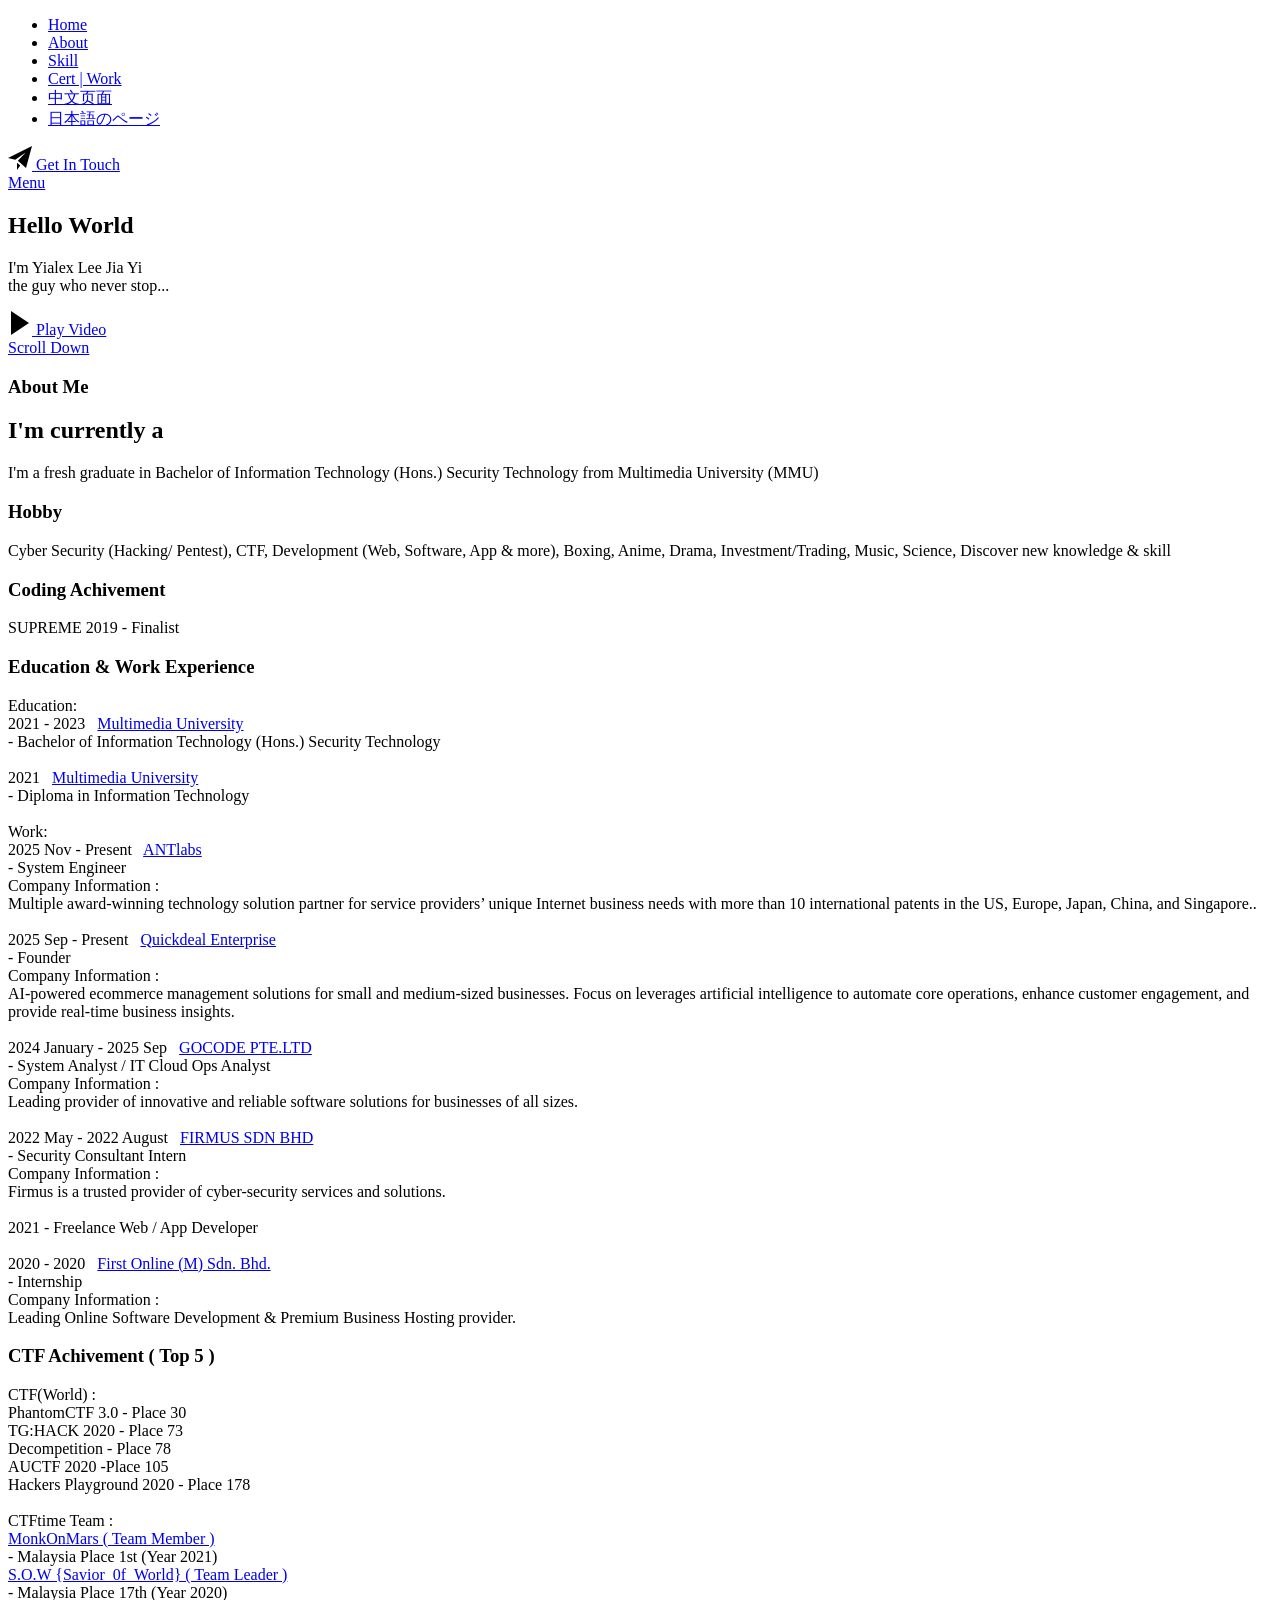
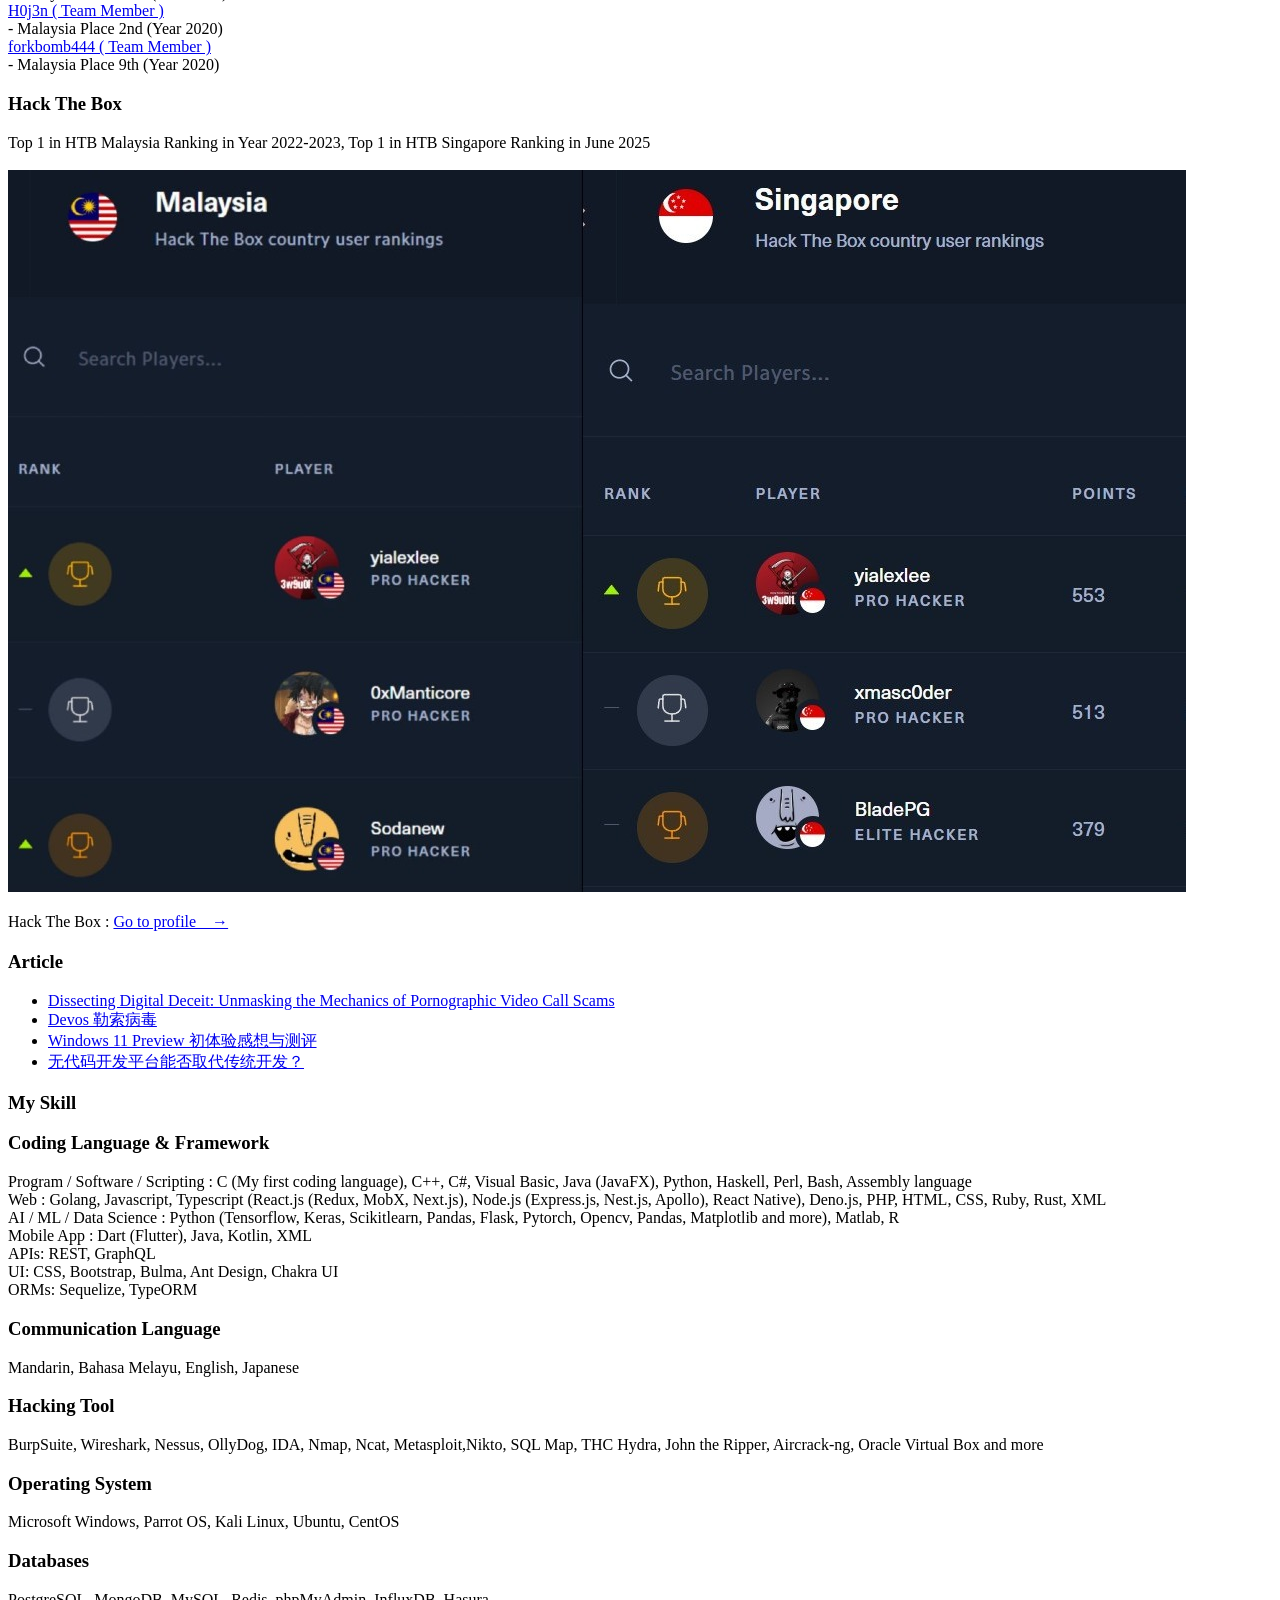
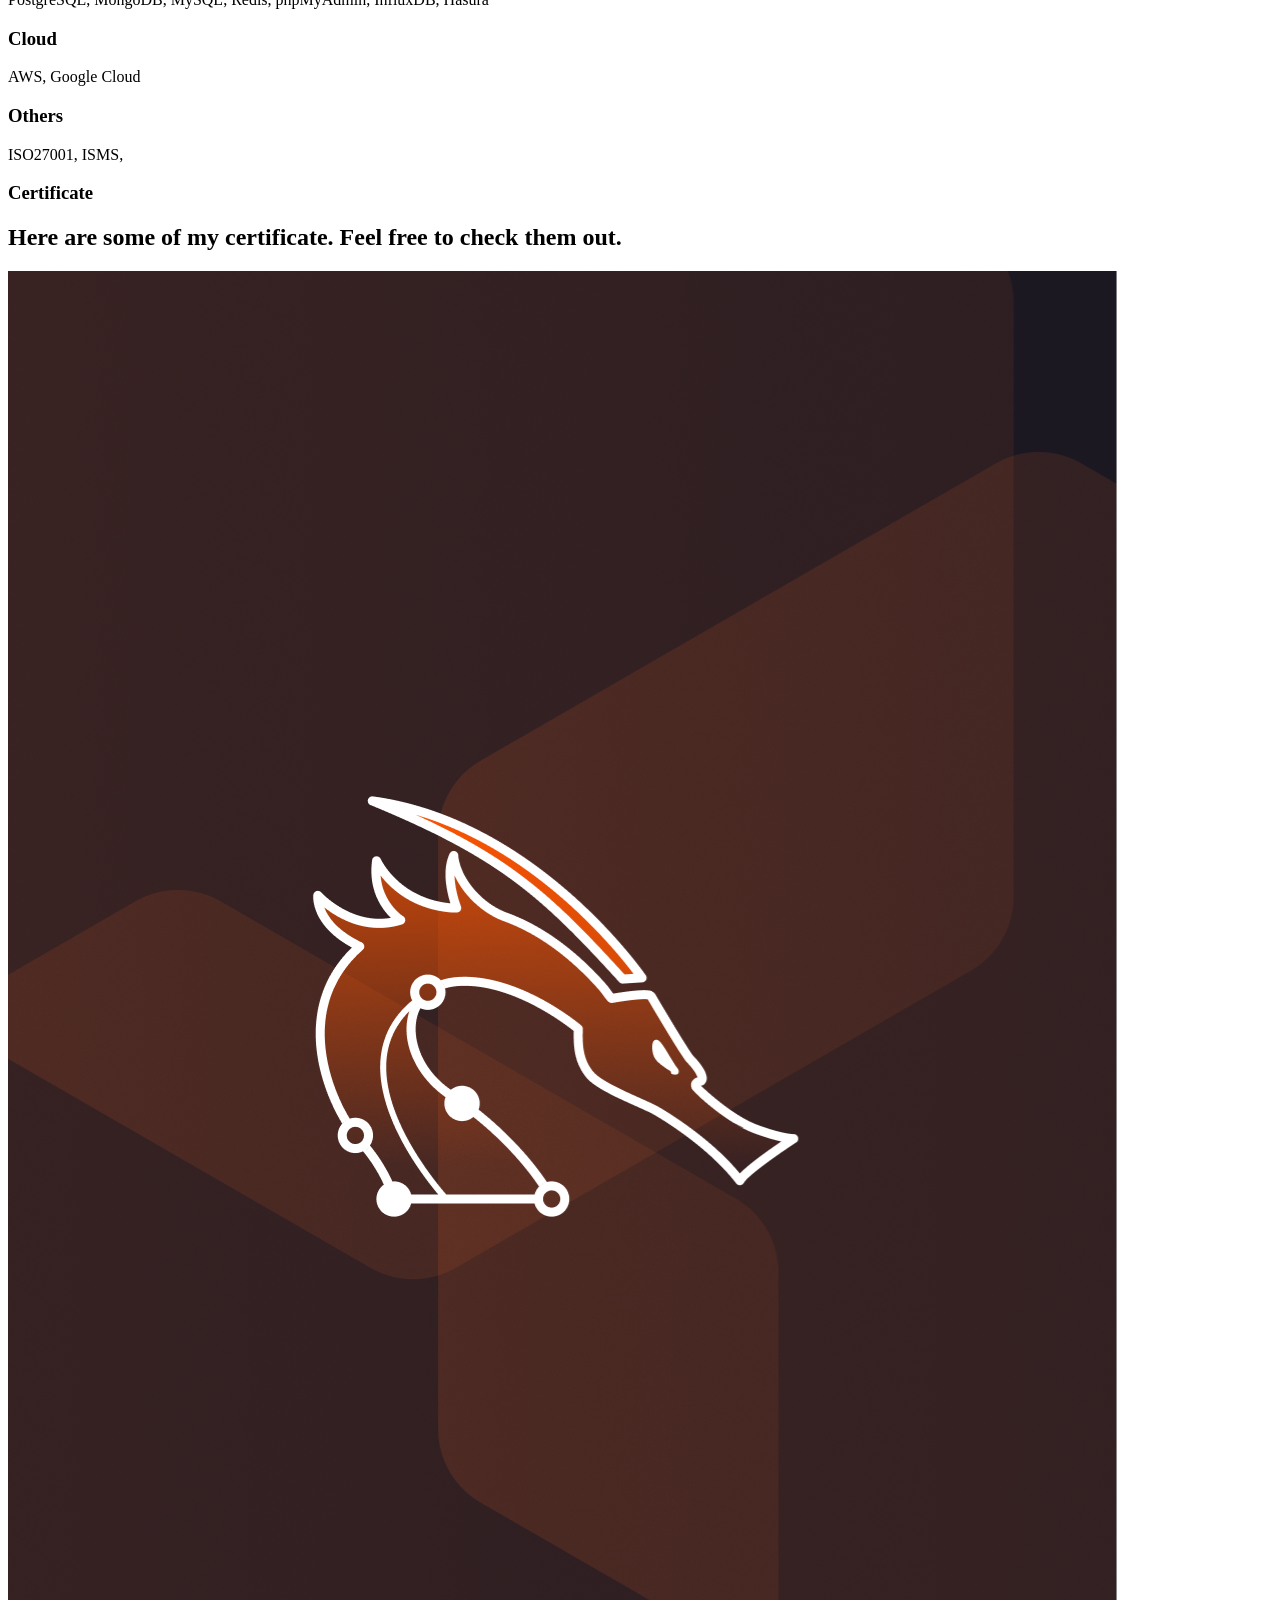
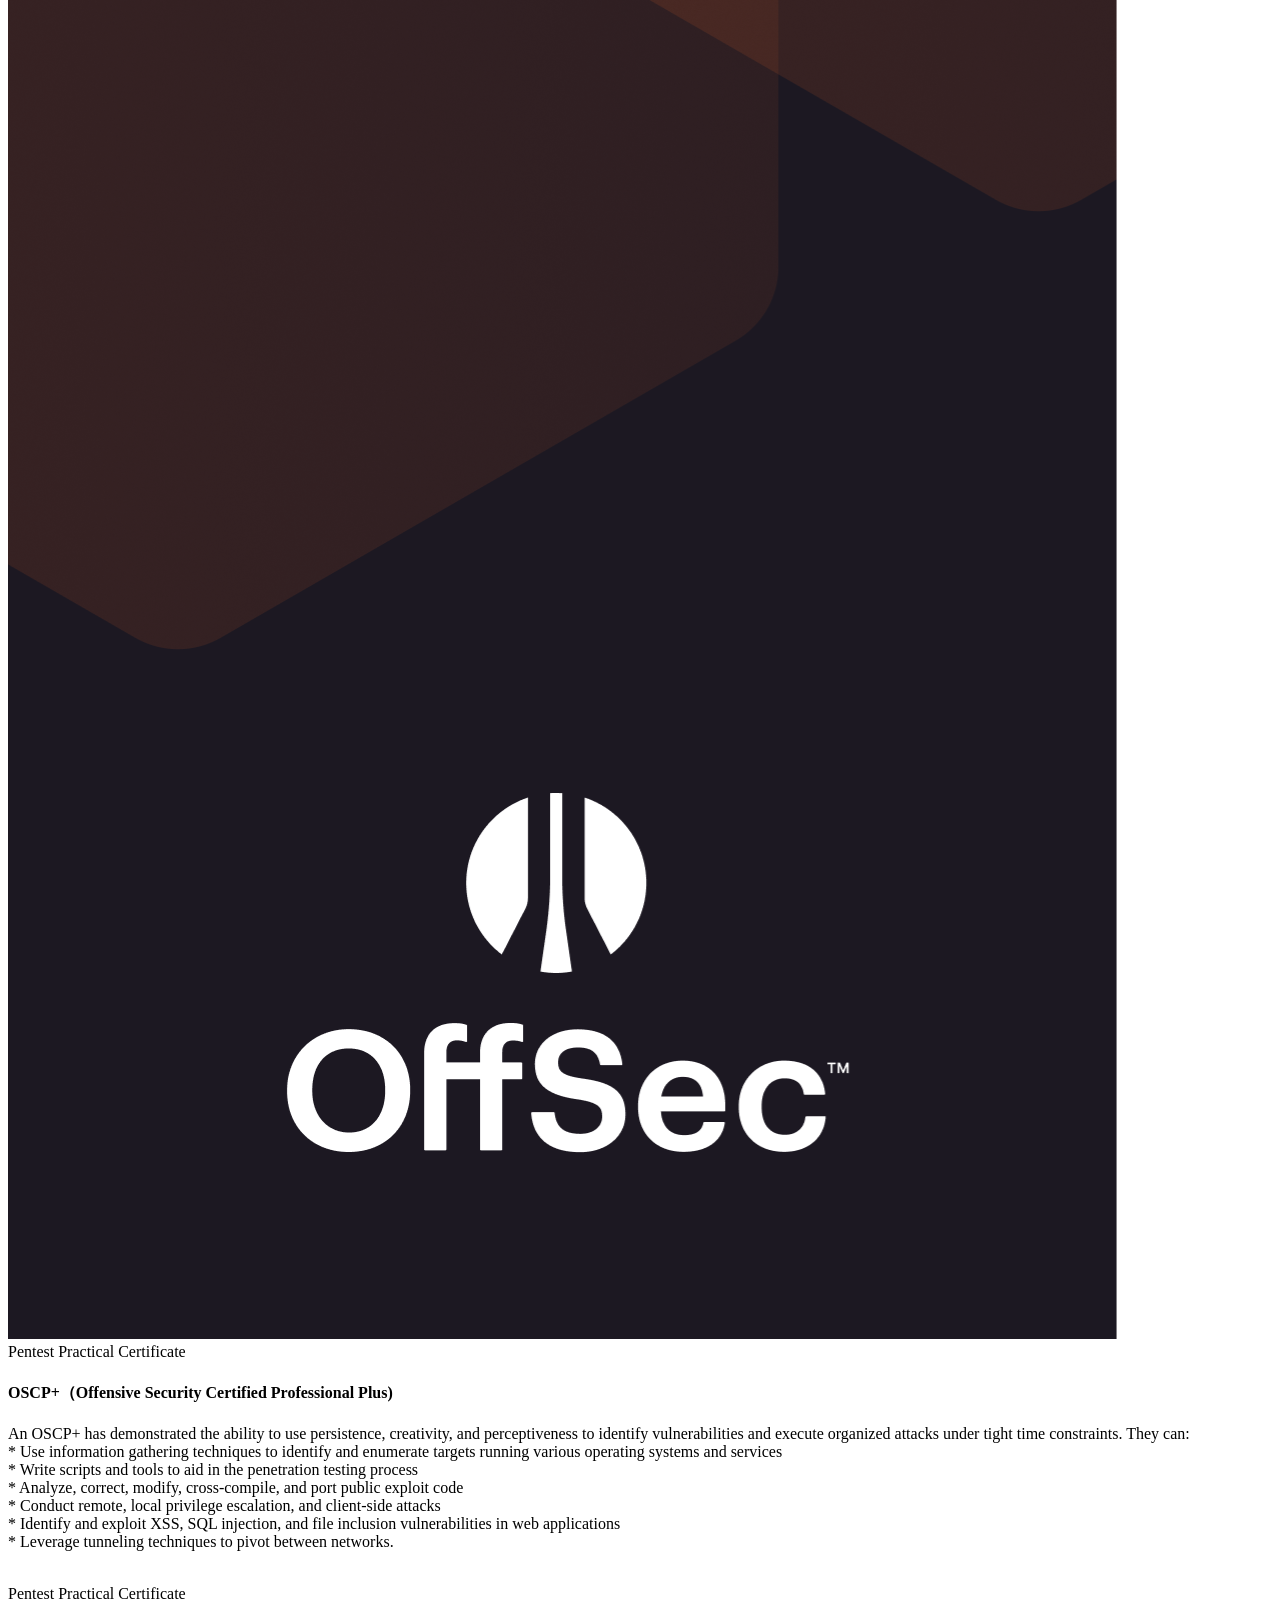
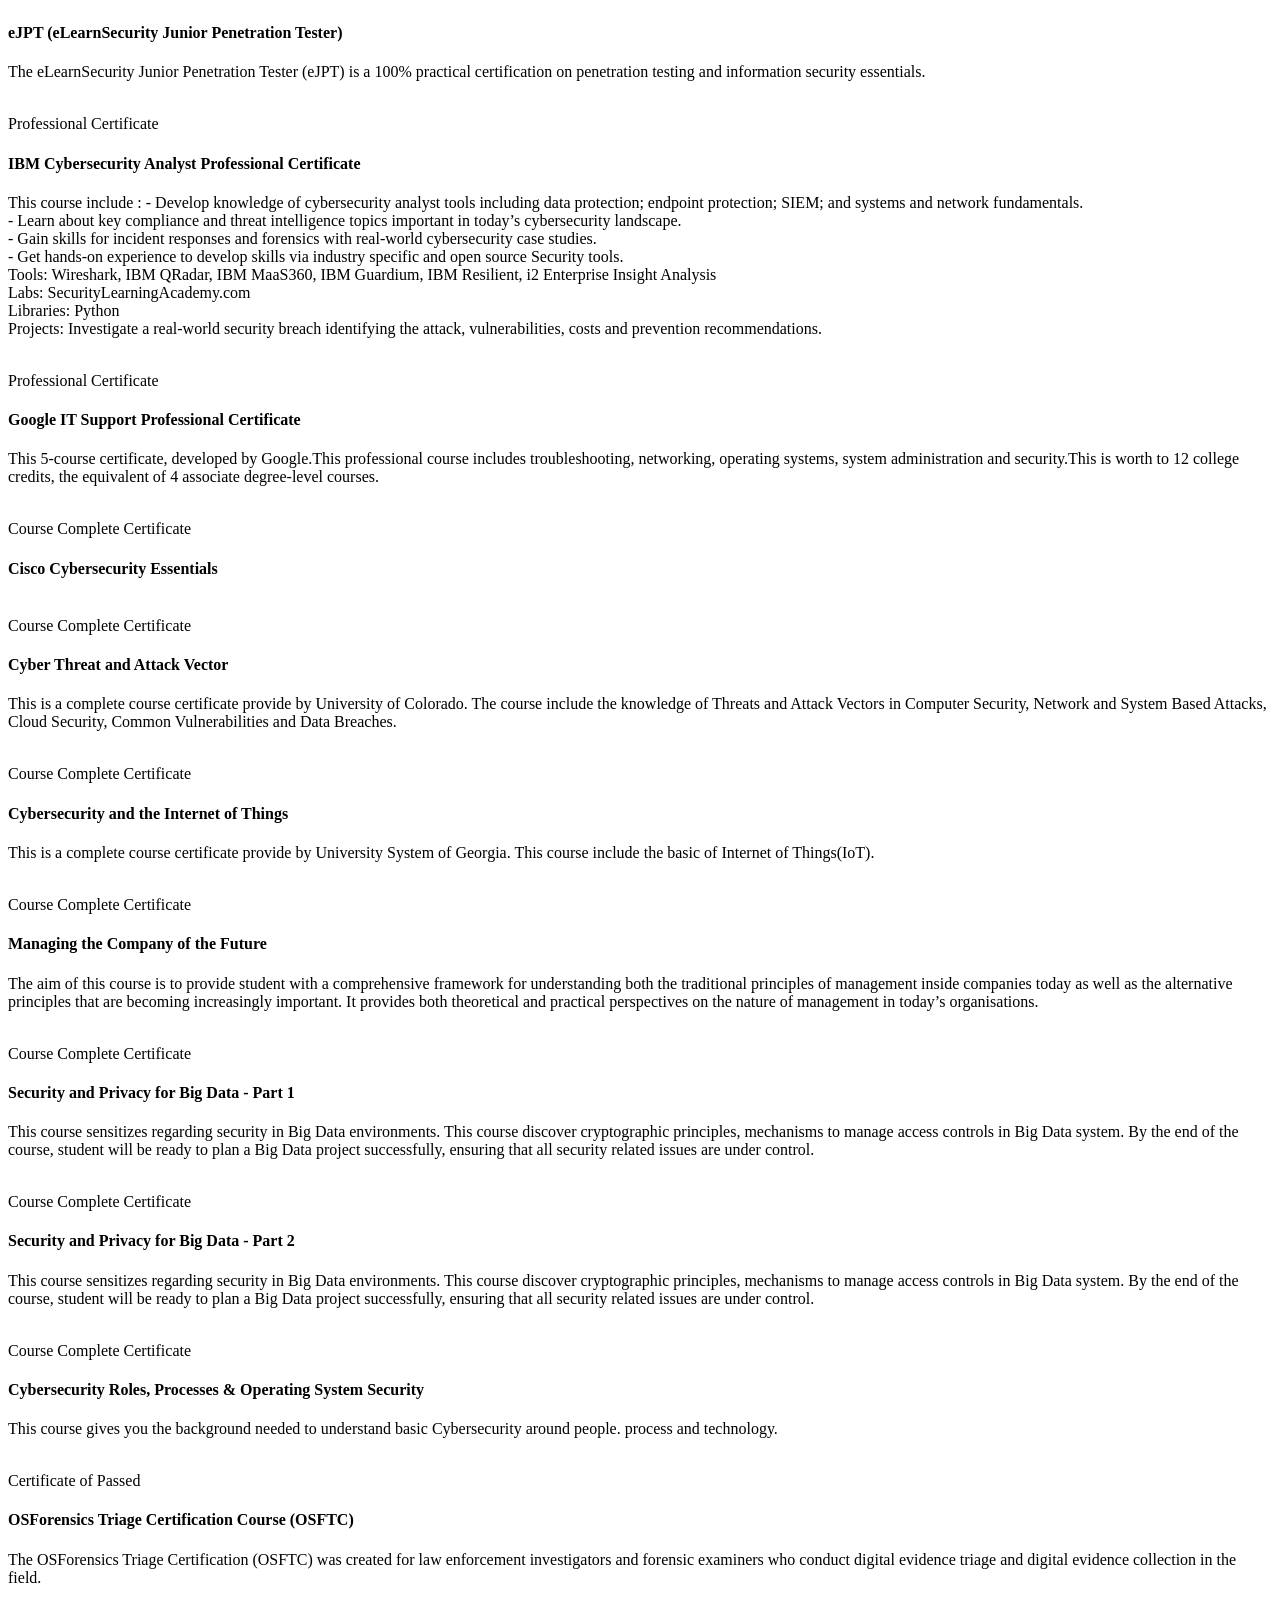
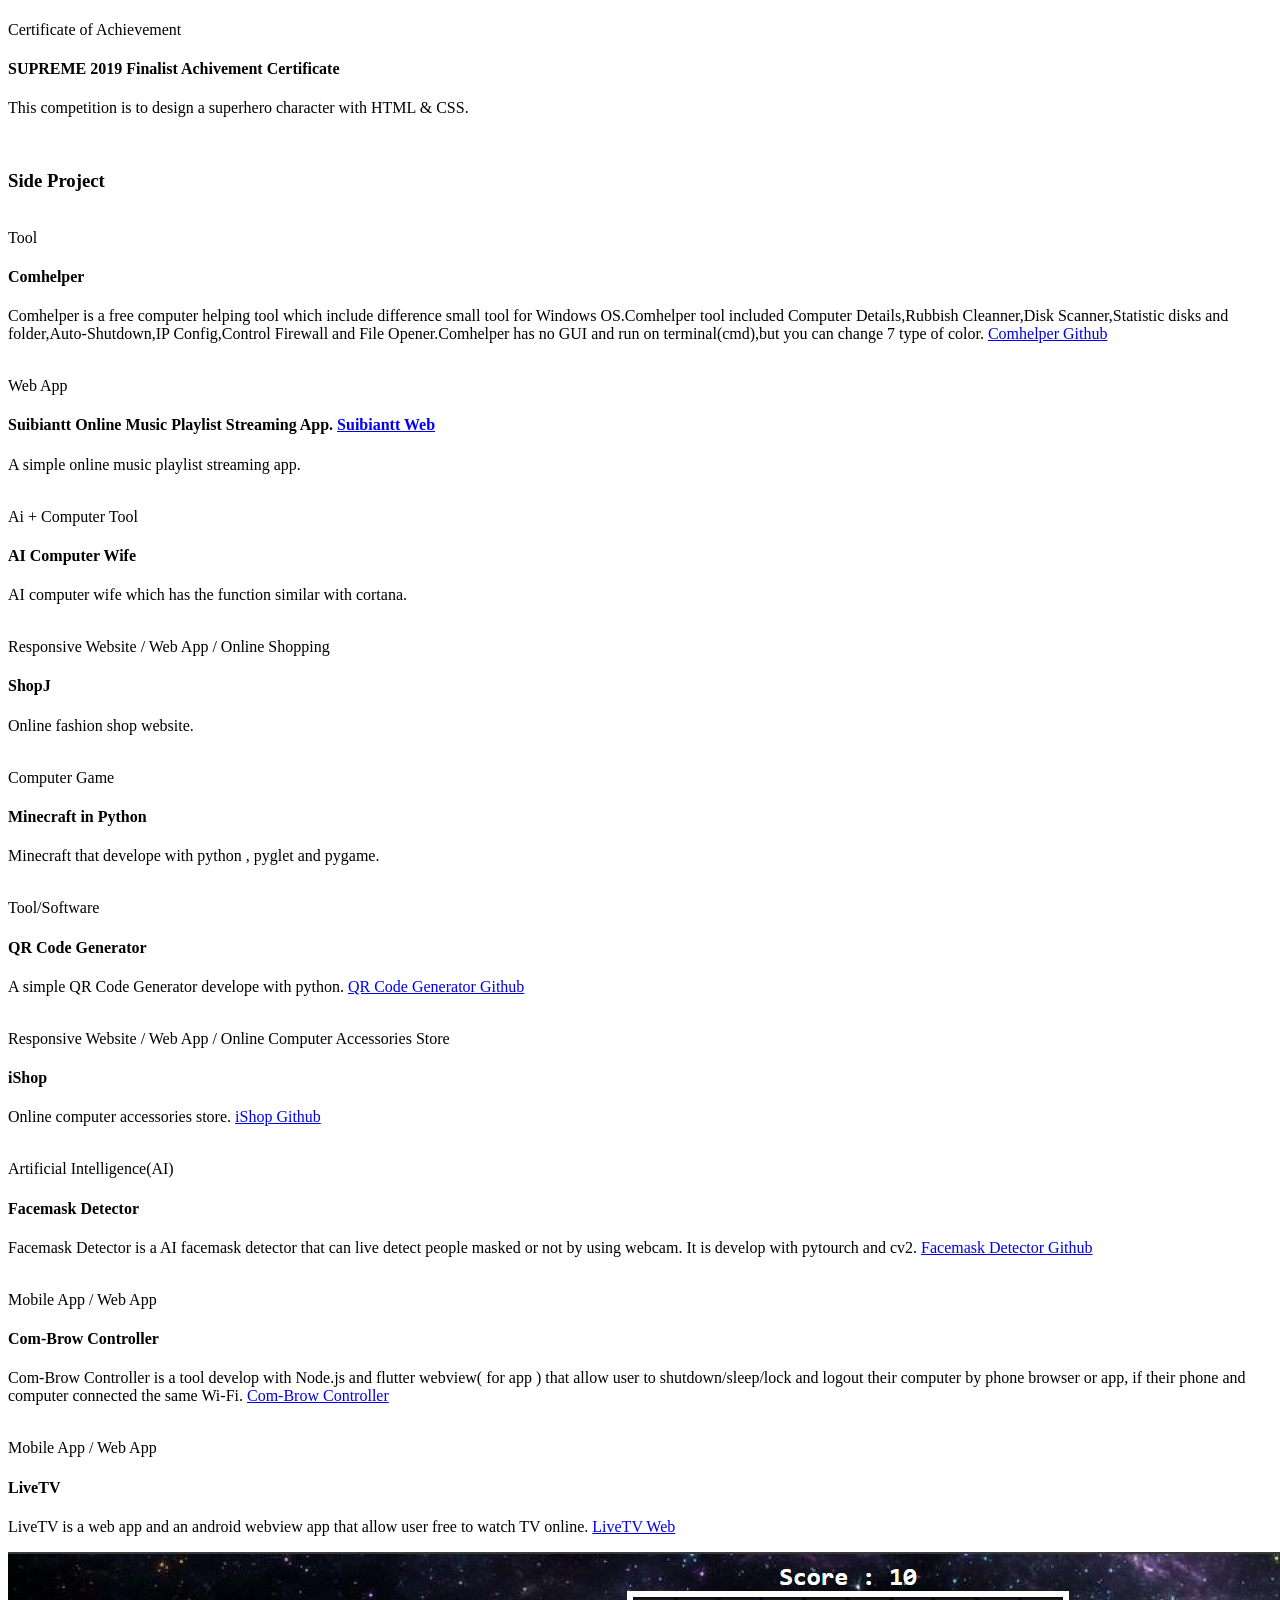
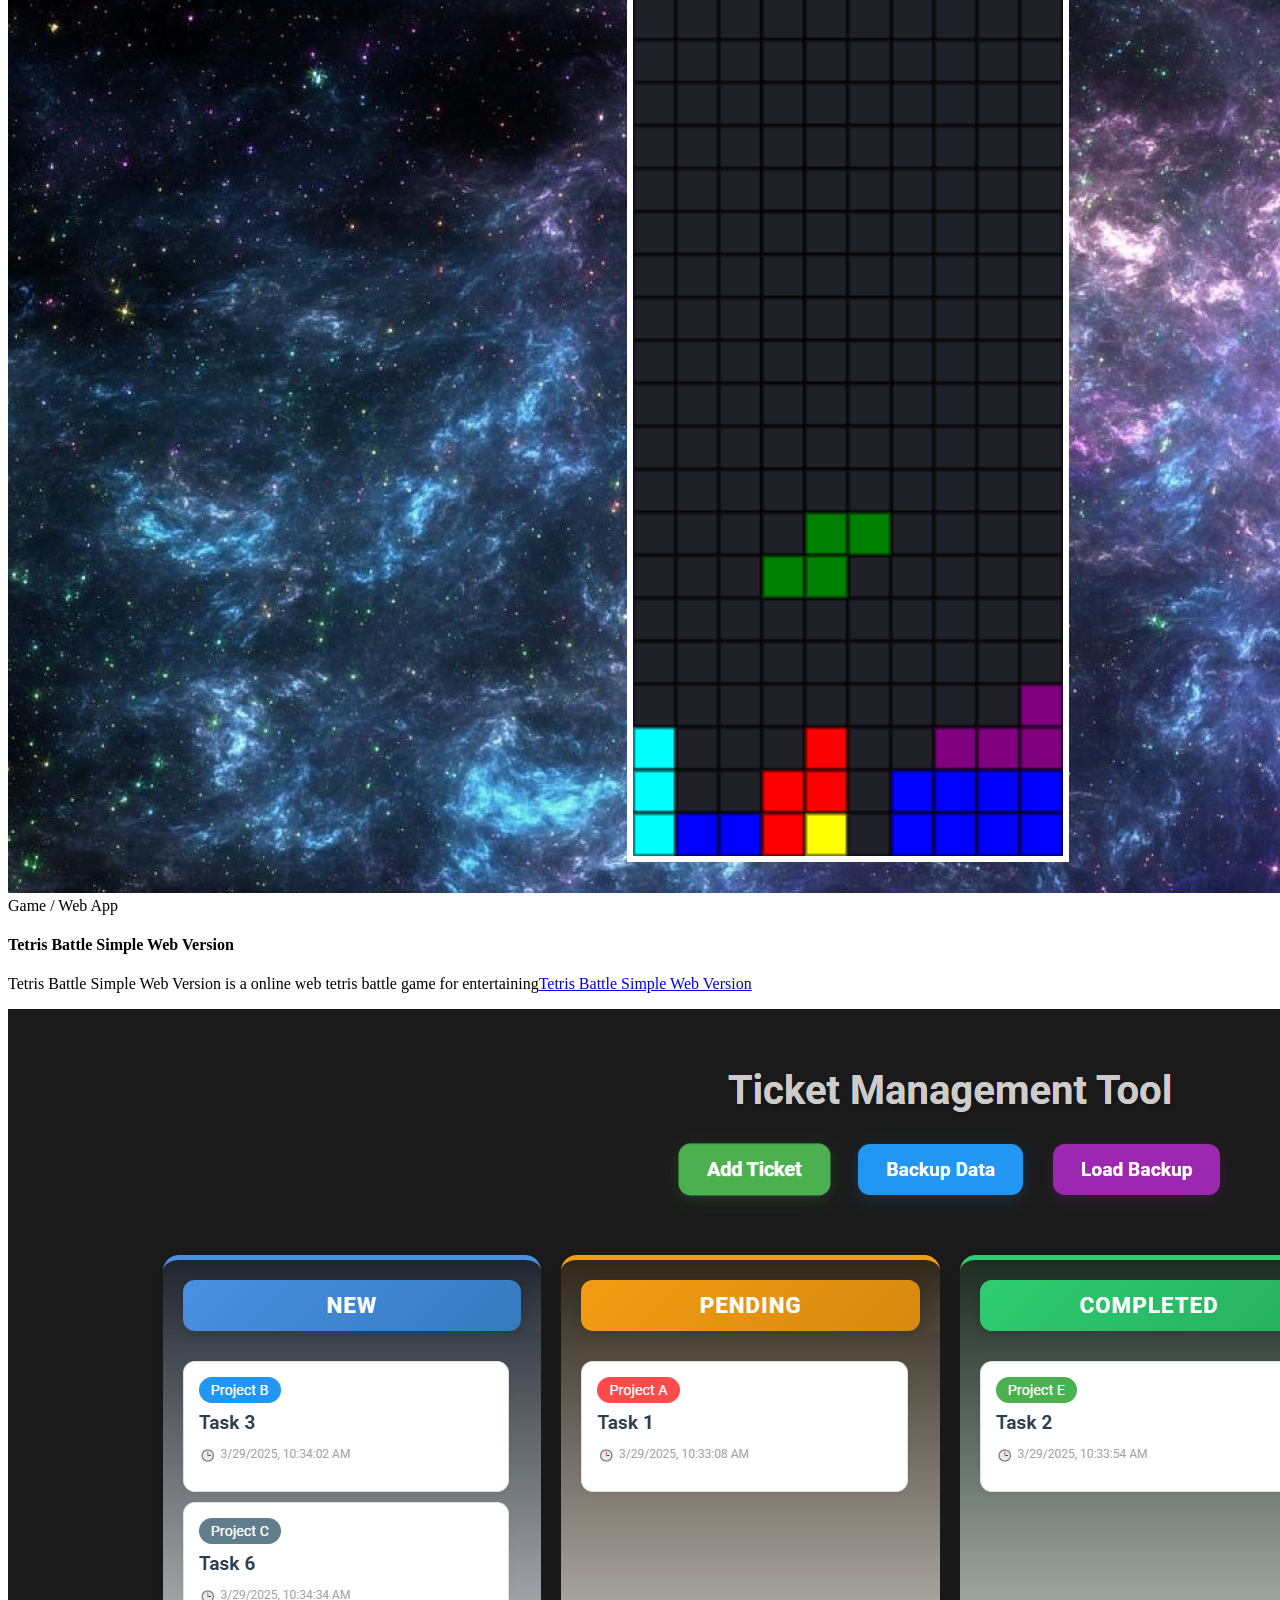
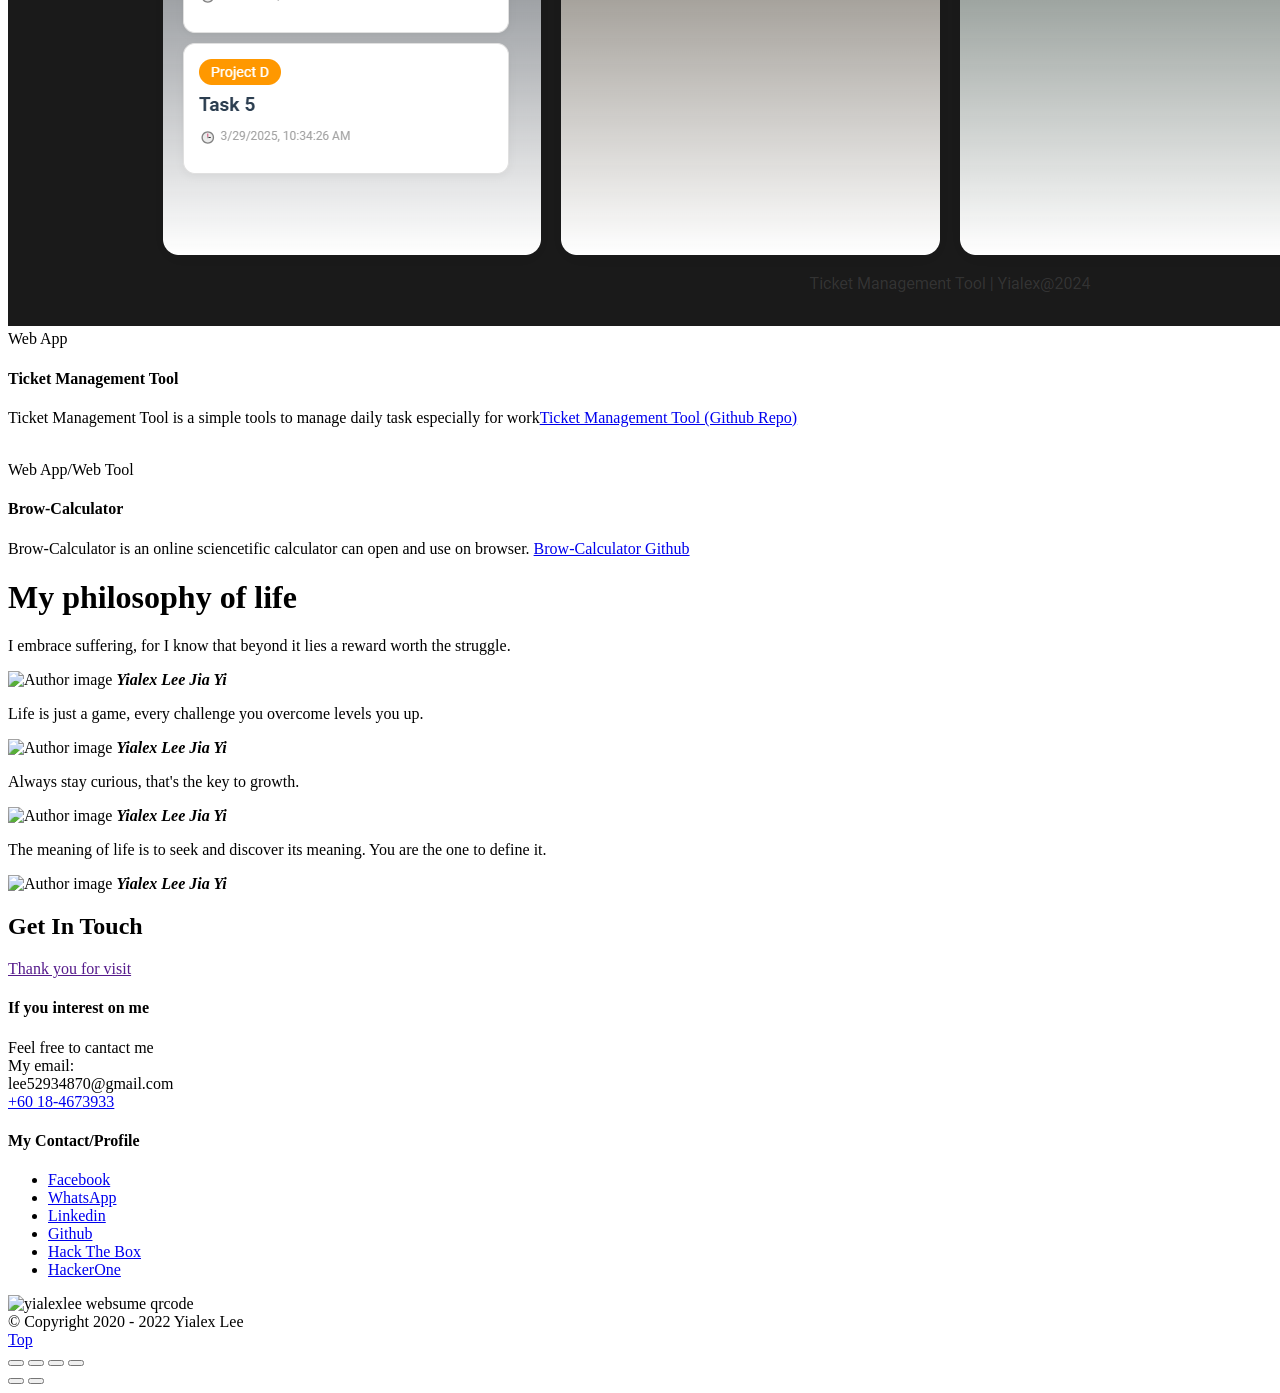
==== commit 7ce133a5: "Update index.html" ====
--- a/index.html
+++ b/index.html
@@ -182,11 +182,15 @@
 				<br><br>2021 &nbsp <a href="https://www.mmu.edu.my/">Multimedia University</a> 
 				<br>- Diploma in Information Technology 
                 <br><br>Work: 
-			<br>2025 Sep - Present  &nbsp <a href="https://thequickdeal.site/"> Quickdeal Enterprise.</a> 
+				<br>2025 Nov - Present  &nbsp <a href="https://www.antlabs.com/about-us/"> ANTlabs</a> 
+				<br>- System Engineer
+				<br>Company Information : 
+				<br> Multiple award-winning technology solution partner for service providers’ unique Internet business needs with more than 10 international patents in the US, Europe, Japan, China, and Singapore.. 
+			<br><br>2025 Sep - Present  &nbsp <a href="https://thequickdeal.site/"> Quickdeal Enterprise</a> 
 				<br>- Founder
 				<br>Company Information : 
 				<br> AI-powered ecommerce management solutions for small and medium-sized businesses. Focus on leverages artificial intelligence to automate core operations, enhance customer engagement, and provide real-time business insights.
-			<br><br>2024 January - 2025 Sep  &nbsp <a href="https://gocode.sg/"> GOCODE PTE. LTD.</a> 
+			<br><br>2024 January - 2025 Sep  &nbsp <a href="https://gocode.sg/"> GOCODE PTE.LTD</a> 
 				<br>- System Analyst / IT Cloud Ops Analyst
 				<br>Company Information : 
 				<br> Leading provider of innovative and reliable software solutions for businesses of all sizes.
@@ -319,6 +323,30 @@
         <div class="row s-cert__list block-large-1-2 block-tab-full collapse">
 
             <div class="column" data-aos="fade-up">
+                <div class="folio-item">
+                    <div class="folio-item__thumb">
+                        <a class="folio-item__thumb-link" href="images/cert/0013.jpg" title="eJPT (eLearnSecurity Junior Penetration Tester)" data-size="1050x700">
+                            <img src="images/cert/0013.jpg" 
+                                 srcset="images/cert/0013.jpg 1x, images/cert/0013.jpg 2x" alt="">
+                        </a>
+                    </div>
+                    <div class="folio-item__info">
+                        <div class="folio-item__cat">Pentest Practical Certificate</div>
+                        <h4 class="folio-item__title">OSCP+（Offensive Security Certified Professional Plus)</h4>
+                    </div>
+                    <div class="folio-item__caption">
+                        <p>An OSCP+ has demonstrated the ability to use persistence, creativity, and perceptiveness to identify vulnerabilities and execute organized attacks under tight time constraints. They can:
+<br>
+* Use information gathering techniques to identify and enumerate targets running various operating systems and services<br>
+* Write scripts and tools to aid in the penetration testing process<br>
+* Analyze, correct, modify, cross-compile, and port public exploit code<br>
+* Conduct remote, local privilege escalation, and client-side attacks<br>
+* Identify and exploit XSS, SQL injection, and file inclusion vulnerabilities in web applications<br>
+* Leverage tunneling techniques to pivot between networks.<br></p>
+                    </div>
+                </div>
+            </div> <!-- end column -->
+			<div class="column" data-aos="fade-up">
                 <div class="folio-item">
                     <div class="folio-item__thumb">
                         <a class="folio-item__thumb-link" href="images/cert/0011.jpg" title="eJPT (eLearnSecurity Junior Penetration Tester)" data-size="1050x700">
@@ -993,3 +1021,4 @@
 </html>
 
 
+
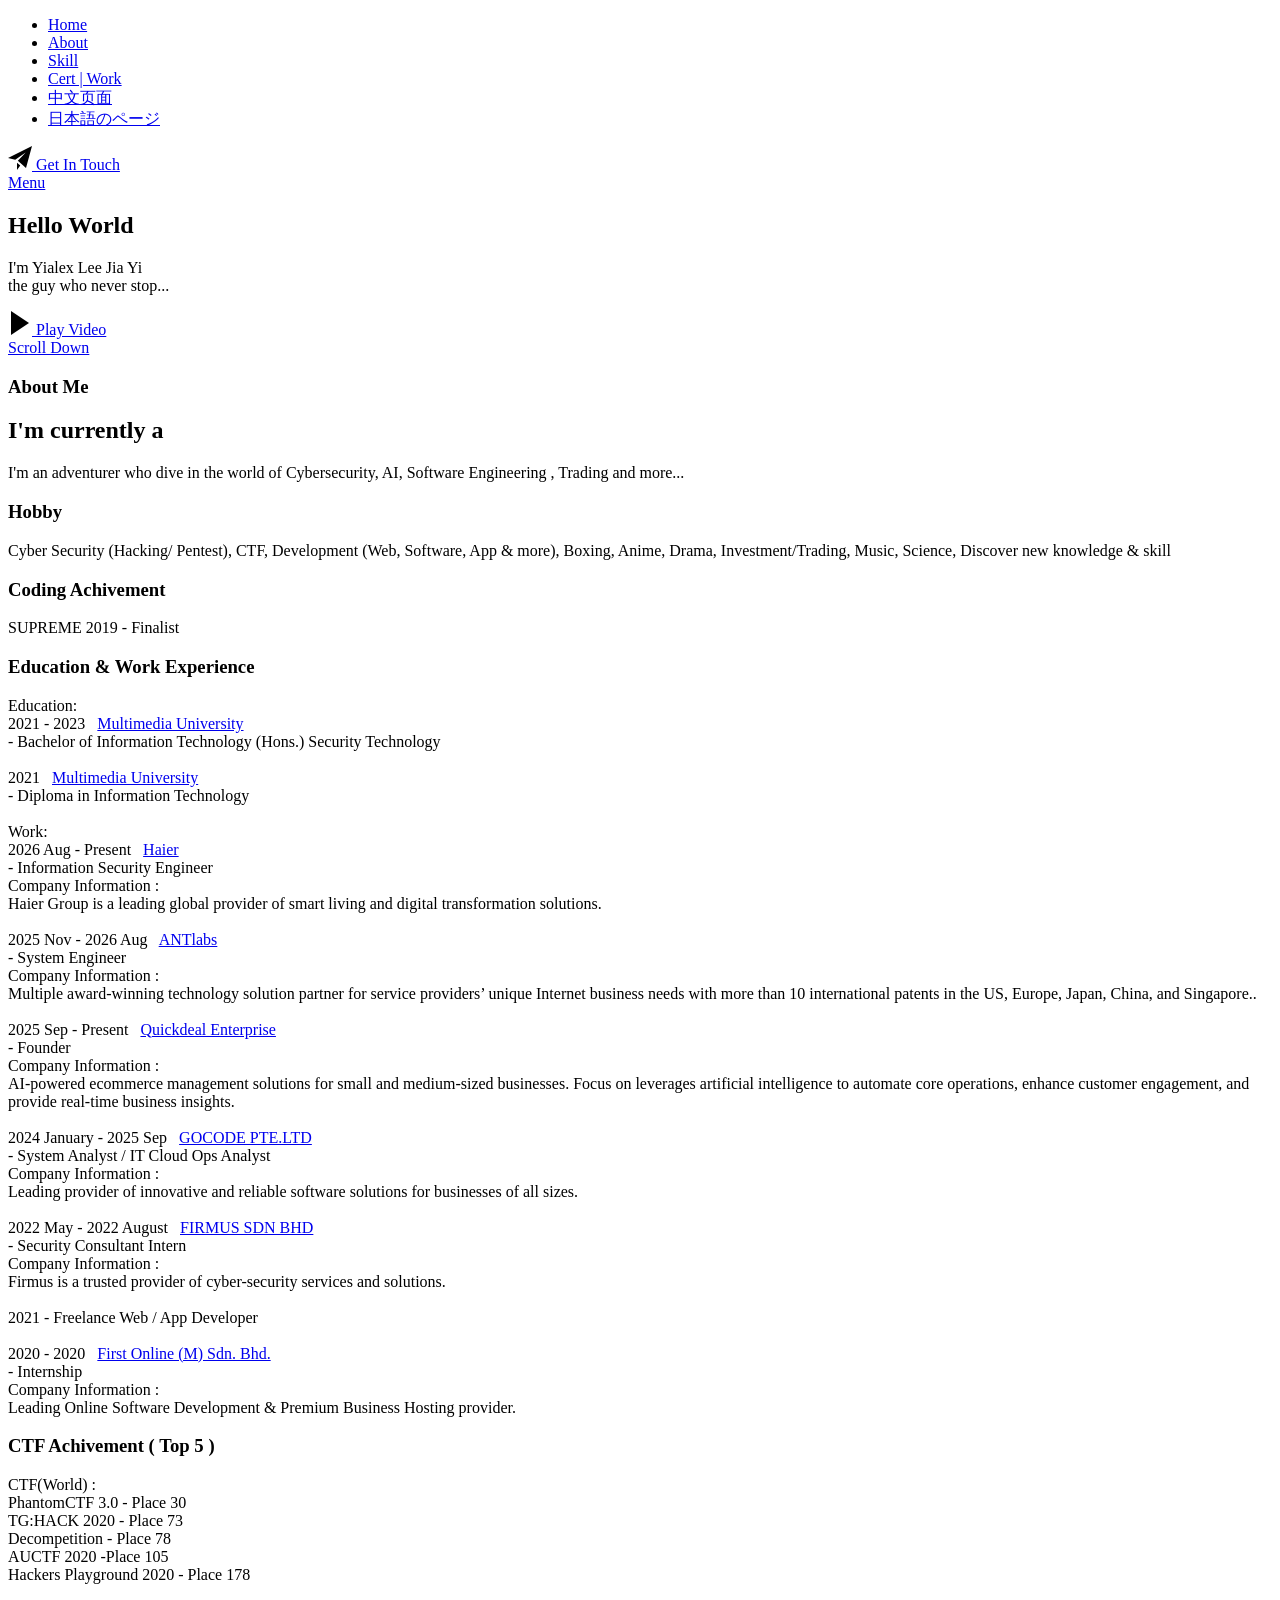
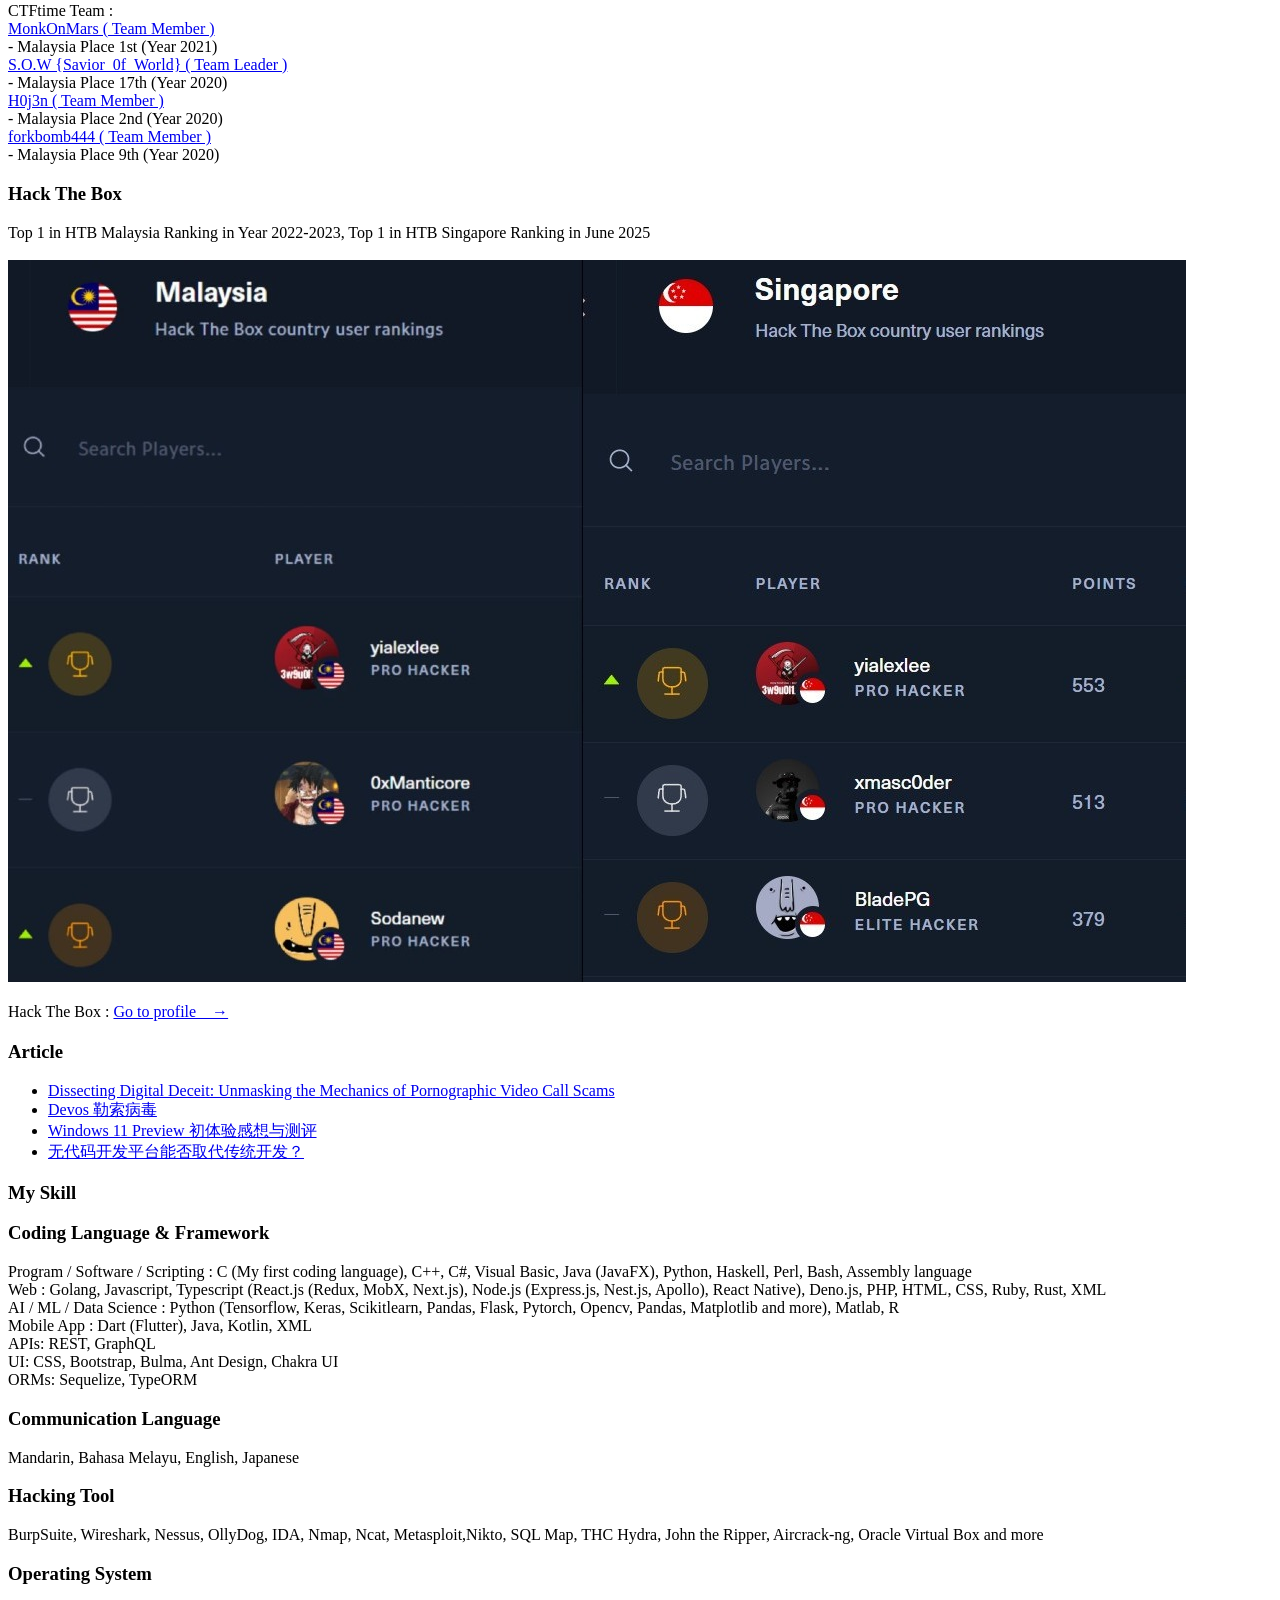
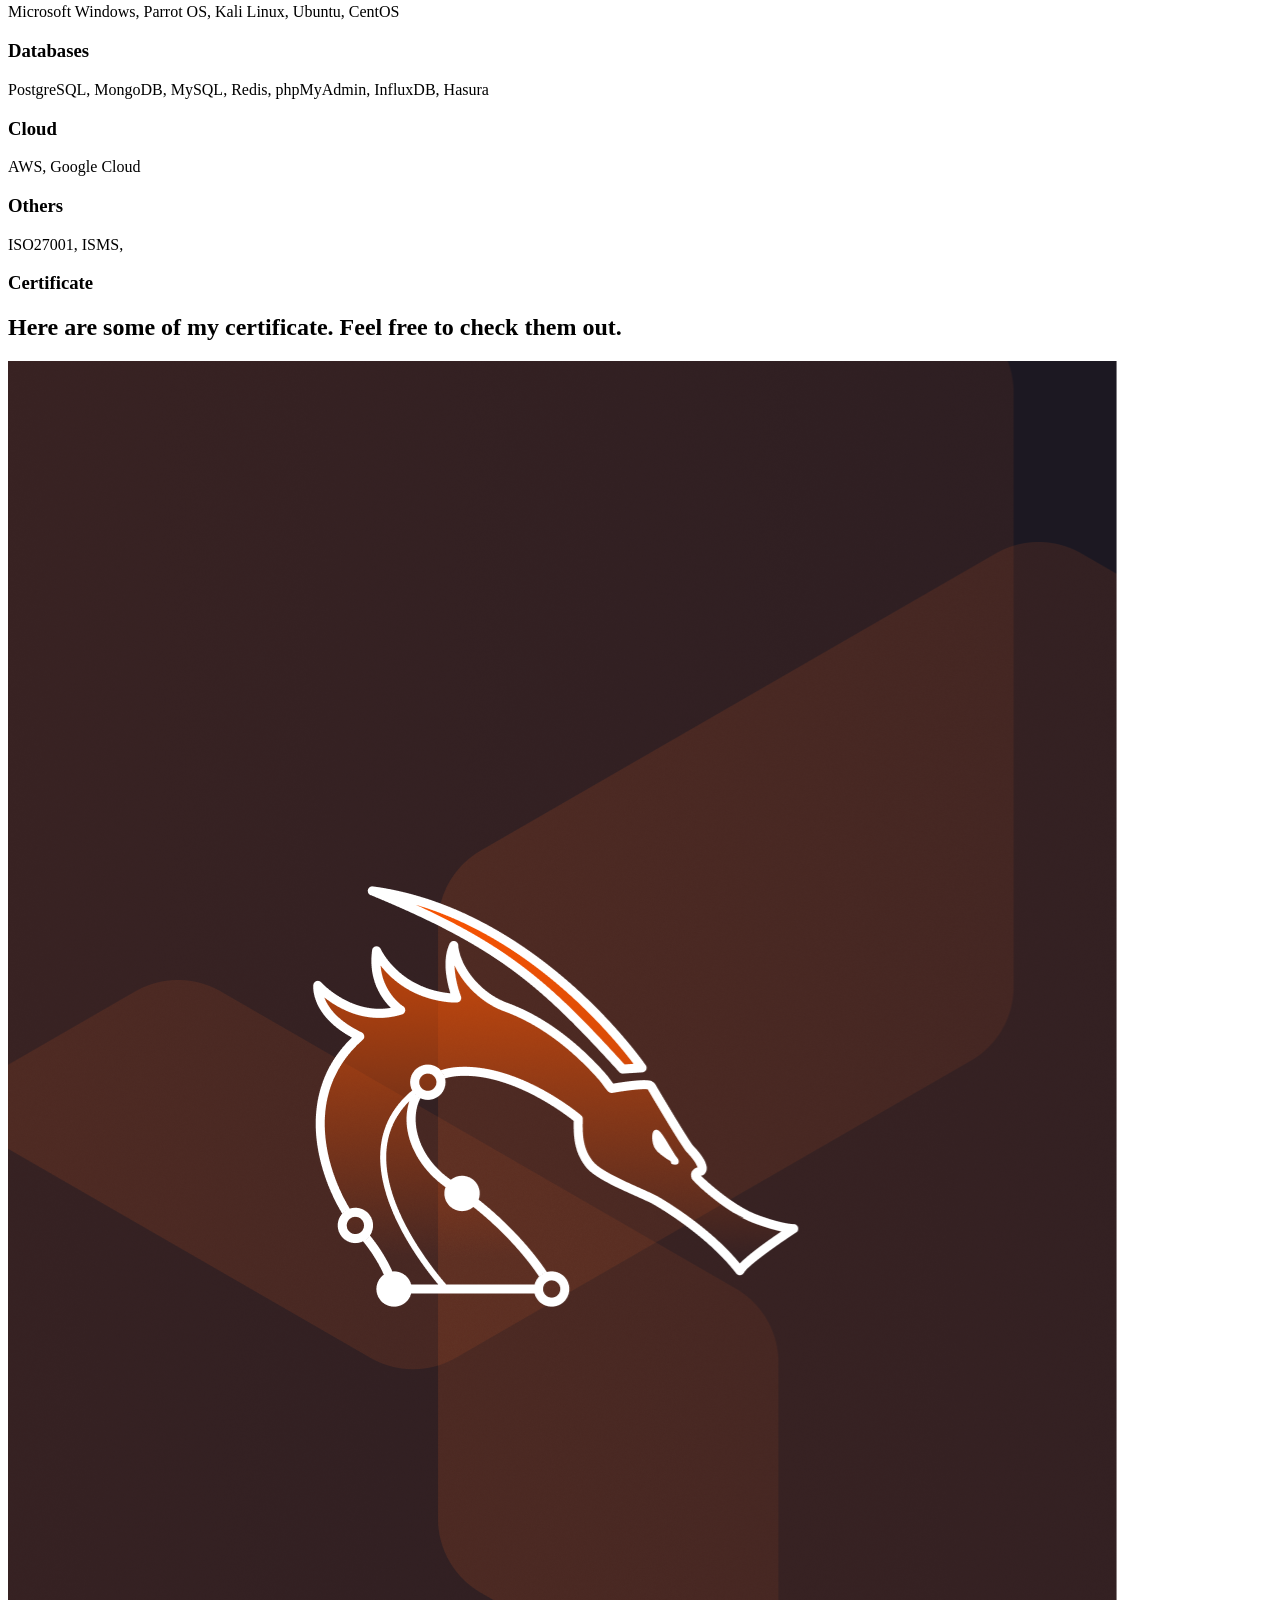
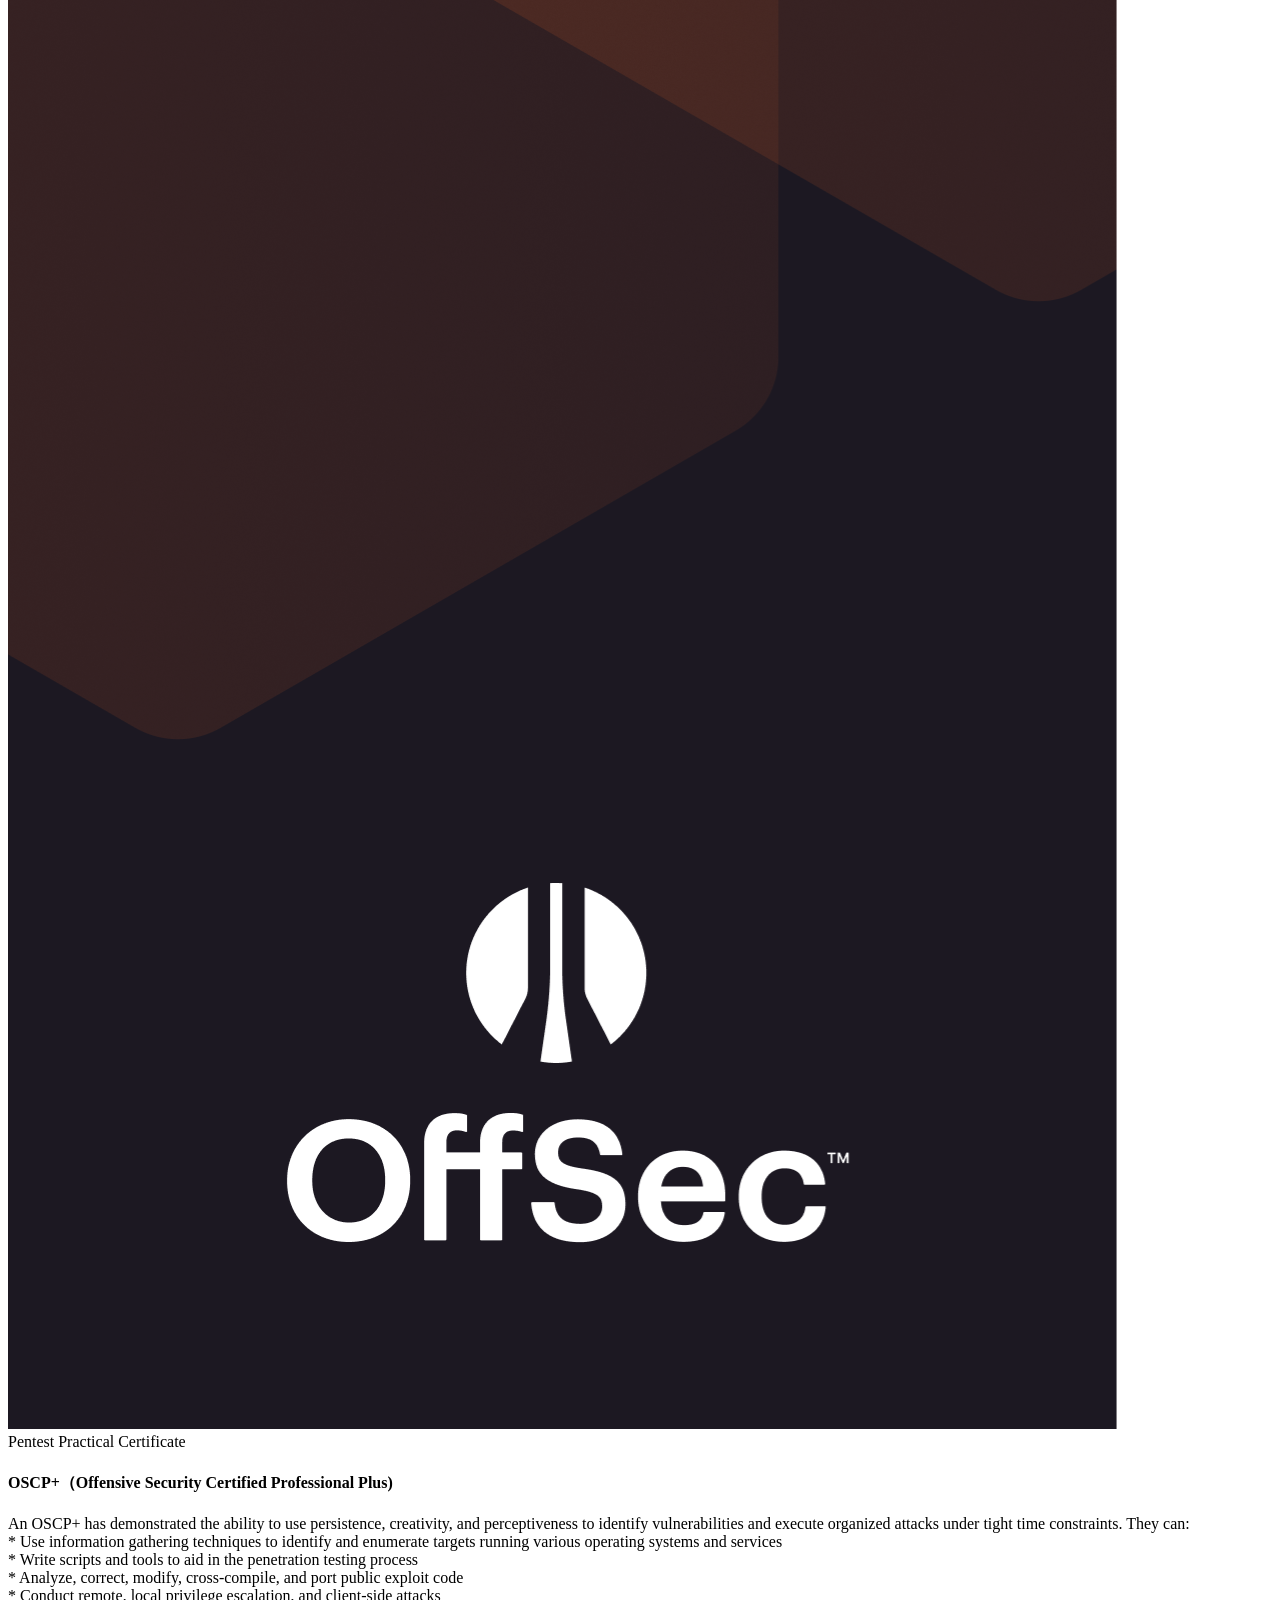
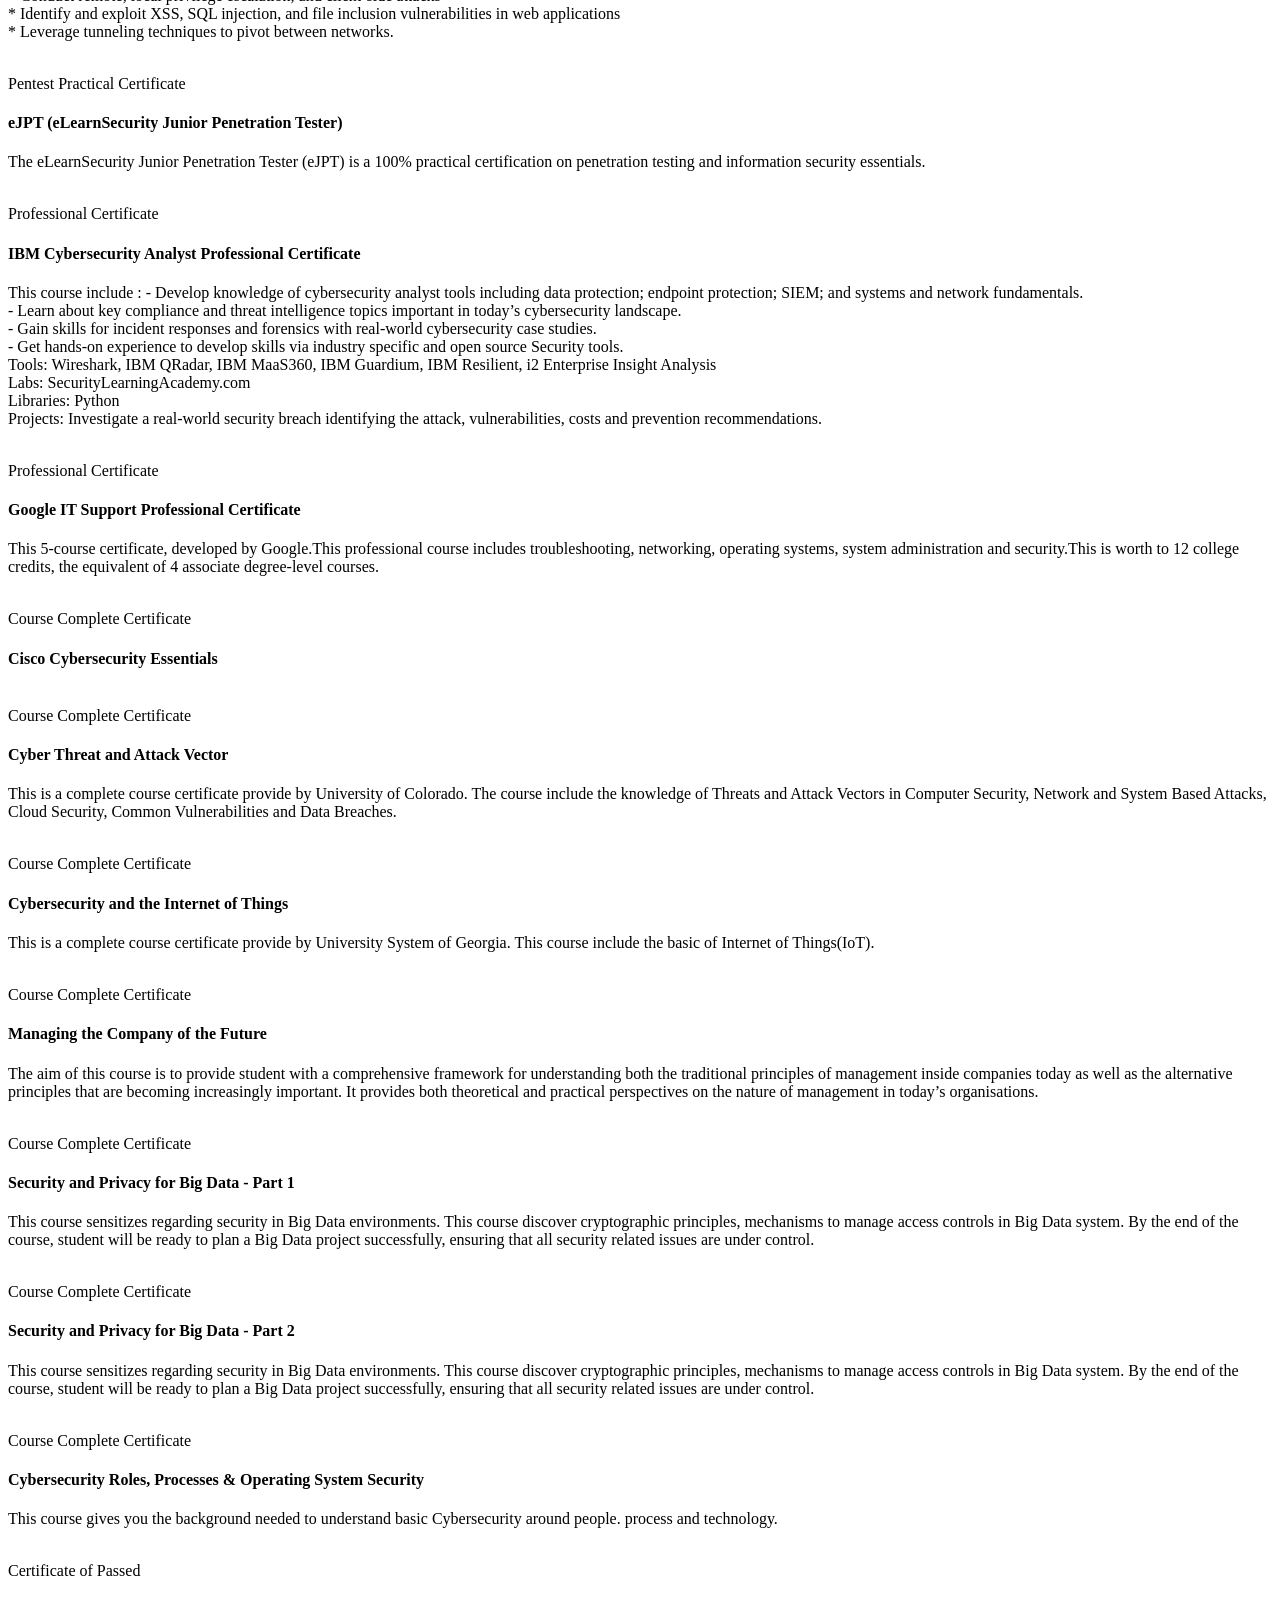
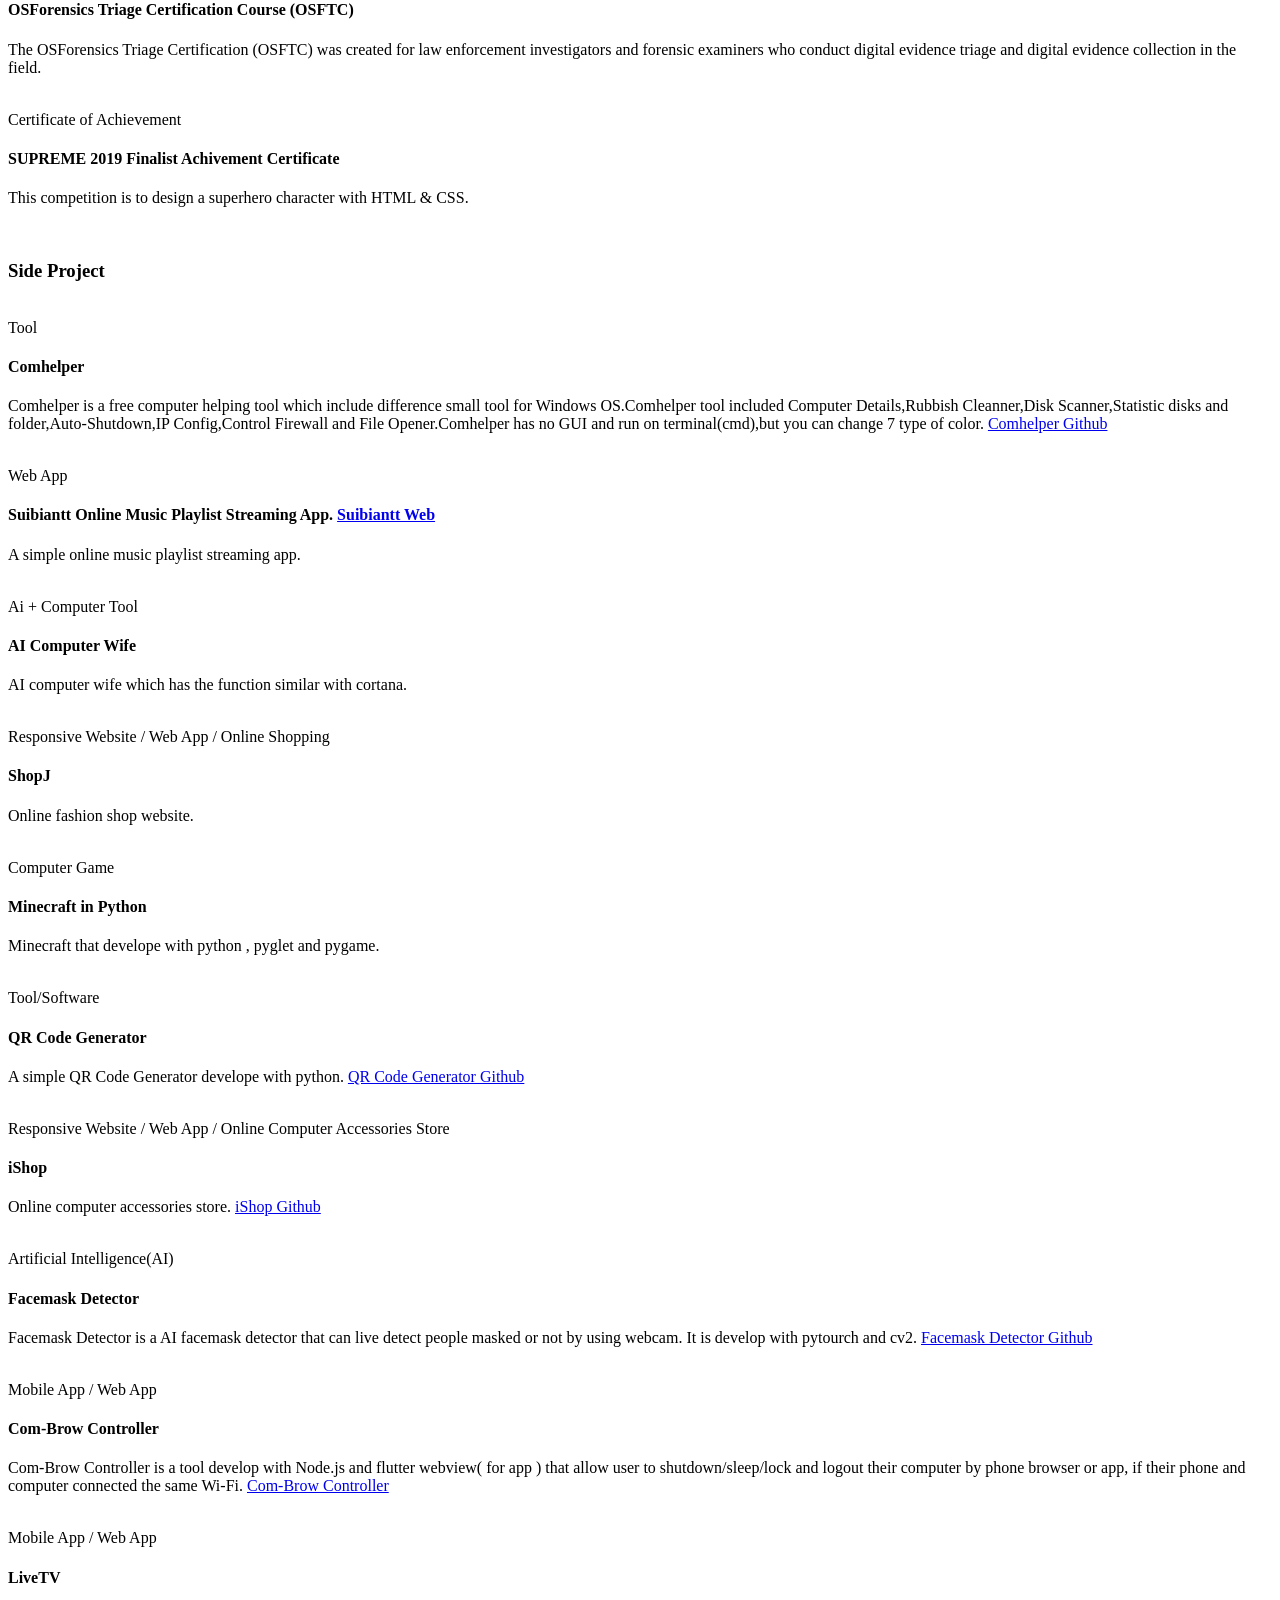
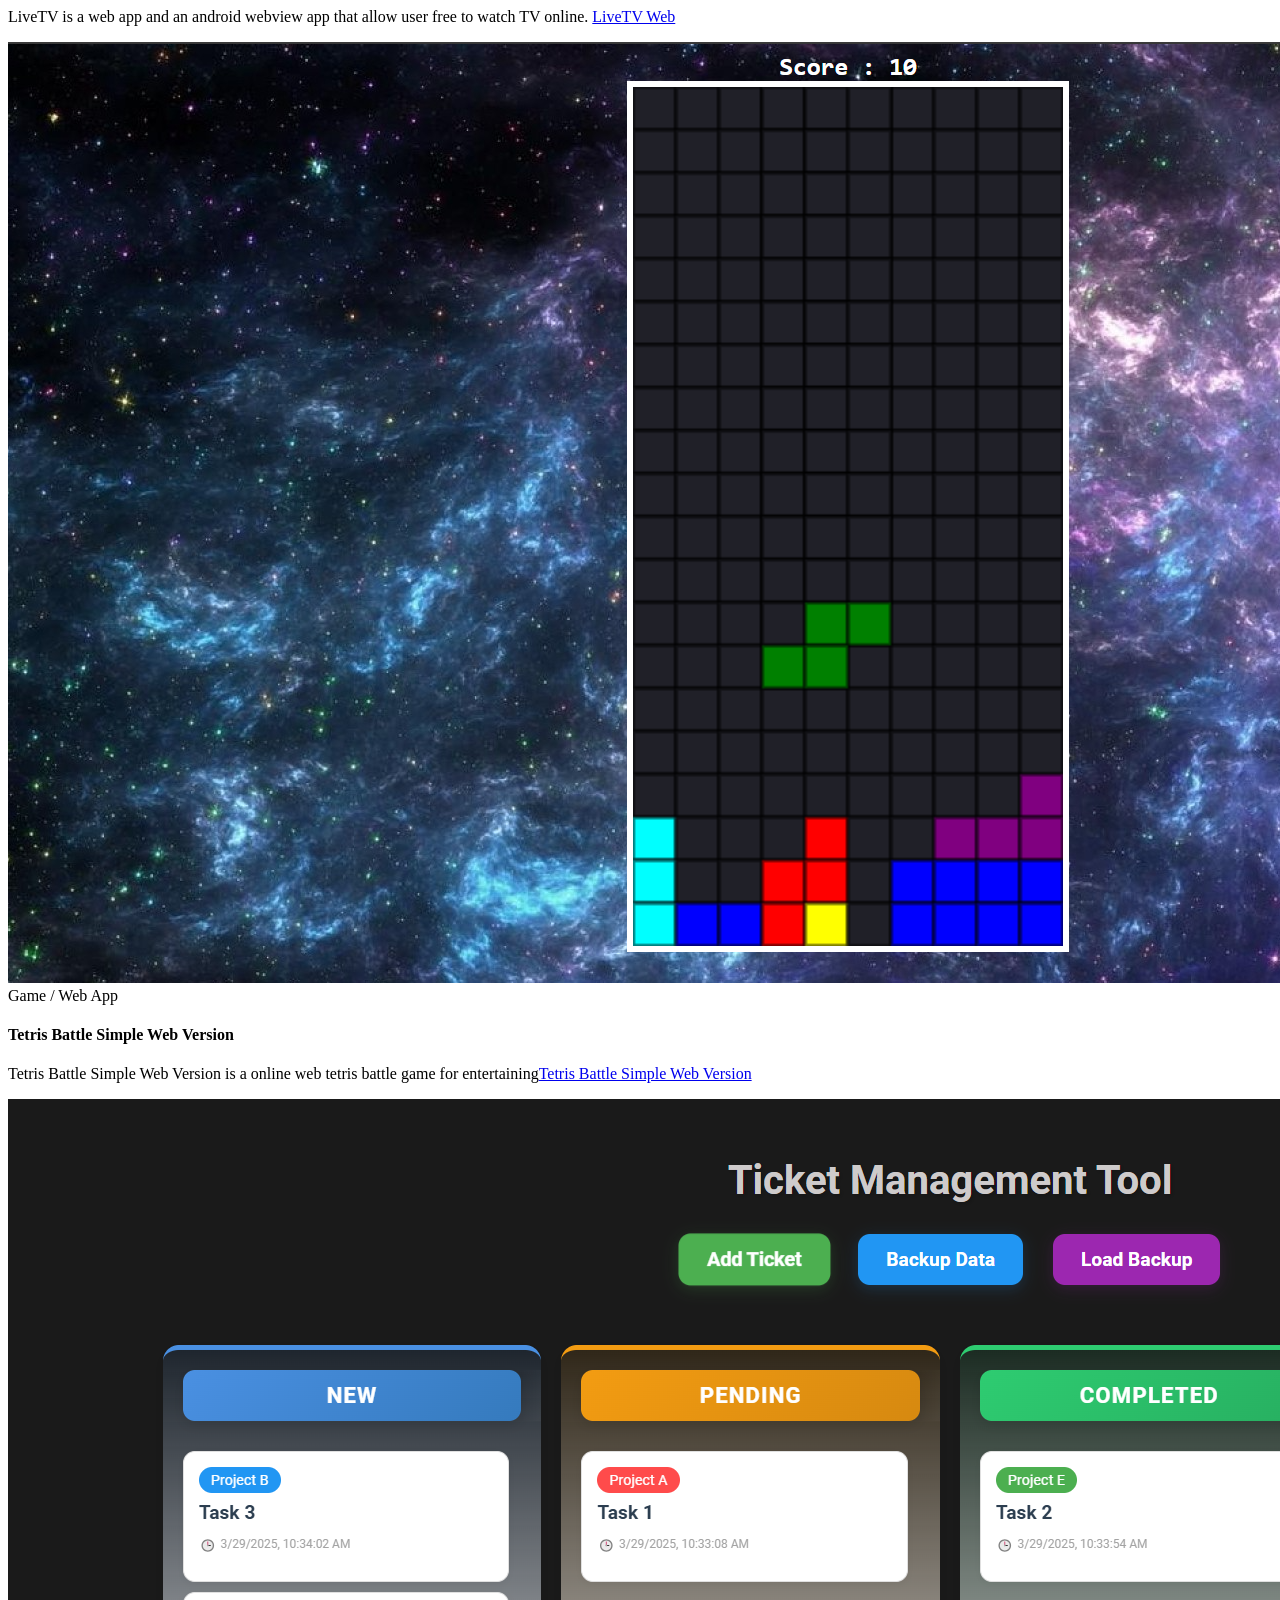
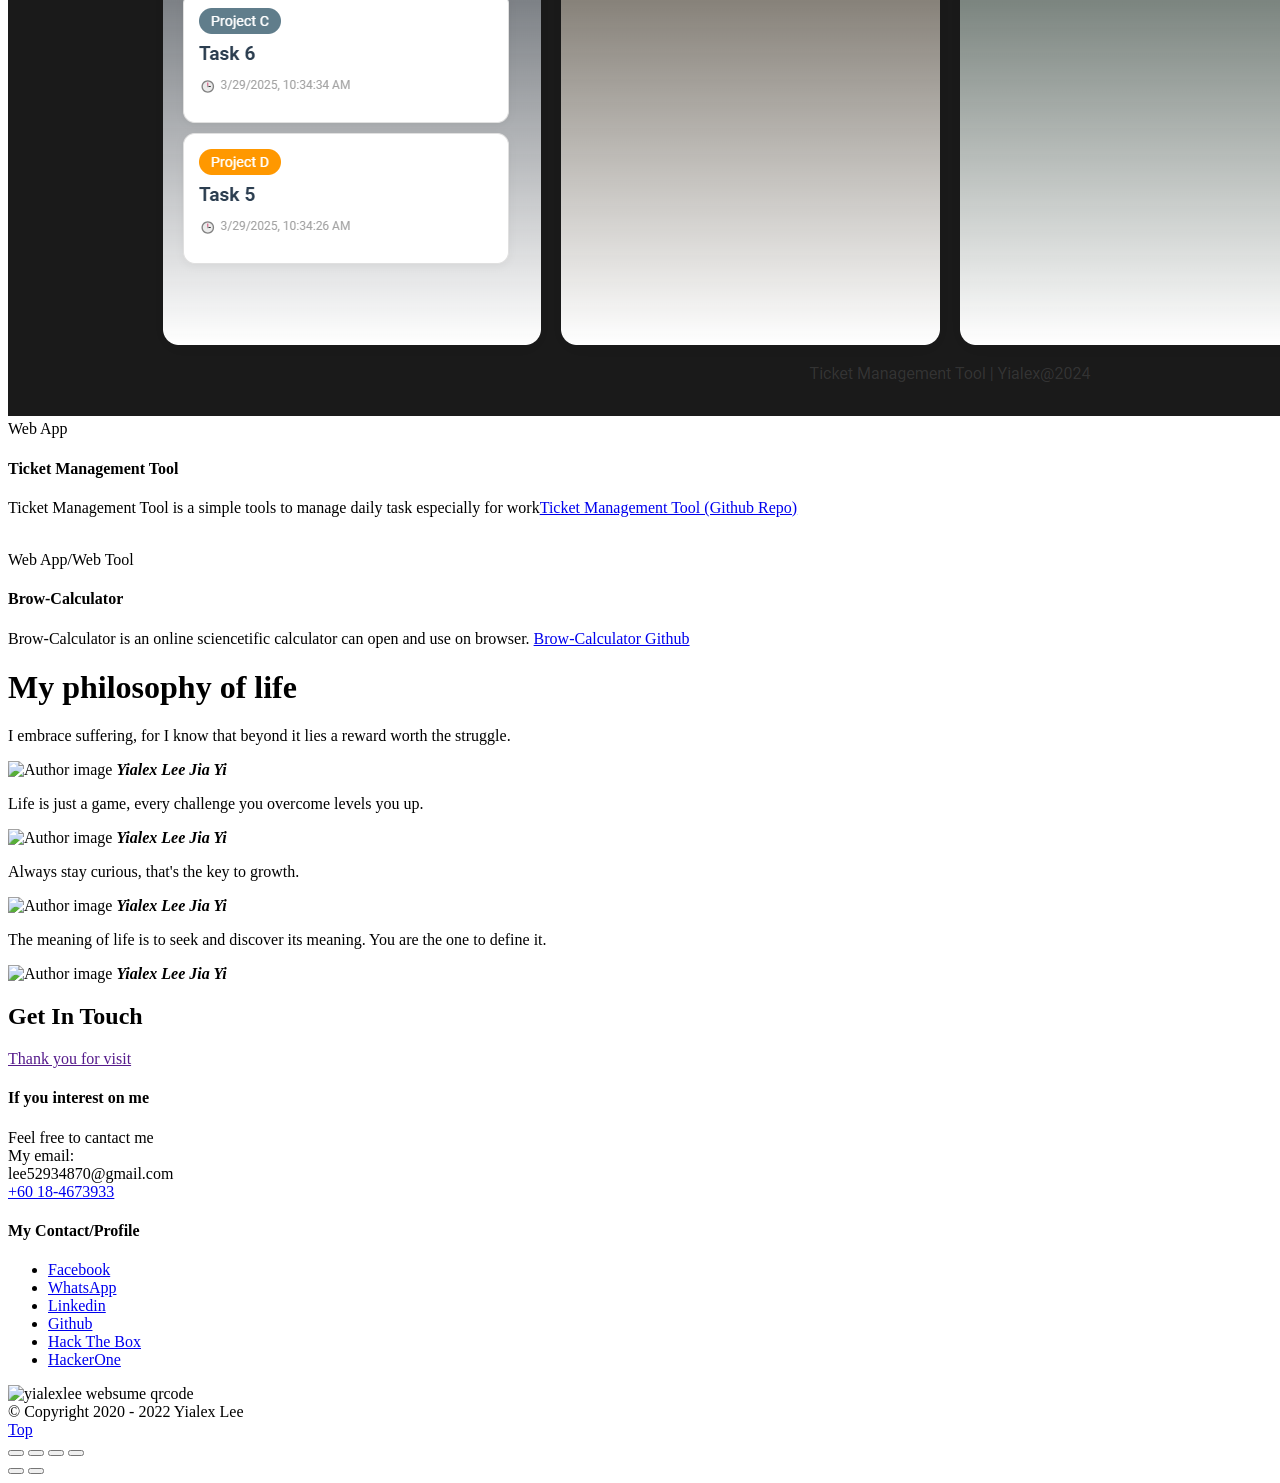
==== commit aa22206c: "Update index.html" ====
--- a/index.html
+++ b/index.html
@@ -147,12 +147,11 @@
                     I'm currently a <span
      class="txt-rotate"
      data-period="2000"
-     data-rotate='[ "Security Technology Fresh Grad", "Ethical Hacker", "Developer", "CTFer", "Freelancer"  ]'></span>
+     data-rotate='[ "Ethical Hacker", "Developer", "CTFer", "Freelancer"  ]'></span>
                 </h1>
 
                 <p class="lead" data-aos="fade-up">
-                    I'm a fresh graduate in Bachelor of Information Technology (Hons.) Security Technology from Multimedia University (MMU)
-                </p>
+                    I'm an adventurer who dive in the world of Cybersecurity, AI, Software Engineering , Trading and more...
             </div>
 
             <div class="column large-6 w-900-stack s-about__photo-block">
@@ -182,7 +181,11 @@
 				<br><br>2021 &nbsp <a href="https://www.mmu.edu.my/">Multimedia University</a> 
 				<br>- Diploma in Information Technology 
                 <br><br>Work: 
-				<br>2025 Nov - Present  &nbsp <a href="https://www.antlabs.com/about-us/"> ANTlabs</a> 
+				<br>2026 Aug - Present  &nbsp <a href="https://www.haier.com/global/"> Haier</a> 
+				<br>- Information Security Engineer
+				<br>Company Information : 
+				<br> Haier Group is a leading global provider of smart living and digital transformation solutions.
+			<br><br>2025 Nov - 2026 Aug &nbsp <a href="https://www.antlabs.com/about-us/"> ANTlabs</a> 
 				<br>- System Engineer
 				<br>Company Information : 
 				<br> Multiple award-winning technology solution partner for service providers’ unique Internet business needs with more than 10 international patents in the US, Europe, Japan, China, and Singapore.. 
